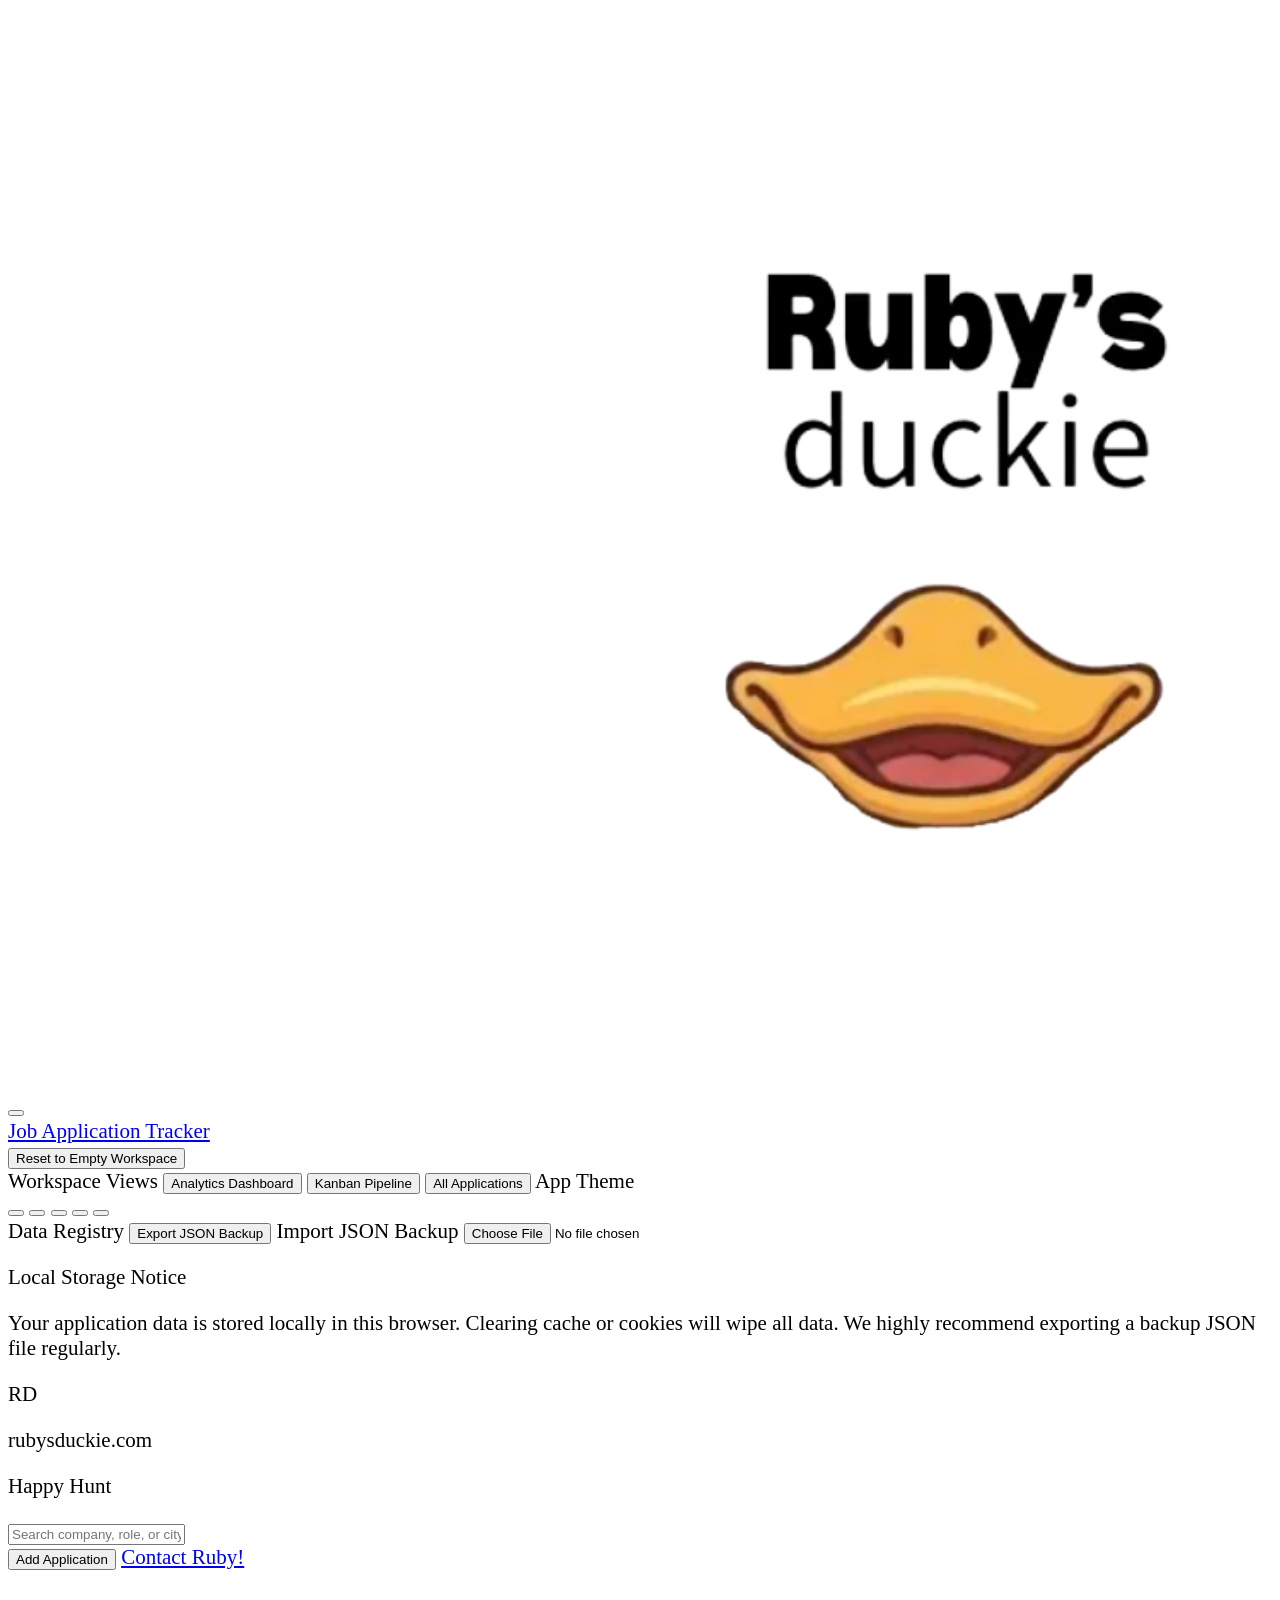
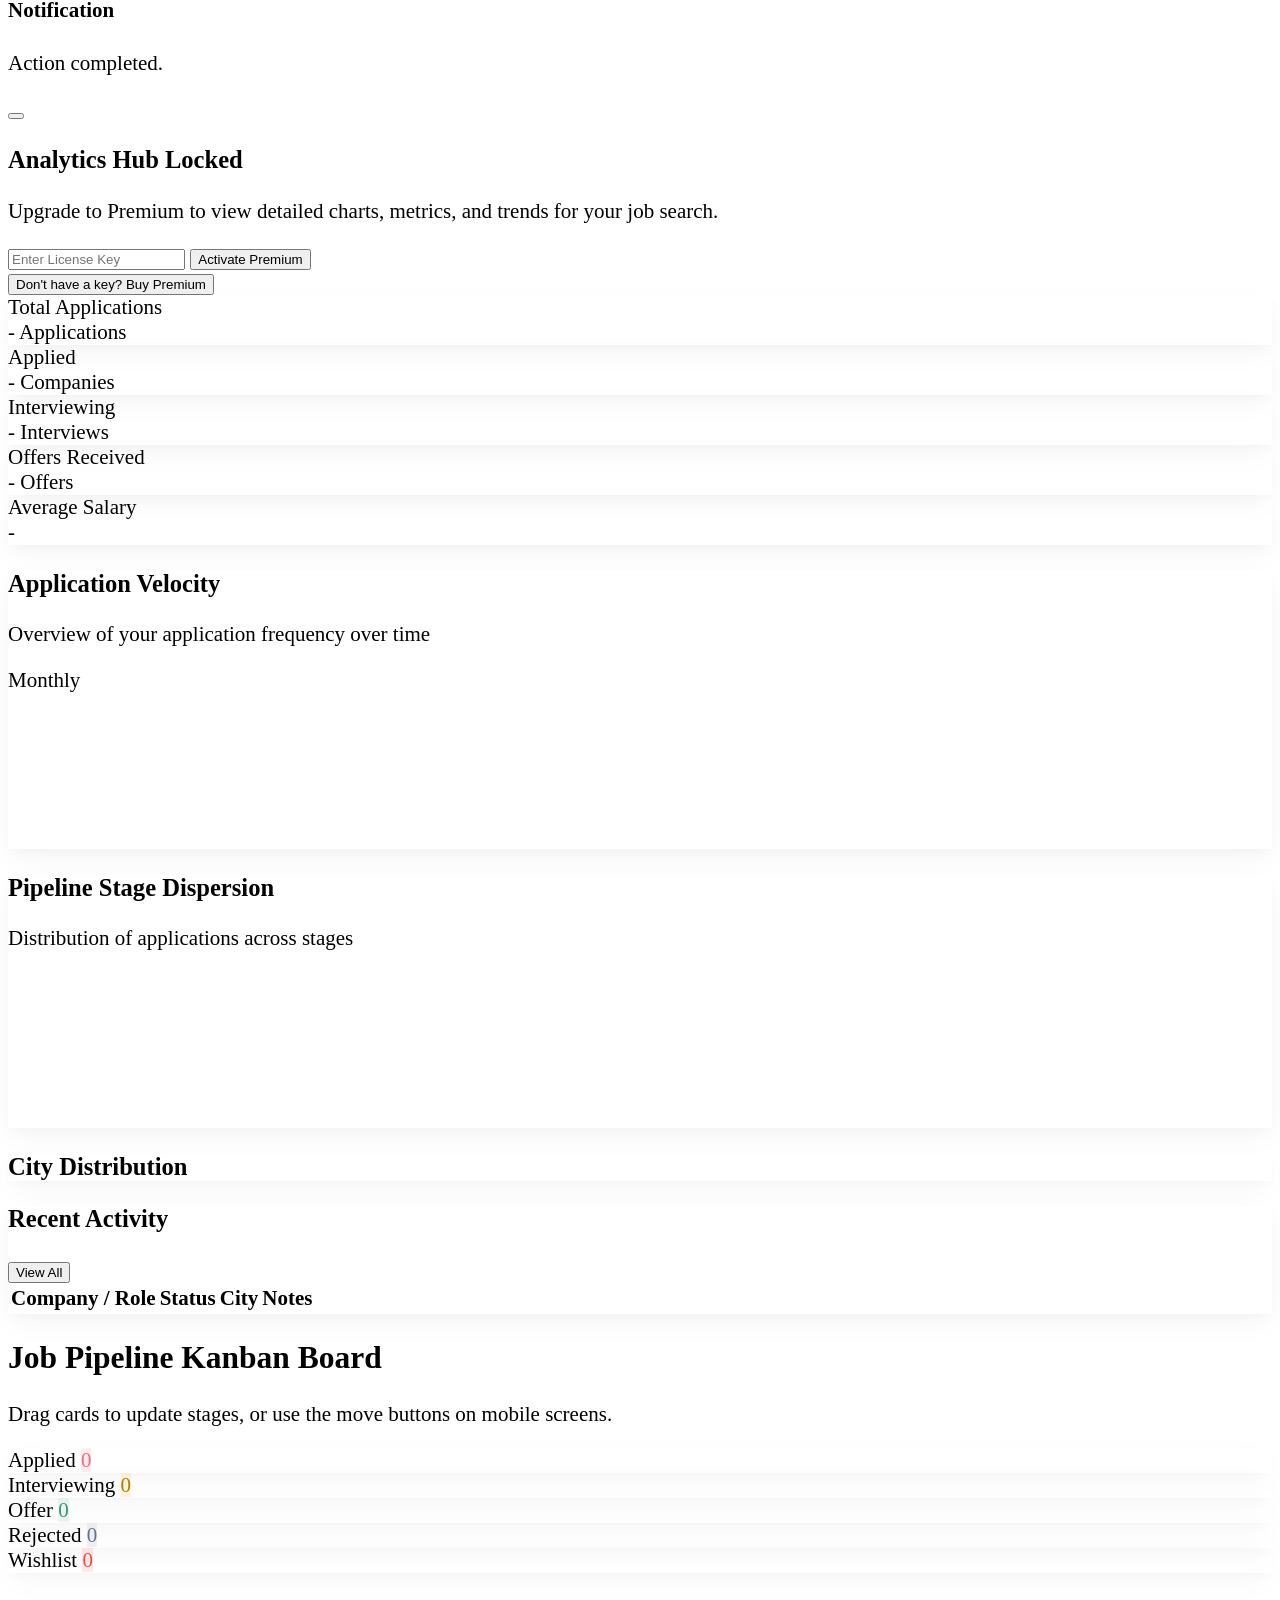
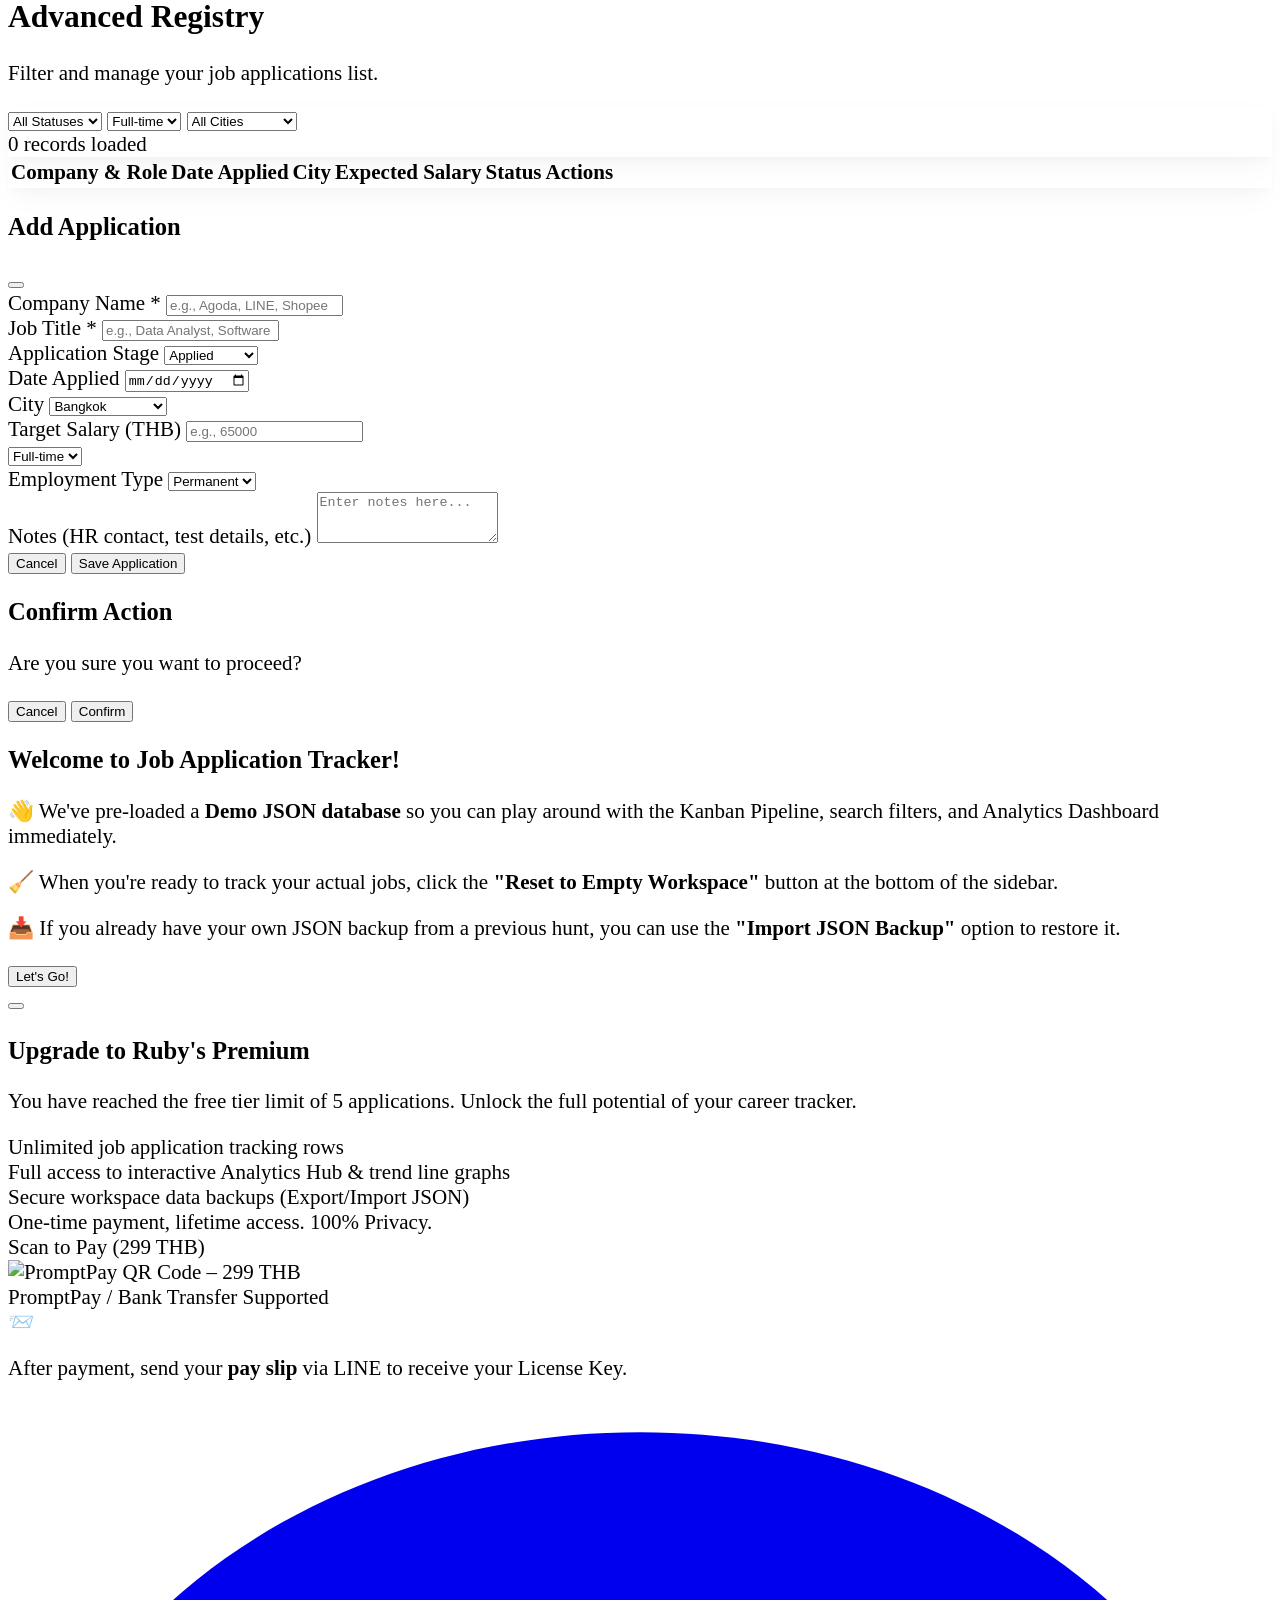
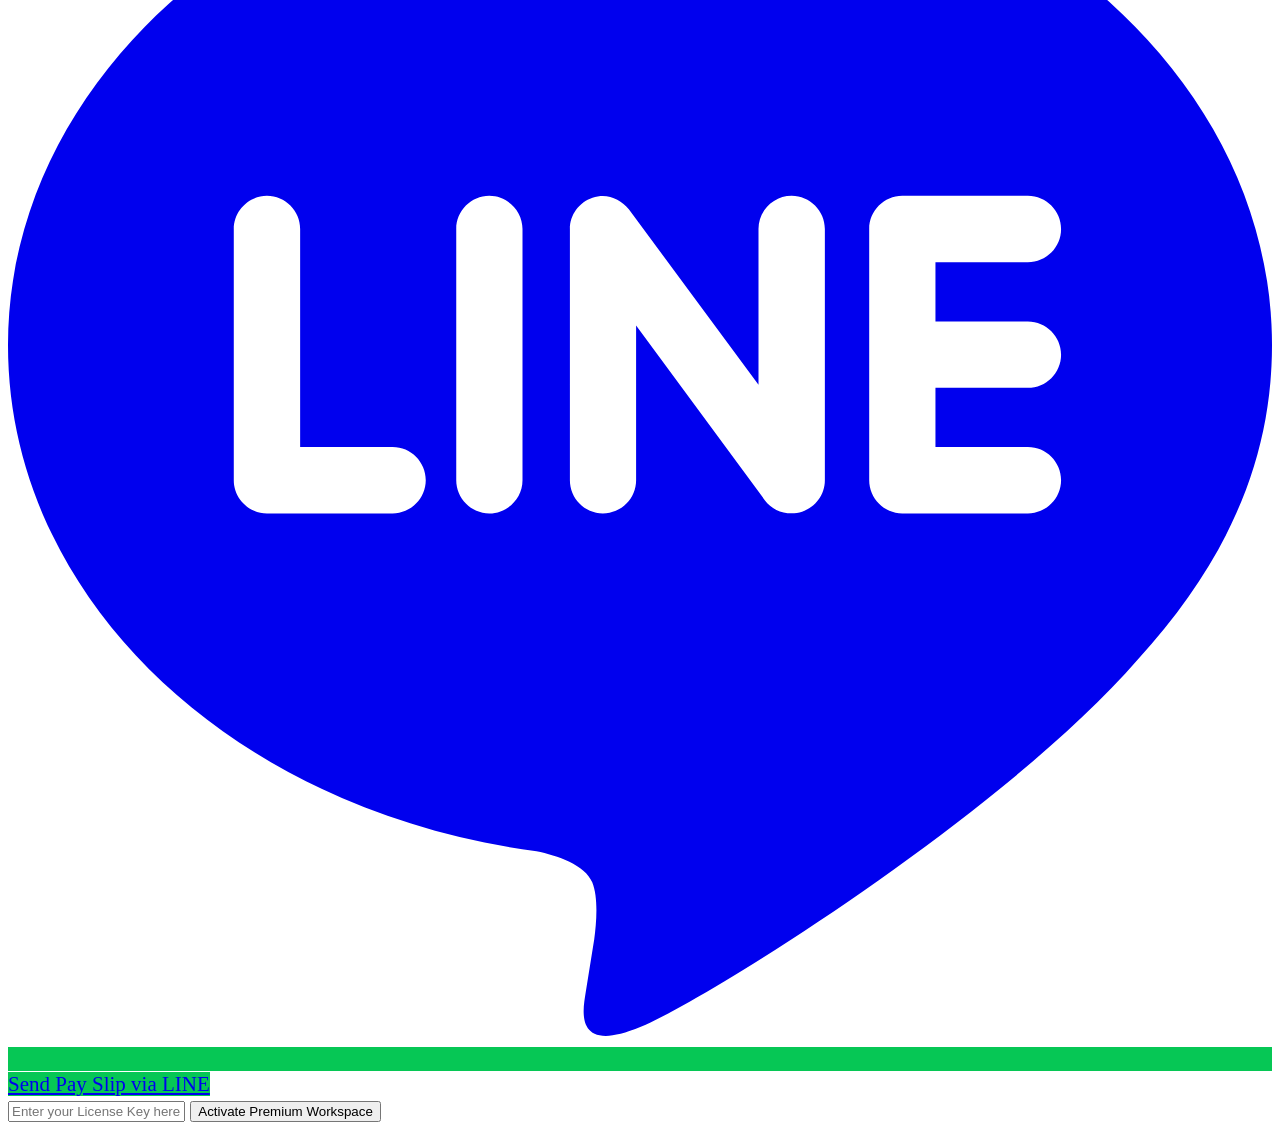
==== dashboard.html @ 6181737e "feat: replace contact link with LINE button for pay slip submission" ====
<!DOCTYPE html>
<html lang="en" class="h-full bg-[#F8F9FA] text-slate-800">
<head>
    <meta charset="UTF-8">
    <meta name="viewport" content="width=device-width, initial-scale=1.0">
    <title>Ruby's Duckie Tracker | Careers Board</title>
    
    <script src="https://cdn.tailwindcss.com"></script>
    
    <link rel="preconnect" href="https://fonts.googleapis.com">
    <link rel="preconnect" href="https://fonts.gstatic.com" crossorigin>
    <link href="https://fonts.googleapis.com/css2?family=Elms+Sans:wght@300;400;500;600;700;800&display=swap" rel="stylesheet">
    
    <script src="https://cdn.jsdelivr.net/npm/chart.js"></script>
    <script src="https://unpkg.com/lucide@latest"></script>
    
    <script>
        tailwind.config = {
            theme: {
                extend: {
                    fontFamily: {
                        sans: ['Elms Sans', 'sans-serif'],
                    },
                    colors: {
                        duck: {
                            50: 'var(--duck-50)',
                            100: 'var(--duck-100)',
                            200: 'var(--duck-200)',
                            500: 'var(--duck-500)',
                            600: 'var(--duck-600)',
                            700: 'var(--duck-700)'
                        }
                    }
                }
            }
        }
    </script>
    
    <link rel="stylesheet" href="index.css">
</head>
<body class="font-sans h-full flex flex-col md:flex-row overflow-hidden bg-[#F8F9FA] text-slate-800">

    <!-- Sidebar -->
    <aside class="w-full md:w-64 bg-white border-b md:border-b-0 md:border-r border-slate-200/80 flex flex-col flex-shrink-0 z-20">
        <div class="py-3 px-6 border-b border-slate-200/60 flex flex-col justify-center">
            <div class="flex items-center justify-between w-full">
                <div class="flex items-center">
                    <a href="index.html" class="block hover:opacity-80 transition-opacity">
                        <img src="assets/images/image_f13c58.png" alt="Ruby's Duckie Logo" class="h-28 w-full object-contain object-left -my-4">
                    </a>
                </div>
                <button onclick="toggleMobileMenu()" class="md:hidden p-2 text-slate-400 hover:text-slate-900 rounded-xl hover:bg-slate-100 transition-colors">
                    <i data-lucide="menu" id="menu-icon" class="w-5 h-5"></i>
                </button>
            </div>
            <a href="index.html" class="sidebar-brand w-full text-center text-2xl font-bold text-black mt-2 hover:text-duck-600 transition-colors">Job Application Tracker</a>
        </div>

        <button onclick="triggerResetWorkspace()" class="w-full flex items-center space-x-3 px-4 py-2.5 text-xs font-bold text-slate-500 hover:text-red-600 hover:bg-red-50 rounded-xl transition-all">
  <i data-lucide="rotate-ccw" class="w-4 h-4"></i>
  <span>Reset to Empty Workspace</span>
</button>
<nav id="sidebar-menu" class="hidden md:flex flex-col flex-1 p-4 space-y-1.5 overflow-y-auto">
            <span class="px-3 text-[10px] font-extrabold text-slate-400 uppercase tracking-widest mb-2">Workspace Views</span>
            <button onclick="switchTab('dashboard')" id="btn-tab-dashboard" class="tab-btn w-full flex items-center space-x-3 px-4 py-3 rounded-2xl text-sm font-bold text-slate-900 bg-duck-500/15 border border-duck-500/30 shadow-sm">
                <i data-lucide="layout-dashboard" class="w-4 h-4"></i>
                <span>Analytics Dashboard</span>
            </button>
            <button onclick="switchTab('board')" id="btn-tab-board" class="tab-btn w-full flex items-center space-x-3 px-4 py-3 rounded-2xl text-sm font-bold text-slate-500 hover:text-slate-900 hover:bg-slate-100/60 border border-transparent">
                <i data-lucide="kanban-square" class="w-4 h-4"></i>
                <span>Kanban Pipeline</span>
            </button>
            <button onclick="switchTab('table')" id="btn-tab-table" class="tab-btn w-full flex items-center justify-between px-4 py-3 rounded-2xl text-sm font-bold text-slate-500 hover:text-slate-900 hover:bg-slate-100/60 border border-transparent">
                <div class="flex items-center space-x-3">
                    <i data-lucide="list-ordered" class="w-4 h-4"></i>
                    <span>All Applications</span>
                </div>
            </button>
            <span class="px-3 text-[10px] font-extrabold text-slate-400 uppercase tracking-widest mt-6 mb-2">App Theme</span>
            <div class="flex items-center space-x-2.5 px-3 py-1.5 bg-slate-50 rounded-2xl border border-slate-100/70">
                <button onclick="handleThemeClick('classic')" class="w-6 h-6 rounded-full bg-[#FFE612] border-2 border-white shadow-sm ring-1 ring-slate-200 focus:outline-none transition-all active:scale-95" title="Classic Yellow"></button>
                <button onclick="handleThemeClick('mint')" class="w-6 h-6 rounded-full bg-[#34D399] border-2 border-white shadow-sm ring-1 ring-slate-200 focus:outline-none transition-all active:scale-95" title="Mint Green"></button>
                <button onclick="handleThemeClick('ocean')" class="w-6 h-6 rounded-full bg-[#38BDF8] border-2 border-white shadow-sm ring-1 ring-slate-200 focus:outline-none transition-all active:scale-95" title="Ocean Blue"></button>
                <button onclick="handleThemeClick('rose')" class="w-6 h-6 rounded-full bg-[#FB7185] border-2 border-white shadow-sm ring-1 ring-slate-200 focus:outline-none transition-all active:scale-95" title="Rose Velvet"></button>
                <button onclick="handleThemeClick('sunset')" class="w-6 h-6 rounded-full bg-[#FB923C] border-2 border-white shadow-sm ring-1 ring-slate-200 focus:outline-none transition-all active:scale-95" title="Sunset Orange"></button>
            </div>
            
            <span class="px-3 text-[10px] font-extrabold text-slate-400 uppercase tracking-widest mt-6 mb-2">Data Registry</span>
            <button onclick="handleExportClick()" class="w-full flex items-center space-x-3 px-4 py-2.5 text-xs font-bold text-slate-500 hover:text-emerald-600 hover:bg-emerald-50 rounded-xl transition-all">
                <i data-lucide="download" class="w-4 h-4"></i>
                <span>Export JSON Backup</span>
                <i data-lucide="lock" class="w-3.5 h-3.5 ml-auto text-slate-400 lock-indicator"></i>
            </button>
            <label onclick="handleImportLabelClick(event)" class="w-full flex items-center space-x-3 px-4 py-2.5 text-xs font-bold text-slate-500 hover:text-blue-600 hover:bg-blue-50 rounded-xl transition-all cursor-pointer">
                <i data-lucide="upload" class="w-4 h-4"></i>
                <span>Import JSON Backup</span>
                <i data-lucide="lock" class="w-3.5 h-3.5 ml-auto text-slate-400 lock-indicator"></i>
                <input type="file" id="importFile" class="hidden" accept=".json" onchange="importData(event)">
            </label>

            

            <!-- Data Loss Warning Banner -->
            <div class="p-3.5 bg-amber-50 border border-amber-200/50 rounded-2xl" style="margin-top: auto;">
                <div class="flex items-start space-x-2.5">
                    <i data-lucide="alert-triangle" class="w-4 h-4 text-amber-600 mt-0.5 flex-shrink-0"></i>
                    <div class="flex-1">
                        <p class="text-[10px] font-extrabold text-amber-800 uppercase tracking-wider">Local Storage Notice</p>
                        <p class="text-[10px] text-amber-700 leading-relaxed font-semibold mt-1">
                            Your application data is stored locally in this browser. Clearing cache or cookies will wipe all data. We highly recommend exporting a backup JSON file regularly.
                        </p>
                    </div>
                </div>
            </div>
        </nav>

        <div class="p-4 border-t border-slate-200/60 bg-[#F8F9FA] hidden md:block">
            <div class="flex items-center space-x-3 p-2.5 rounded-2xl bg-white border border-slate-200/50">
                <div class="relative">
                    <span class="flex items-center justify-center w-9 h-9 rounded-full bg-slate-900 text-xs font-bold text-white shadow-sm">RD</span>
                </div>
                <div class="flex-1 min-w-0">
                    <p class="text-xs font-extrabold text-slate-800 truncate">rubysduckie.com</p>
                    <p class="text-[10px] text-slate-400 truncate font-bold">Happy Hunt</p>
                </div>
            </div>
        </div>
    </aside>

    <!-- Main content -->
    <main class="flex-1 flex flex-col h-full overflow-y-auto">
        <header class="h-16 border-b border-slate-200/60 bg-white/80 flex items-center justify-between px-6 flex-shrink-0 z-10 backdrop-blur-md">
            <div class="flex items-center space-x-4 flex-1">
                <div class="relative w-full max-w-md">
                    <span class="absolute inset-y-0 left-0 flex items-center pl-3.5 pointer-events-none text-slate-400">
                        <i data-lucide="search" class="w-4 h-4"></i>
                    </span>
                    <input type="text" id="global-search" oninput="handleGlobalSearch(this.value)" class="w-full bg-[#F8F9FA] border border-slate-200 rounded-2xl py-2 pl-10 pr-4 text-xs text-slate-600 placeholder-slate-400 focus:outline-none focus:ring-1 focus:ring-duck-500 focus:border-duck-500" placeholder="Search company, role, or city...">
                </div>
            </div>
            
            <div class="flex items-center space-x-3 ml-4">
                <button onclick="openAddJobModal()" class="flex items-center space-x-2 bg-duck-500 hover:bg-duck-600 hover:scale-105 active:scale-95 text-slate-900 font-extrabold py-2 px-5 rounded-2xl text-xs transition-all shadow-md shadow-duck-500/10">
                    <i data-lucide="plus-circle" class="w-4 h-4"></i>
                    <span>Add Application</span>
                </button>
                <a href="https://rubyduckie.com/get-in-touch-%E2%98%95-get-in-touch-%E2%98%95get-in-touch-%E2%98%95/" target="_blank" class="flex items-center space-x-2 bg-duck-500 hover:bg-duck-600 hover:scale-105 active:scale-95 text-slate-900 font-extrabold py-2 px-5 rounded-2xl text-xs transition-all">Contact Ruby!</a>
            </div>
        </header>

        <!-- Toast Container (Fixed nesting bugs) -->
        <div id="toast-message" class="hidden fixed bottom-6 right-6 z-50 transform translate-y-2 opacity-0 transition-all duration-300">
            <div class="flex items-center space-x-3 bg-white border border-slate-200 shadow-xl rounded-2xl p-4 min-w-[320px]">
                <div id="toast-icon-bg" class="p-2 rounded-xl text-white">
                    <div id="toast-icon-container">
                        <!-- Icon will be inserted dynamically here -->
                    </div>
                </div>
                <div class="flex-1">
                    <h4 id="toast-title" class="text-xs font-bold text-slate-800">Notification</h4>
                    <p id="toast-desc" class="text-[11px] text-slate-500 mt-0.5">Action completed.</p>
                </div>
                <button onclick="closeToast()" class="text-slate-400 hover:text-slate-600">
                    <i data-lucide="x" class="w-3.5 h-3.5"></i>
                </button>
            </div>
        </div>

        <div class="p-6 flex-1 max-w-7xl w-full mx-auto space-y-6">
            
            <!-- Dashboard Tab -->
            <section id="tab-dashboard" class="relative space-y-6">
                <!-- Premium Lock Overlay for Dashboard -->
                <div id="dashboard-lock-overlay" class="hidden absolute inset-0 z-30 bg-slate-900/5 backdrop-blur-md rounded-3xl flex flex-col items-center justify-center p-6 text-center space-y-4">
                    <div class="p-6 bg-white border border-slate-200 shadow-2xl rounded-3xl max-w-sm space-y-4 flex flex-col items-center">
                        <div class="p-3 bg-duck-500/15 rounded-full text-duck-600">
                            <i data-lucide="lock" class="w-8 h-8"></i>
                        </div>
                        <h3 class="font-extrabold text-slate-800 text-base">Analytics Hub Locked</h3>
                        <p class="text-xs font-bold text-slate-500">Upgrade to Premium to view detailed charts, metrics, and trends for your job search.</p>
                        <div class="w-full space-y-2 pt-2">
                            <input type="text" id="dashboard-license-key" placeholder="Enter License Key" class="w-full bg-[#F8F9FA] border border-slate-200 rounded-2xl px-4 py-2.5 text-xs text-slate-700 text-center font-bold focus:ring-1 focus:ring-duck-500 focus:outline-none">
                            <button onclick="activateLicenseFromDashboard()" class="w-full px-5 py-2.5 bg-duck-500 hover:bg-duck-600 active:scale-95 text-slate-900 font-bold rounded-2xl text-xs transition-all shadow-md shadow-duck-500/10">Activate Premium</button>
                        </div>
                        <button onclick="openUpgradeModal()" class="text-xs font-bold text-duck-600 hover:text-duck-700 underline">Don't have a key? Buy Premium</button>
                    </div>
                </div>
                
                <div class="grid grid-cols-2 lg:grid-cols-5 gap-4">
                    <div class="bg-white border border-slate-200/60 p-5 rounded-3xl relative overflow-hidden group hover:scale-105 transition-all duck-shadow">
                        <div class="absolute top-0 right-0 p-4 opacity-5 group-hover:opacity-10 transition-opacity">
                            <i data-lucide="box" class="w-16 h-16 text-slate-400"></i>
                        </div>
                        <div class="flex items-center justify-between mb-2">
                            <span class="text-[10px] font-extrabold tracking-wider text-slate-400 uppercase">Total Applications</span>
                            <span class="p-1.5 bg-slate-50 text-slate-600 rounded-xl"><i data-lucide="check-square" class="w-3.5 h-3.5"></i></span>
                        </div>
                        <div class="flex items-baseline space-x-1">
                            <span id="metric-total" class="text-2xl font-extrabold tracking-tight text-slate-800">-</span>
                            <span class="text-[10px] font-bold text-slate-400">Applications</span>
                        </div>
                    </div>

                    <div class="bg-white border border-slate-200/60 p-5 rounded-3xl relative overflow-hidden group hover:scale-105 transition-all duck-shadow">
                        <div class="absolute top-0 right-0 p-4 opacity-5 group-hover:opacity-10 transition-opacity">
                            <i data-lucide="hourglass" class="w-16 h-16 text-sky-500"></i>
                        </div>
                        <div class="flex items-center justify-between mb-2">
                            <span class="text-[10px] font-extrabold tracking-wider text-slate-400 uppercase">Applied</span>
                            <span class="p-1.5 bg-sky-50 text-sky-600 rounded-xl"><i data-lucide="send-to-back" class="w-3.5 h-3.5"></i></span>
                        </div>
                        <div class="flex items-baseline space-x-1">
                            <span id="metric-applied" class="text-2xl font-extrabold tracking-tight text-slate-800">-</span>
                            <span class="text-[10px] font-bold text-slate-400">Companies</span>
                        </div>
                    </div>

                    <div class="bg-white border border-slate-200/60 p-5 rounded-3xl relative overflow-hidden group hover:scale-105 transition-all duck-shadow">
                        <div class="absolute top-0 right-0 p-4 opacity-5 group-hover:opacity-10 transition-opacity">
                            <i data-lucide="phone-call" class="w-16 h-16 text-duck-500"></i>
                        </div>
                        <div class="flex items-center justify-between mb-2">
                            <span class="text-[10px] font-extrabold tracking-wider text-slate-400 uppercase">Interviewing</span>
                            <span class="p-1.5 bg-duck-500/10 text-slate-700 rounded-xl"><i data-lucide="messages-square" class="w-3.5 h-3.5"></i></span>
                        </div>
                        <div class="flex items-baseline space-x-1">
                            <span id="metric-interview" class="text-2xl font-extrabold tracking-tight text-slate-800">-</span>
                            <span class="text-[10px] font-bold text-slate-400">Interviews</span>
                        </div>
                    </div>

                    <div class="bg-white border border-slate-200/60 p-5 rounded-3xl relative overflow-hidden group hover:scale-105 transition-all duck-shadow">
                        <div class="absolute top-0 right-0 p-4 opacity-5 group-hover:opacity-10 transition-opacity">
                            <i data-lucide="sparkles" class="w-16 h-16 text-emerald-500"></i>
                        </div>
                        <div class="flex items-center justify-between mb-2">
                            <span class="text-[10px] font-extrabold tracking-wider text-slate-400 uppercase">Offers Received</span>
                            <span class="p-1.5 bg-emerald-50 text-emerald-600 rounded-xl"><i data-lucide="party-popper" class="w-3.5 h-3.5"></i></span>
                        </div>
                        <div class="flex items-baseline space-x-1">
                            <span id="metric-offers" class="text-2xl font-extrabold tracking-tight text-slate-800">-</span>
                            <span class="text-[10px] font-bold text-slate-400">Offers</span>
                        </div>
                    </div>

                    <div class="bg-white border border-slate-200/60 p-5 rounded-3xl relative overflow-hidden group hover:scale-105 transition-all duck-shadow">
                        <div class="absolute top-0 right-0 p-4 opacity-5 group-hover:opacity-10 transition-opacity">
                            <i data-lucide="coins" class="w-16 h-16 text-purple-500"></i>
                        </div>
                        <div class="flex items-center justify-between mb-2">
                            <span class="text-[10px] font-extrabold tracking-wider text-slate-400 uppercase">Average Salary</span>
                            <span class="p-1.5 bg-purple-50 text-purple-600 rounded-xl"><i data-lucide="wallet" class="w-3.5 h-3.5"></i></span>
                        </div>
                        <div class="flex items-baseline space-x-1">
                            <span id="metric-avg-salary" class="text-lg font-extrabold tracking-tight text-slate-800">-</span>
                        </div>
                    </div>
                </div>

                <div class="grid grid-cols-1 lg:grid-cols-3 gap-6">
                    <div class="lg:col-span-2 bg-white border border-slate-200/60 rounded-3xl p-6 duck-shadow flex flex-col">
                        <div class="flex items-center justify-between mb-4">
                            <div>
                                <h3 class="text-sm font-bold text-slate-800">Application Velocity</h3>
                                <p class="text-[11px] text-slate-400 font-medium">Overview of your application frequency over time</p>
                            </div>
                            <span class="text-[9px] font-extrabold tracking-widest text-slate-700 bg-slate-100 px-2.5 py-1 rounded-xl uppercase">Monthly</span>
                        </div>
                        <div class="h-64 relative">
                            <canvas id="timelineChart"></canvas>
                        </div>
                    </div>

                    <div class="bg-white border border-slate-200/60 rounded-3xl p-6 duck-shadow flex flex-col">
                        <div class="flex items-center justify-between mb-4">
                            <div>
                                <h3 class="text-sm font-bold text-slate-800">Pipeline Stage Dispersion</h3>
                                <p class="text-[11px] text-slate-400 font-medium">Distribution of applications across stages</p>
                            </div>
                            <span class="p-1 bg-[#F8F9FA] rounded-xl text-slate-400"><i data-lucide="donut" class="w-4 h-4"></i></span>
                        </div>
                        <div class="h-56 relative flex items-center justify-center">
                            <canvas id="distributionChart"></canvas>
                        </div>
                    </div>
                </div>

                <div class="grid grid-cols-1 lg:grid-cols-3 gap-6">
                    <div class="bg-white border border-slate-200/60 rounded-3xl p-6 duck-shadow flex flex-col">
                        <h3 class="text-sm font-bold text-slate-800 mb-4 flex items-center gap-1.5">
                            <i data-lucide="map-pin" class="w-4 h-4 text-slate-500"></i>
                            <span>City Distribution</span>
                        </h3>
                        <div id="cities-breakdown-list" class="space-y-3.5 max-h-[220px] overflow-y-auto pr-1 text-xs font-bold text-slate-600"></div>
                    </div>

                    <div class="lg:col-span-2 bg-white border border-slate-200/60 rounded-3xl p-6 duck-shadow flex flex-col justify-between">
                        <div class="flex items-center justify-between mb-4">
                            <h3 class="text-sm font-bold text-slate-800">Recent Activity</h3>
                            <button onclick="switchTab('table')" class="text-xs font-bold text-slate-700 hover:underline">View All</button>
                        </div>
                        <div class="overflow-x-auto">
                            <table class="w-full text-left text-xs font-bold text-slate-600">
                                <thead>
                                    <tr class="border-b border-slate-200 text-slate-400 text-[10px] uppercase tracking-wider">
                                        <th class="py-2 pb-3">Company / Role</th>
                                        <th class="py-2 pb-3">Status</th>
                                        <th class="py-2 pb-3 text-center">City</th>
                                        <th class="py-2 pb-3 text-right">Notes</th>
                                    </tr>
                                </thead>
                                <tbody id="recent-activities-table" class="divide-y divide-slate-100"></tbody>
                            </table>
                        </div>
                    </div>
                </div>

            </section>

            <!-- Kanban Board Tab -->
            <section id="tab-board" class="hidden space-y-6">
                <div>
                    <h2 class="text-xl font-extrabold tracking-tight text-slate-800">Job Pipeline Kanban Board</h2>
                    <p class="text-slate-400 text-xs font-semibold">Drag cards to update stages, or use the move buttons on mobile screens.</p>
                </div>

                <div class="grid grid-cols-1 md:grid-cols-2 lg:grid-cols-5 gap-4 overflow-x-auto pb-4">
                    
                    <div class="flex flex-col bg-slate-50 border border-slate-200/60 rounded-3xl p-4 min-w-[240px] h-[600px] duck-shadow">
                        <div class="flex items-center justify-between mb-4 px-1">
                            <span class="text-xs font-bold text-slate-700">Applied</span>
                            <span id="count-applied" class="bg-slate-200 text-slate-700 text-[10px] px-2.5 py-0.5 rounded-full font-bold">0</span>
                        </div>
                        <div id="col-applied" class="kanban-col flex-1 space-y-3 overflow-y-auto pr-1" ondragover="allowDrop(event)" ondragleave="dragLeave(event)" ondrop="dropItem(event, 'Applied')"></div>
                    </div>

                    <div class="flex flex-col bg-slate-50 border border-slate-200/60 rounded-3xl p-4 min-w-[240px] h-[600px] duck-shadow">
                        <div class="flex items-center justify-between mb-4 px-1">
                            <span class="text-xs font-bold text-slate-700">Interviewing</span>
                            <span id="count-interviewing" class="bg-slate-200 text-slate-700 text-[10px] px-2.5 py-0.5 rounded-full font-bold">0</span>
                        </div>
                        <div id="col-interviewing" class="kanban-col flex-1 space-y-3 overflow-y-auto pr-1" ondragover="allowDrop(event)" ondragleave="dragLeave(event)" ondrop="dropItem(event, 'Interviewing')"></div>
                    </div>

                    <div class="flex flex-col bg-slate-50 border border-slate-200/60 rounded-3xl p-4 min-w-[240px] h-[600px] duck-shadow">
                        <div class="flex items-center justify-between mb-4 px-1">
                            <span class="text-xs font-bold text-slate-700">Offer</span>
                            <span id="count-offer" class="bg-slate-200 text-slate-700 text-[10px] px-2.5 py-0.5 rounded-full font-bold">0</span>
                        </div>
                        <div id="col-offer" class="kanban-col flex-1 space-y-3 overflow-y-auto pr-1" ondragover="allowDrop(event)" ondragleave="dragLeave(event)" ondrop="dropItem(event, 'Offer')"></div>
                    </div>

                    <div class="flex flex-col bg-slate-50 border border-slate-200/60 rounded-3xl p-4 min-w-[240px] h-[600px] duck-shadow">
                        <div class="flex items-center justify-between mb-4 px-1">
                            <span class="text-xs font-bold text-slate-700">Rejected</span>
                            <span id="count-rejected" class="bg-slate-200 text-slate-700 text-[10px] px-2.5 py-0.5 rounded-full font-bold">0</span>
                        </div>
                        <div id="col-rejected" class="kanban-col flex-1 space-y-3 overflow-y-auto pr-1" ondragover="allowDrop(event)" ondragleave="dragLeave(event)" ondrop="dropItem(event, 'Rejected')"></div>
                    </div>

                    <div class="flex flex-col bg-slate-50 border border-slate-200/60 rounded-3xl p-4 min-w-[240px] h-[600px] duck-shadow">
                        <div class="flex items-center justify-between mb-4 px-1">
                            <span class="text-xs font-bold text-slate-700">Wishlist</span>
                            <span id="count-wishlist" class="bg-slate-200 text-slate-700 text-[10px] px-2.5 py-0.5 rounded-full font-bold">0</span>
                        </div>
                        <div id="col-wishlist" class="kanban-col flex-1 space-y-3 overflow-y-auto pr-1" ondragover="allowDrop(event)" ondragleave="dragLeave(event)" ondrop="dropItem(event, 'Wishlist')"></div>
                    </div>

                </div>
            </section>

            <!-- Table Tab -->
            <section id="tab-table" class="hidden space-y-6">
                <div>
                    <h2 class="text-xl font-extrabold tracking-tight text-slate-800">Advanced Registry</h2>
                    <p class="text-slate-400 text-xs font-semibold">Filter and manage your job applications list.</p>
                </div>

                <div class="bg-white border border-slate-200/60 p-4 rounded-3xl flex flex-col sm:flex-row gap-4 items-center justify-between duck-shadow">
                    <div class="flex flex-wrap items-center gap-3 w-full sm:w-auto">
                        <select id="filter-status" onchange="applyTableFilters()" class="bg-[#F8F9FA] border border-slate-200 text-slate-600 text-xs font-bold rounded-2xl px-4 py-2.5 focus:ring-1 focus:ring-duck-500 focus:outline-none cursor-pointer">
                            <option value="all">All Statuses</option>
                            <option value="Applied">Applied</option>
                            <option value="Interviewing">Interviewing</option>
                            <option value="Offer">Offer</option>
                            <option value="Rejected">Rejected</option>
                            <option value="Wishlist">Wishlist</option>
                        </select>

                        <select id="filter-location-type" onchange="applyTableFilters()" class="bg-[#F8F9FA] border border-slate-200 text-slate-600 text-xs font-bold rounded-2xl px-4 py-2.5 focus:ring-1 focus:ring-duck-500 focus:outline-none cursor-pointer">

                            <option value="Full-time">Full-time</option>
                            <option value="Hybrid">Hybrid</option>
                            <option value="Remote">Remote</option>
                        </select>

                        <select id="filter-city" onchange="applyTableFilters()" class="bg-[#F8F9FA] border border-slate-200 text-slate-600 text-xs font-bold rounded-2xl px-4 py-2.5 focus:ring-1 focus:ring-duck-500 focus:outline-none cursor-pointer">
                            <option value="all">All Cities</option>
                            <option value="Bangkok">Bangkok</option>
                            <option value="Nonthaburi">Nonthaburi</option>
                            <option value="Chonburi">Chonburi</option>
                            <option value="Chiang Mai">Chiang Mai</option>
                            <option value="Pathum Thani">Pathum Thani</option>
                            <option value="Samut Prakan">Samut Prakan</option>
                            <option value="Samut Sakhon">Samut Sakhon</option>
                        </select>
                    </div>

                    <div class="text-xs text-slate-400 font-bold">
                        <span id="table-results-count" class="bg-[#F8F9FA] px-4 py-2.5 border border-slate-200 rounded-2xl">0 records loaded</span>
                    </div>
                </div>

                <div class="bg-white border border-slate-200/60 rounded-3xl overflow-hidden duck-shadow">
                    <div class="overflow-x-auto">
                        <table class="w-full text-left text-xs font-bold text-slate-600">
                            <thead>
                                <tr class="bg-[#FFFDFB] border-b border-slate-200 text-slate-400 uppercase tracking-wider">
                                    <th class="p-4 py-5">Company & Role</th>
                                    <th class="p-4 py-5">Date Applied</th>
                                    <th class="p-4 py-5">City</th>

                                    <th class="p-4 py-5 text-right">Expected Salary</th>
                                    <th class="p-4 py-5 text-center">Status</th>
                                    <th class="p-4 py-5 text-right">Actions</th>
                                </tr>
                            </thead>
                            <tbody id="complete-jobs-table-body" class="divide-y divide-slate-100"></tbody>
                        </table>
                    </div>
                </div>
            </section>

        </div>
    </main>

    <!-- Add/Edit Job Modal -->
    <div id="job-modal" class="hidden fixed inset-0 z-50 overflow-y-auto bg-slate-950/20 backdrop-blur-sm flex items-center justify-center p-4">
        <div class="bg-white border border-slate-200 rounded-3xl w-full max-w-xl overflow-hidden shadow-2xl transform scale-95 transition-all duration-300 opacity-0" id="modal-content">
            <div class="px-6 py-4 border-b border-slate-200 flex items-center justify-between bg-[#F8F9FA]">
                <div class="flex items-center space-x-2.5">
                    <div class="p-2 bg-slate-900 text-white rounded-xl shadow-sm" id="modal-icon-container">
                        <i id="modal-icon" data-lucide="plus" class="w-4 h-4"></i>
                    </div>
                    <h3 id="modal-title" class="text-sm font-bold text-slate-800">Add Application</h3>
                </div>
                <button onclick="closeJobModal()" class="p-1.5 rounded-lg text-slate-400 hover:text-slate-600 hover:bg-[#F8F9FA] transition-colors">
                    <i data-lucide="x" class="w-4 h-4"></i>
                </button>
            </div>

            <form id="job-form" onsubmit="handleFormSubmit(event)" class="p-6 space-y-4">
                <input type="hidden" id="job-id">
                
                <div class="grid grid-cols-2 gap-4">
                    <div>
                        <label class="block text-[10px] font-bold uppercase tracking-wider text-slate-400 mb-1.5">Company Name *</label>
                        <input type="text" id="job-company" required class="w-full bg-[#F8F9FA] border border-slate-200 rounded-2xl px-4 py-2.5 text-xs text-slate-700 focus:ring-1 focus:ring-duck-500 focus:outline-none placeholder-slate-300" placeholder="e.g., Agoda, LINE, Shopee">
                    </div>
                    <div>
                        <label class="block text-[10px] font-bold uppercase tracking-wider text-slate-400 mb-1.5">Job Title *</label>
                        <input type="text" id="job-role" required class="w-full bg-[#F8F9FA] border border-slate-200 rounded-2xl px-4 py-2.5 text-xs text-slate-700 focus:ring-1 focus:ring-duck-500 focus:outline-none placeholder-slate-300" placeholder="e.g., Data Analyst, Software Engineer">
                    </div>
                </div>

                <div class="grid grid-cols-2 gap-4">
                    <div>
                        <label class="block text-[10px] font-bold uppercase tracking-wider text-slate-400 mb-1.5">Application Stage</label>
                        <select id="job-status" class="w-full bg-[#F8F9FA] border border-slate-200 rounded-2xl px-4 py-2.5 text-xs text-slate-700 focus:ring-1 focus:ring-duck-500 focus:outline-none cursor-pointer">
                            <option value="Applied">Applied</option>
                            <option value="Interviewing">Interviewing</option>
                            <option value="Offer">Offer</option>
                            <option value="Rejected">Rejected</option>
                            <option value="Wishlist">Wishlist</option>
                        </select>
                    </div>
                    <div>
                        <label class="block text-[10px] font-bold uppercase tracking-wider text-slate-400 mb-1.5">Date Applied</label>
                        <input type="date" id="job-date" class="w-full bg-[#F8F9FA] border border-slate-200 rounded-2xl px-4 py-2.5 text-xs text-slate-700 focus:ring-1 focus:ring-duck-500 focus:outline-none cursor-pointer">
                    </div>
                </div>

                <div class="grid grid-cols-2 gap-4">
                    <div>
                        <label class="block text-[10px] font-bold uppercase tracking-wider text-slate-400 mb-1.5">City</label>
                        <select id="job-city" class="w-full bg-[#F8F9FA] border border-slate-200 rounded-2xl px-4 py-2.5 text-xs text-slate-700 focus:ring-1 focus:ring-duck-500 focus:outline-none cursor-pointer">
                            <option value="Bangkok">Bangkok</option>
                            <option value="Nonthaburi">Nonthaburi</option>
                            <option value="Chonburi">Chonburi</option>
                            <option value="Chiang Mai">Chiang Mai</option>
                            <option value="Pathum Thani">Pathum Thani</option>
                            <option value="Samut Prakan">Samut Prakan</option>
                            <option value="Samut Sakhon">Samut Sakhon</option>
                            <option value="Nakhon Pathom">Nakhon Pathom</option>
                        </select>
                    </div>
                    <div>
                        <label class="block text-[10px] font-bold uppercase tracking-wider text-slate-400 mb-1.5">Target Salary (THB)</label>
                        <input type="number" id="job-salary" required min="10000" class="w-full bg-[#F8F9FA] border border-slate-200 rounded-2xl px-4 py-2.5 text-xs text-slate-700 focus:ring-1 focus:ring-duck-500 focus:outline-none placeholder-slate-300" placeholder="e.g., 65000">
                    </div>
                </div>

                <div class="grid grid-cols-2 gap-4">
                    <div>

                        <select id="job-location-type" class="w-full bg-[#F8F9FA] border border-slate-200 rounded-2xl px-4 py-2.5 text-xs text-slate-700 focus:ring-1 focus:ring-duck-500 focus:outline-none cursor-pointer">
                            <option value="Full-time">Full-time</option>
                            <option value="Hybrid">Hybrid</option>
                            <option value="Remote">Remote</option>
                        </select>
                    </div>
                    <div>
                        <label class="block text-[10px] font-bold uppercase tracking-wider text-slate-400 mb-1.5">Employment Type</label>
                        <select id="job-employee-type" class="w-full bg-[#F8F9FA] border border-slate-200 rounded-2xl px-4 py-2.5 text-xs text-slate-700 focus:ring-1 focus:ring-duck-500 focus:outline-none cursor-pointer">
                            <option value="Permanent">Permanent</option>
                            <option value="Contract">Contract</option>
                            <option value="Internship">Internship</option>
                            <option value="Freelance">Freelance</option>
                        </select>
                    </div>
                </div>

                <div>
                    <label class="block text-[10px] font-bold uppercase tracking-wider text-slate-400 mb-1.5">Notes (HR contact, test details, etc.)</label>
                    <textarea id="job-notes" rows="3" class="w-full bg-[#F8F9FA] border border-slate-200 rounded-2xl p-4 text-xs text-slate-700 focus:ring-1 focus:ring-duck-500 focus:outline-none placeholder-slate-300" placeholder="Enter notes here..."></textarea>
                </div>

                <div class="pt-4 border-t border-slate-200 flex items-center justify-end space-x-3">
                    <button type="button" onclick="closeJobModal()" class="px-5 py-2.5 bg-[#F8F9FA] hover:bg-slate-100 text-slate-500 rounded-2xl text-xs font-bold transition-all">Cancel</button>
                    <button type="submit" class="px-6 py-2.5 bg-duck-500 hover:bg-duck-600 text-slate-900 font-bold rounded-2xl text-xs transition-all shadow-md shadow-duck-500/10">Save Application</button>
                </div>
            </form>
        </div>
    </div>

    <!-- Confirm Modal -->
    <div id="confirm-modal" class="hidden fixed inset-0 z-50 bg-slate-950/10 backdrop-blur-sm flex items-center justify-center p-4">
        <div class="bg-white border border-slate-200 rounded-3xl w-full max-w-sm overflow-hidden shadow-2xl p-6 space-y-4 text-center">
            <div class="flex flex-col items-center space-y-3 text-slate-900">
                <div class="p-3 bg-duck-500/15 rounded-full text-slate-700">
                    <i data-lucide="help-circle" class="w-8 h-8"></i>
                </div>
                <h3 class="font-extrabold text-slate-800 text-base">Confirm Action</h3>
            </div>
            <p id="confirm-modal-text" class="text-xs font-bold text-slate-500">Are you sure you want to proceed?</p>
            <div class="flex justify-center space-x-3 pt-2">
                <button id="confirm-cancel-btn" class="px-5 py-2.5 bg-[#F8F9FA] hover:bg-slate-100 text-slate-500 font-bold rounded-2xl text-xs transition-all">Cancel</button>
                <button id="confirm-proceed-btn" class="px-5 py-2.5 bg-duck-500 hover:bg-duck-600 text-slate-900 font-bold rounded-2xl text-xs transition-all shadow-md">Confirm</button>
            </div>
        </div>
    </div>

    <!-- Welcome Modal -->
    <div id="welcome-modal" class="hidden fixed inset-0 z-50 bg-slate-950/20 backdrop-blur-sm flex items-center justify-center p-4">
        <div class="bg-white border border-slate-200 rounded-3xl w-full max-w-md overflow-hidden shadow-2xl p-6 space-y-4">
            <div class="flex flex-col items-center space-y-3 text-center text-slate-900">
                <div class="p-3 bg-duck-500/15 rounded-full text-duck-600 animate-bounce">
                    <i data-lucide="sparkles" class="w-8 h-8"></i>
                </div>
                <h3 class="font-extrabold text-slate-800 text-lg">Welcome to Job Application Tracker!</h3>
            </div>
            <div class="space-y-3 text-xs text-slate-600 leading-relaxed font-semibold">
                <p>
                    👋 We've pre-loaded a <strong>Demo JSON database</strong> so you can play around with the Kanban Pipeline, search filters, and Analytics Dashboard immediately.
                </p>
                <p>
                    🧹 When you're ready to track your actual jobs, click the <strong>"Reset to Empty Workspace"</strong> button at the bottom of the sidebar.
                </p>
                <p>
                    📥 If you already have your own JSON backup from a previous hunt, you can use the <strong>"Import JSON Backup"</strong> option to restore it.
                </p>
            </div>
            <div class="flex justify-center pt-2">
                <button onclick="closeWelcomeModal()" class="w-full px-5 py-3 bg-duck-500 hover:bg-duck-600 active:scale-95 text-slate-900 font-bold rounded-2xl text-xs transition-all shadow-md shadow-duck-500/10">
                    Let's Go!
                </button>
            </div>
        </div>
    </div>

    <!-- Upgrade Modal (Premium Lock) -->
    <div id="upgrade-modal" class="hidden fixed inset-0 z-50 bg-slate-950/40 backdrop-blur-sm flex items-center justify-center p-4">
        <div class="bg-white border border-slate-200 rounded-3xl w-full max-w-md overflow-hidden shadow-2xl p-6 space-y-4 relative">
            <button onclick="closeUpgradeModal()" class="absolute top-4 right-4 text-slate-400 hover:text-slate-600">
                <i data-lucide="x" class="w-5 h-5"></i>
            </button>
            
            <div class="flex flex-col items-center space-y-2 text-center">
                <div class="p-3 bg-duck-500/15 rounded-full text-duck-600">
                    <i data-lucide="crown" class="w-8 h-8"></i>
                </div>
                <h3 class="font-extrabold text-slate-800 text-lg">Upgrade to Ruby's Premium</h3>
                <p class="text-xs font-bold text-slate-500 px-4">
                    You have reached the free tier limit of 5 applications. Unlock the full potential of your career tracker.
                </p>
            </div>

            <!-- Value Props -->
            <div class="bg-slate-50 border border-slate-100 rounded-2xl p-4 space-y-2.5 text-xs font-bold text-slate-700">
                <div class="flex items-center space-x-2.5">
                    <i data-lucide="check-circle" class="w-4 h-4 text-emerald-500 flex-shrink-0"></i>
                    <span>Unlimited job application tracking rows</span>
                </div>
                <div class="flex items-center space-x-2.5">
                    <i data-lucide="check-circle" class="w-4 h-4 text-emerald-500 flex-shrink-0"></i>
                    <span>Full access to interactive Analytics Hub & trend line graphs</span>
                </div>
                <div class="flex items-center space-x-2.5">
                    <i data-lucide="check-circle" class="w-4 h-4 text-emerald-500 flex-shrink-0"></i>
                    <span>Secure workspace data backups (Export/Import JSON)</span>
                </div>
                <div class="flex items-center space-x-2.5">
                    <i data-lucide="check-circle" class="w-4 h-4 text-emerald-500 flex-shrink-0"></i>
                    <span>One-time payment, lifetime access. 100% Privacy.</span>
                </div>
            </div>

            <!-- Payment & QR Code -->
            <div class="border-t border-slate-100 pt-4 flex flex-col items-center space-y-4">
                <div class="flex flex-col items-center text-center space-y-1">
                    <span class="text-xs font-extrabold text-slate-400 uppercase tracking-widest">Scan to Pay (299 THB)</span>
                    <!-- Beautiful CSS QR code container -->
                    <div class="mt-2 p-2 bg-white border border-slate-200 rounded-2xl shadow-sm">
                        <img src="https://rubyduckie.com/wp-content/uploads/2026/03/image-12.png?allow_lossy=1" alt="PromptPay QR Code – 299 THB" class="w-36 h-36 object-contain rounded-xl" />
                    </div>
                    <span class="text-[10px] text-slate-400 font-bold mt-1">PromptPay / Bank Transfer Supported</span>
                </div>

                <!-- Pay Slip Step -->
                <div class="w-full bg-green-50 border border-green-200/60 rounded-2xl p-3.5 space-y-2.5">
                    <div class="flex items-start space-x-2.5">
                        <span class="text-green-500 text-base mt-0.5 flex-shrink-0">📨</span>
                        <p class="text-[11px] text-green-900 font-semibold leading-relaxed">
                            After payment, send your <strong>pay slip</strong> via LINE to receive your License Key.
                        </p>
                    </div>
                    <a href="https://lin.ee/5KVFw7u" target="_blank"
                       class="flex items-center justify-center space-x-2 w-full py-2.5 px-4 rounded-2xl font-extrabold text-xs text-white transition-all active:scale-95 hover:opacity-90 shadow-md"
                       style="background-color: #06C755;">
                        <svg xmlns="http://www.w3.org/2000/svg" class="w-4 h-4 flex-shrink-0" viewBox="0 0 24 24" fill="currentColor">
                            <path d="M19.365 9.863c.349 0 .63.285.63.631 0 .345-.281.63-.63.63H17.61v1.125h1.755c.349 0 .63.283.63.630 0 .344-.281.629-.63.629h-2.386c-.345 0-.627-.285-.627-.629V8.108c0-.345.282-.63.627-.63h2.386c.349 0 .63.285.63.63 0 .349-.281.63-.63.63H17.61v1.125h1.755zm-3.855 3.016c0 .27-.174.51-.432.596-.064.021-.133.031-.199.031-.211 0-.391-.09-.51-.25l-2.443-3.317v2.94c0 .344-.279.629-.631.629-.346 0-.626-.285-.626-.629V8.108c0-.27.173-.51.43-.595.06-.023.136-.033.194-.033.195 0 .375.104.495.254l2.462 3.33V8.108c0-.345.282-.63.63-.63.345 0 .63.285.63.63v4.771zm-5.741 0c0 .344-.282.629-.631.629-.345 0-.627-.285-.627-.629V8.108c0-.345.282-.63.627-.63.349 0 .631.285.631.63v4.771zm-2.466.629H4.917c-.345 0-.63-.285-.63-.629V8.108c0-.345.285-.63.63-.63.348 0 .63.285.63.63v4.141h1.756c.348 0 .629.283.629.63 0 .344-.281.629-.629.629M24 10.314C24 4.943 18.615.572 12 .572S0 4.943 0 10.314c0 4.811 4.27 8.842 10.035 9.608.391.082.923.258 1.058.59.12.301.079.766.038 1.08l-.164 1.02c-.045.301-.24 1.186 1.049.645 1.291-.539 6.916-4.070 9.436-6.975C23.176 14.393 24 12.458 24 10.314"/>
                        </svg>
                        <span>Send Pay Slip via LINE</span>
                    </a>
                </div>

                <!-- Activation Form -->
                <div class="w-full space-y-2">
                    <input type="text" id="upgrade-license-key" placeholder="Enter your License Key here" class="w-full bg-[#F8F9FA] border border-slate-200 rounded-2xl px-4 py-2.5 text-xs text-slate-700 text-center font-extrabold uppercase placeholder-slate-400 focus:ring-1 focus:ring-duck-500 focus:outline-none">
                    <button onclick="activateLicenseFromModal()" class="w-full px-5 py-3 bg-duck-500 hover:bg-duck-600 active:scale-95 text-slate-900 font-bold rounded-2xl text-xs transition-all shadow-md shadow-duck-500/10">
                        Activate Premium Workspace
                    </button>
                </div>
            </div>
        </div>
    </div>

    <script src="app.js"></script>
</body>
</html>
---- index.css ----
html {
    font-size: 21px !important;
}

:root {
    /* Classic Duckie theme */
    --duck-50: #FFFDF0;
    --duck-100: #FFFCA8;
    --duck-200: #FFF954;
    --duck-500: #FFE612;
    --duck-600: #E6CD00;
    --duck-700: #B39F00;
}

.theme-mint {
    --duck-50: #ECFDF5;
    --duck-100: #A7F3D0;
    --duck-200: #6EE7B7;
    --duck-500: #34D399;
    --duck-600: #059669;
    --duck-700: #047857;
}

.theme-ocean {
    --duck-50: #F0F9FF;
    --duck-100: #BAE6FD;
    --duck-200: #7DD3FC;
    --duck-500: #38BDF8;
    --duck-600: #0284C7;
    --duck-700: #0369A1;
}

.theme-rose {
    --duck-50: #FFF1F2;
    --duck-100: #FECDD3;
    --duck-200: #FDA4AF;
    --duck-500: #FB7185;
    --duck-600: #E11D48;
    --duck-700: #BE123C;
}

.theme-sunset {
    --duck-50: #FFF7ED;
    --duck-100: #FFEDD5;
    --duck-200: #FDBA74;
    --duck-500: #FB923C;
    --duck-600: #EA580C;
    --duck-700: #C2410C;
}

/* Professional modern scrollbar in brand yellow */
::-webkit-scrollbar {
    width: 8px;
    height: 8px;
}
::-webkit-scrollbar-track {
    background: #F8F9FA;
}
::-webkit-scrollbar-thumb {
    background: var(--duck-500);
    border-radius: 20px;
    border: 2px solid #F8F9FA;
}
::-webkit-scrollbar-thumb:hover {
    background: var(--duck-600);
}

/* Kanban column drag-over highlight */
.kanban-col.drag-over {
    background-color: rgba(255, 230, 18, 0.05) !important;
    border: 2.5px dashed var(--duck-500) !important;
    border-radius: 28px;
}

/* Clean, modern shadows for a premium look */
.duck-shadow {
    box-shadow: 0 10px 30px -5px rgba(0, 0, 0, 0.05), 0 4px 12px -3px rgba(0, 0, 0, 0.03);
}

/* Smooth tab switches */
.tab-btn {
    transition: all 0.25s ease-in-out;
}

/* Premium Card Status Classes */
.card-applied {
    border-left-color: #FA6781 !important;
    border-top-color: rgba(250, 103, 129, 0.18) !important;
    border-right-color: rgba(250, 103, 129, 0.18) !important;
    border-bottom-color: rgba(250, 103, 129, 0.18) !important;
    background-color: rgba(250, 103, 129, 0.07) !important;
}
.card-applied:hover {
    border-color: #FA6781 !important;
    background-color: rgba(250, 103, 129, 0.11) !important;
    box-shadow: 0 8px 20px -6px rgba(250, 103, 129, 0.15);
}

.card-interviewing {
    border-left-color: #FFC94D !important;
    border-top-color: rgba(255, 201, 77, 0.2) !important;
    border-right-color: rgba(255, 201, 77, 0.2) !important;
    border-bottom-color: rgba(255, 201, 77, 0.2) !important;
    background-color: rgba(255, 201, 77, 0.08) !important;
}
.card-interviewing:hover {
    border-color: #FFC94D !important;
    background-color: rgba(255, 201, 77, 0.12) !important;
    box-shadow: 0 8px 20px -6px rgba(255, 201, 77, 0.15);
}

.card-offer {
    border-left-color: #59B292 !important;
    border-top-color: rgba(89, 178, 146, 0.18) !important;
    border-right-color: rgba(89, 178, 146, 0.18) !important;
    border-bottom-color: rgba(89, 178, 146, 0.18) !important;
    background-color: rgba(89, 178, 146, 0.07) !important;
}
.card-offer:hover {
    border-color: #59B292 !important;
    background-color: rgba(89, 178, 146, 0.11) !important;
    box-shadow: 0 8px 20px -6px rgba(89, 178, 146, 0.15);
}

.card-wishlist {
    border-left-color: #EB4C4C !important;
    border-top-color: rgba(235, 76, 76, 0.18) !important;
    border-right-color: rgba(235, 76, 76, 0.18) !important;
    border-bottom-color: rgba(235, 76, 76, 0.18) !important;
    background-color: rgba(235, 76, 76, 0.07) !important;
}
.card-wishlist:hover {
    border-color: #EB4C4C !important;
    background-color: rgba(235, 76, 76, 0.11) !important;
    box-shadow: 0 8px 20px -6px rgba(235, 76, 76, 0.15);
}

.card-rejected {
    border-left-color: #94A3B8 !important;
    border-top-color: rgba(148, 163, 184, 0.18) !important;
    border-right-color: rgba(148, 163, 184, 0.18) !important;
    border-bottom-color: rgba(148, 163, 184, 0.18) !important;
    background-color: rgba(148, 163, 184, 0.07) !important;
}
.card-rejected:hover {
    border-color: #94A3B8 !important;
    background-color: rgba(148, 163, 184, 0.11) !important;
    box-shadow: 0 8px 20px -6px rgba(148, 163, 184, 0.15);
}

/* Kanban column header badges */
#count-applied {
    background-color: rgba(250, 103, 129, 0.12) !important;
    color: #FA6781 !important;
}
#count-interviewing {
    background-color: rgba(255, 201, 77, 0.18) !important;
    color: #B37D00 !important;
}
#count-offer {
    background-color: rgba(89, 178, 146, 0.12) !important;
    color: #3D9475 !important;
}
#count-rejected {
    background-color: rgba(148, 163, 184, 0.15) !important;
    color: #64748B !important;
}
#count-wishlist {
    background-color: rgba(235, 76, 76, 0.12) !important;
    color: #EB4C4C !important;
}

/* Status Badge Classes for Tables/Lists */
.badge-applied {
    background-color: rgba(250, 103, 129, 0.08) !important;
    color: #FA6781 !important;
    border-color: rgba(250, 103, 129, 0.3) !important;
}
.badge-interviewing {
    background-color: rgba(255, 201, 77, 0.12) !important;
    color: #B37D00 !important;
    border-color: rgba(255, 201, 77, 0.4) !important;
}
.badge-offer {
    background-color: rgba(89, 178, 146, 0.08) !important;
    color: #3D9475 !important;
    border-color: rgba(89, 178, 146, 0.3) !important;
}
.badge-wishlist {
    background-color: rgba(235, 76, 76, 0.08) !important;
    color: #EB4C4C !important;
    border-color: rgba(235, 76, 76, 0.3) !important;
}
.badge-rejected {
    background-color: rgba(148, 163, 184, 0.08) !important;
    color: #64748B !important;
    border-color: rgba(148, 163, 184, 0.3) !important;
}
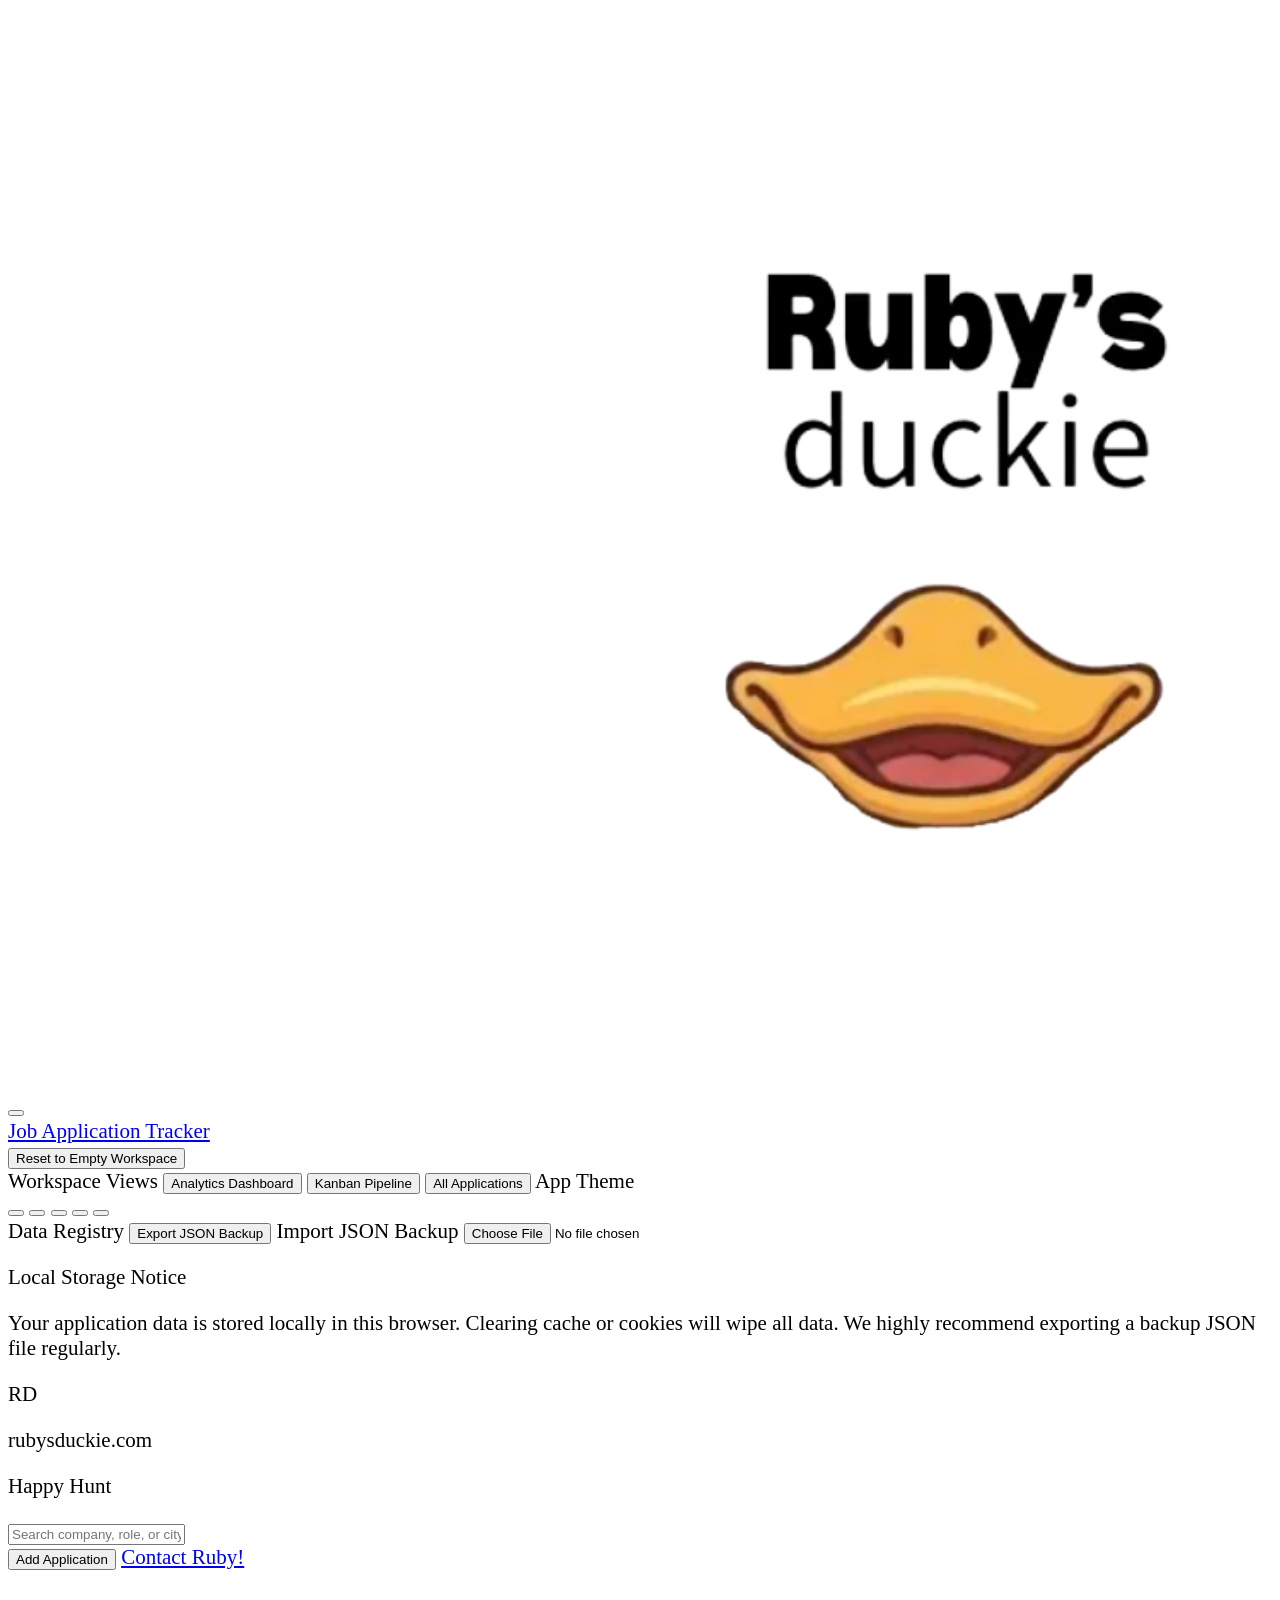
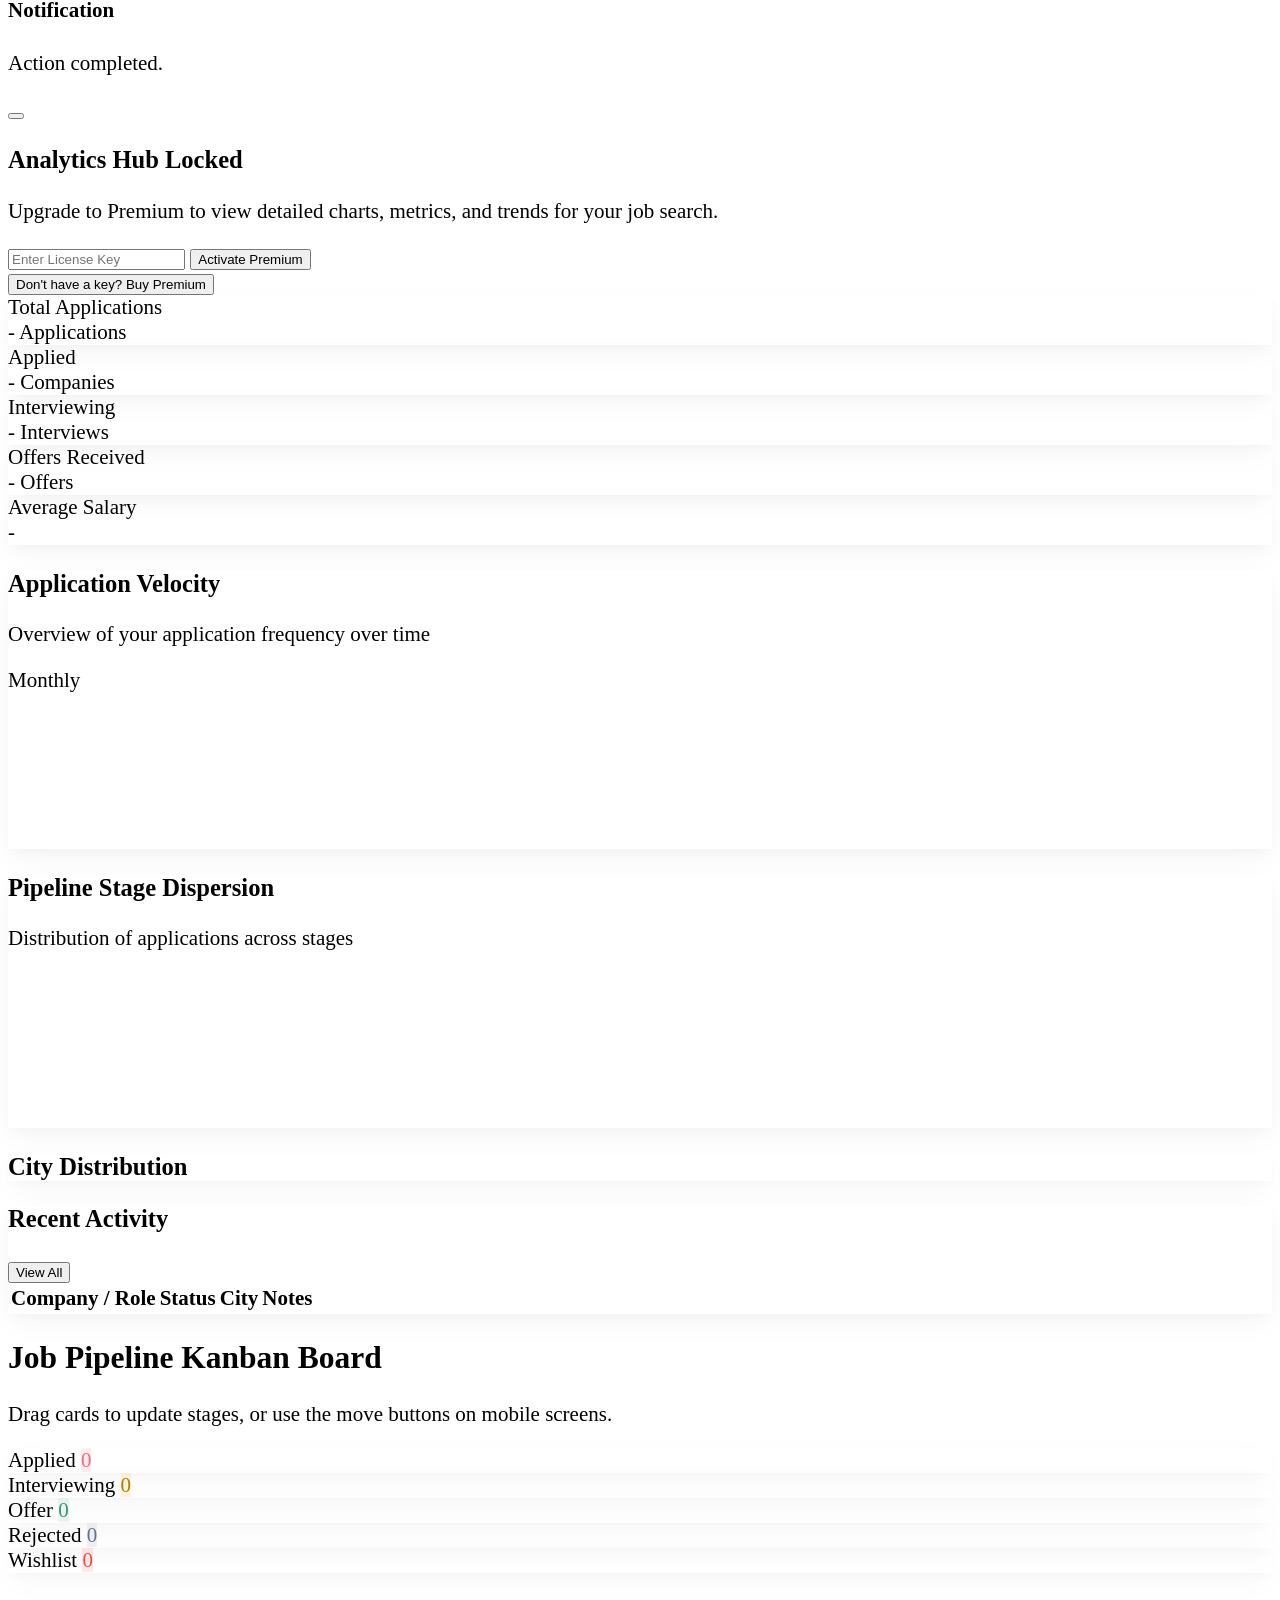
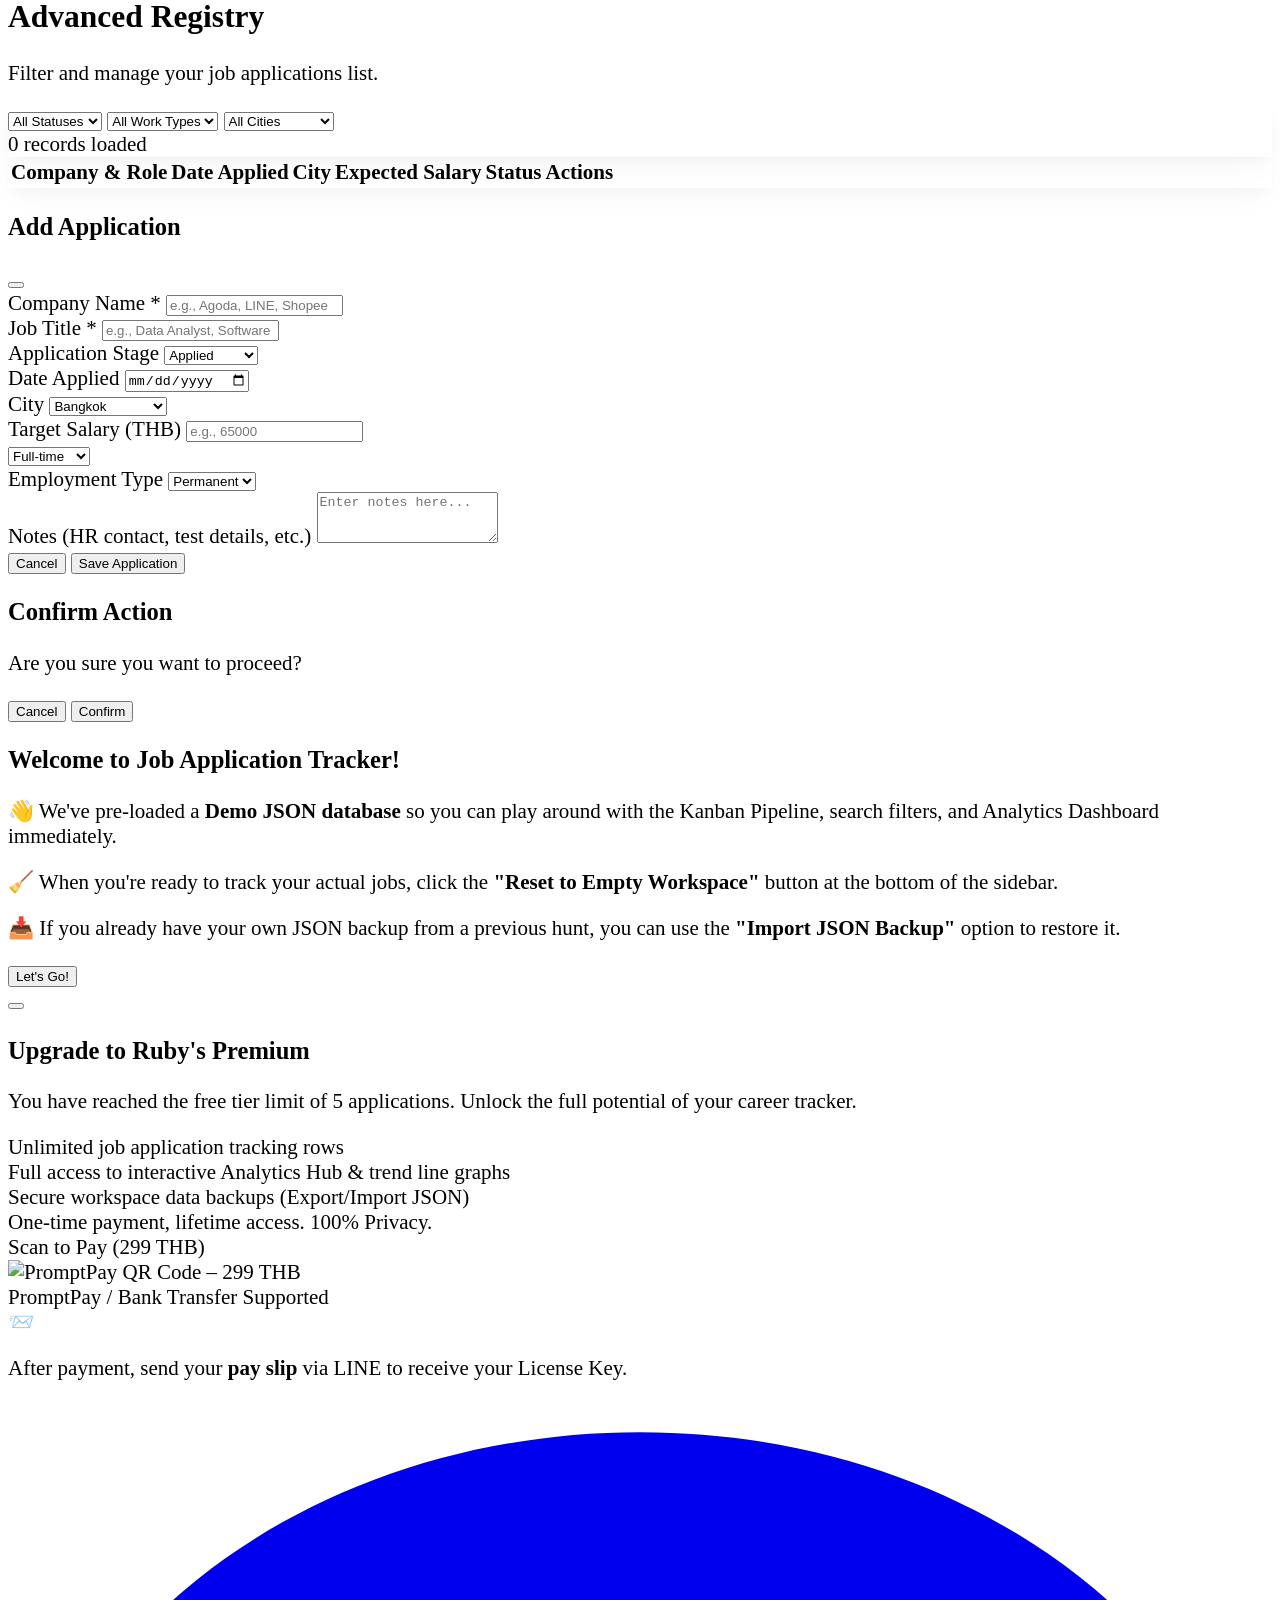
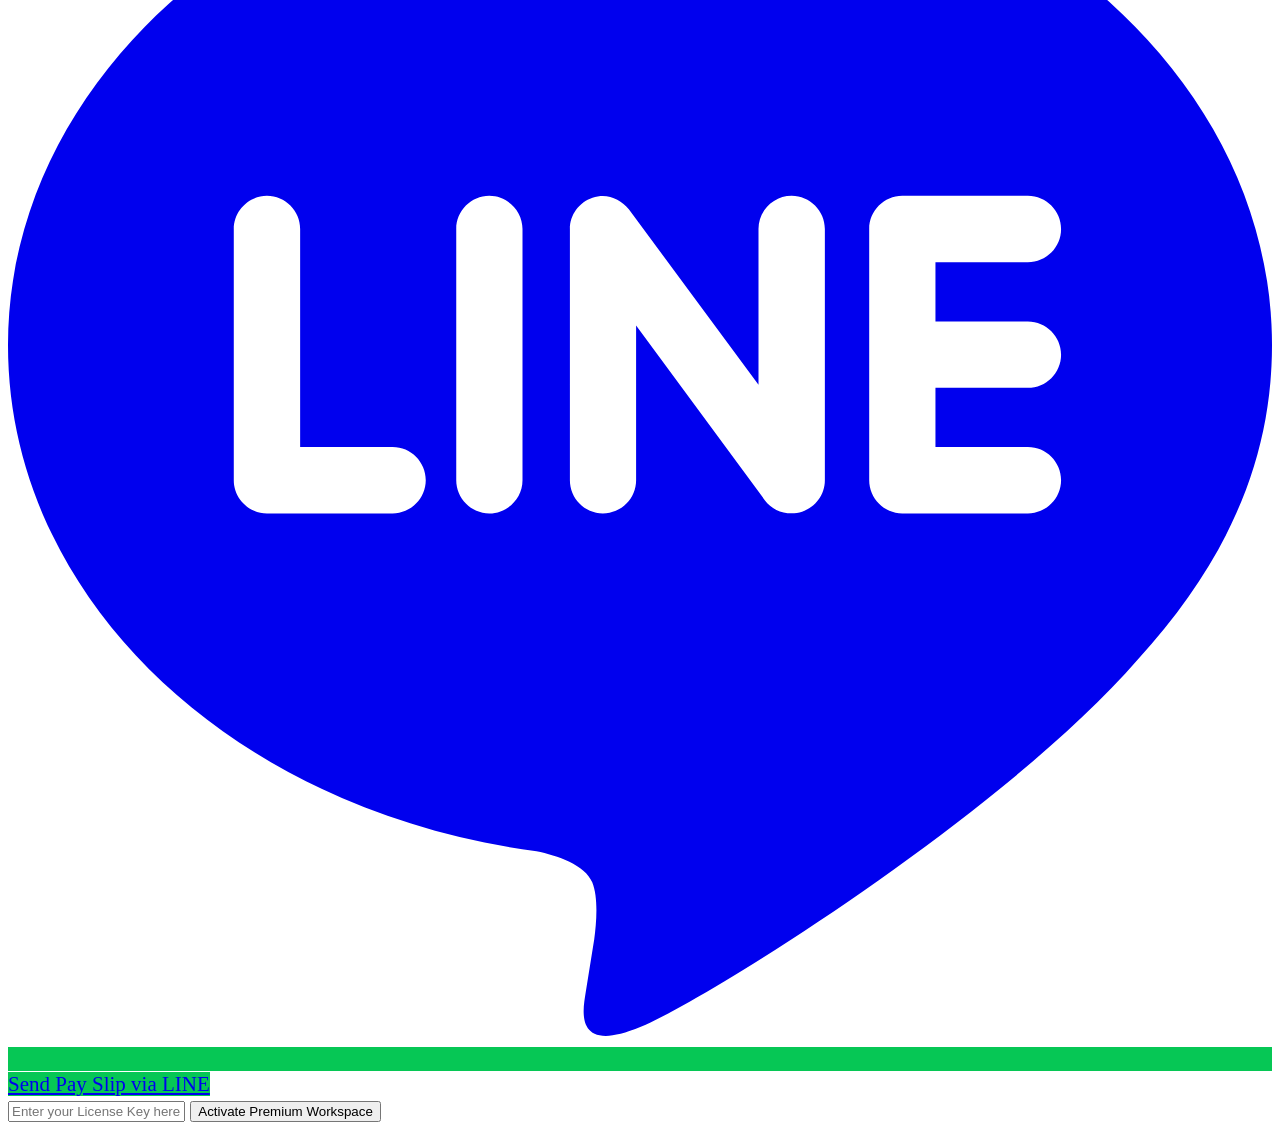
==== commit f898b2c0: "feat: add all work types to registry filter and add modal (Full-time, Hybrid, Remote, Part-time, Con" ====
--- a/dashboard.html
+++ b/dashboard.html
@@ -388,10 +388,14 @@
                         </select>
 
                         <select id="filter-location-type" onchange="applyTableFilters()" class="bg-[#F8F9FA] border border-slate-200 text-slate-600 text-xs font-bold rounded-2xl px-4 py-2.5 focus:ring-1 focus:ring-duck-500 focus:outline-none cursor-pointer">
-
+                            <option value="all">All Work Types</option>
                             <option value="Full-time">Full-time</option>
                             <option value="Hybrid">Hybrid</option>
                             <option value="Remote">Remote</option>
+                            <option value="Part-time">Part-time</option>
+                            <option value="Contract">Contract</option>
+                            <option value="Internship">Internship</option>
+                            <option value="Freelance">Freelance</option>
                         </select>
 
                         <select id="filter-city" onchange="applyTableFilters()" class="bg-[#F8F9FA] border border-slate-200 text-slate-600 text-xs font-bold rounded-2xl px-4 py-2.5 focus:ring-1 focus:ring-duck-500 focus:outline-none cursor-pointer">
@@ -507,6 +511,10 @@
                             <option value="Full-time">Full-time</option>
                             <option value="Hybrid">Hybrid</option>
                             <option value="Remote">Remote</option>
+                            <option value="Part-time">Part-time</option>
+                            <option value="Contract">Contract</option>
+                            <option value="Internship">Internship</option>
+                            <option value="Freelance">Freelance</option>
                         </select>
                     </div>
                     <div>
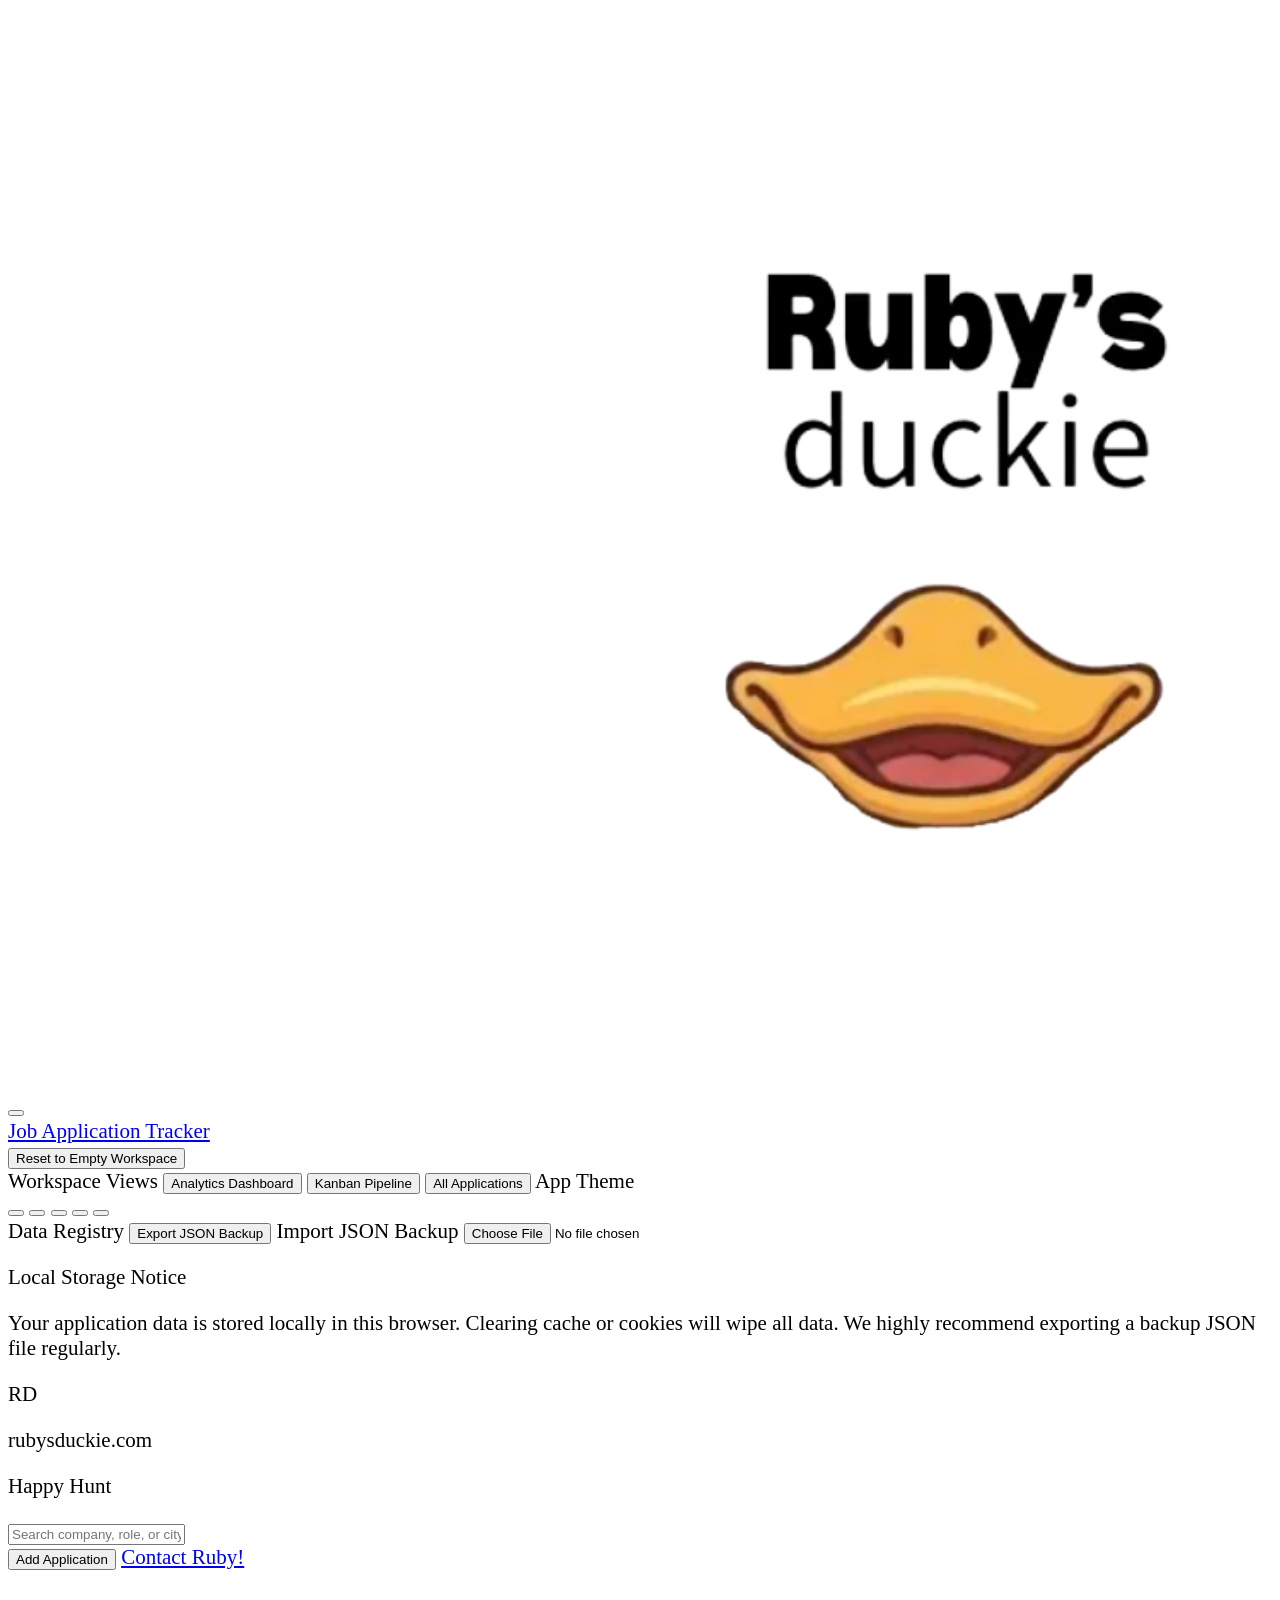
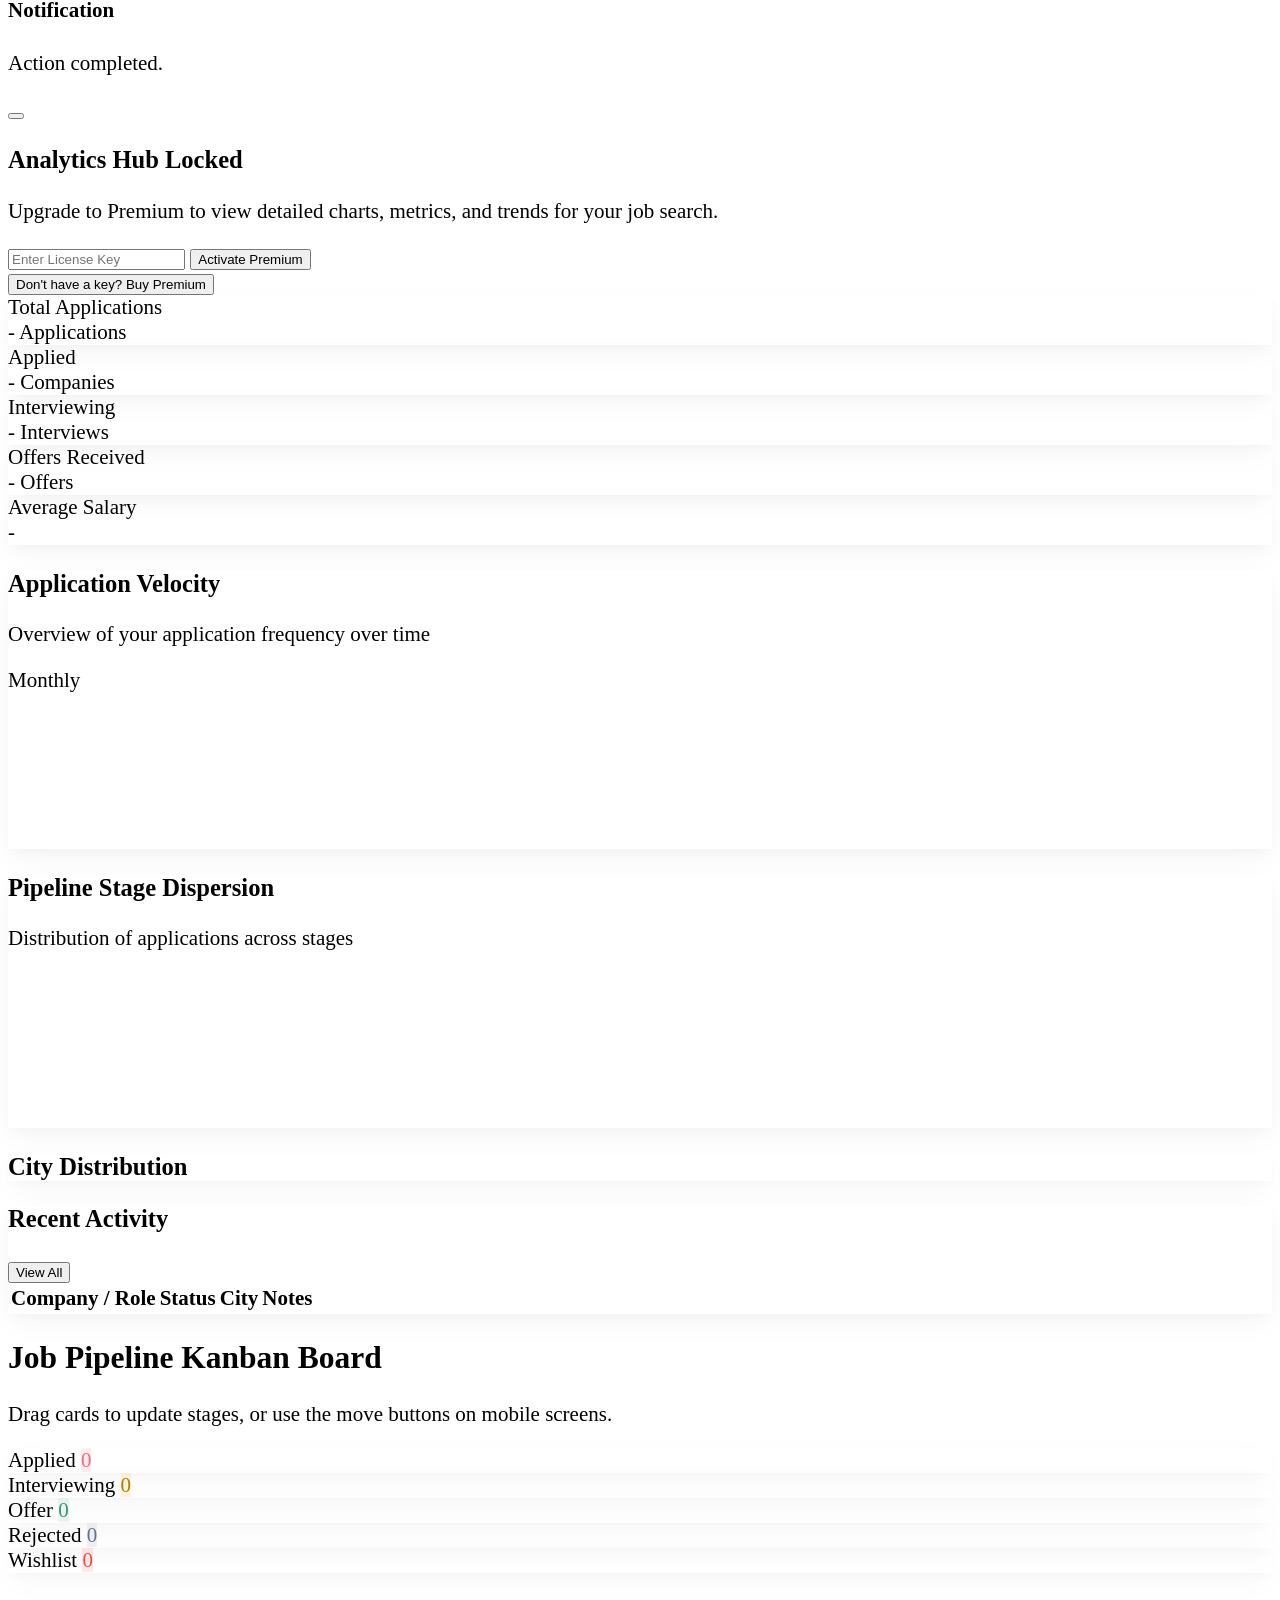
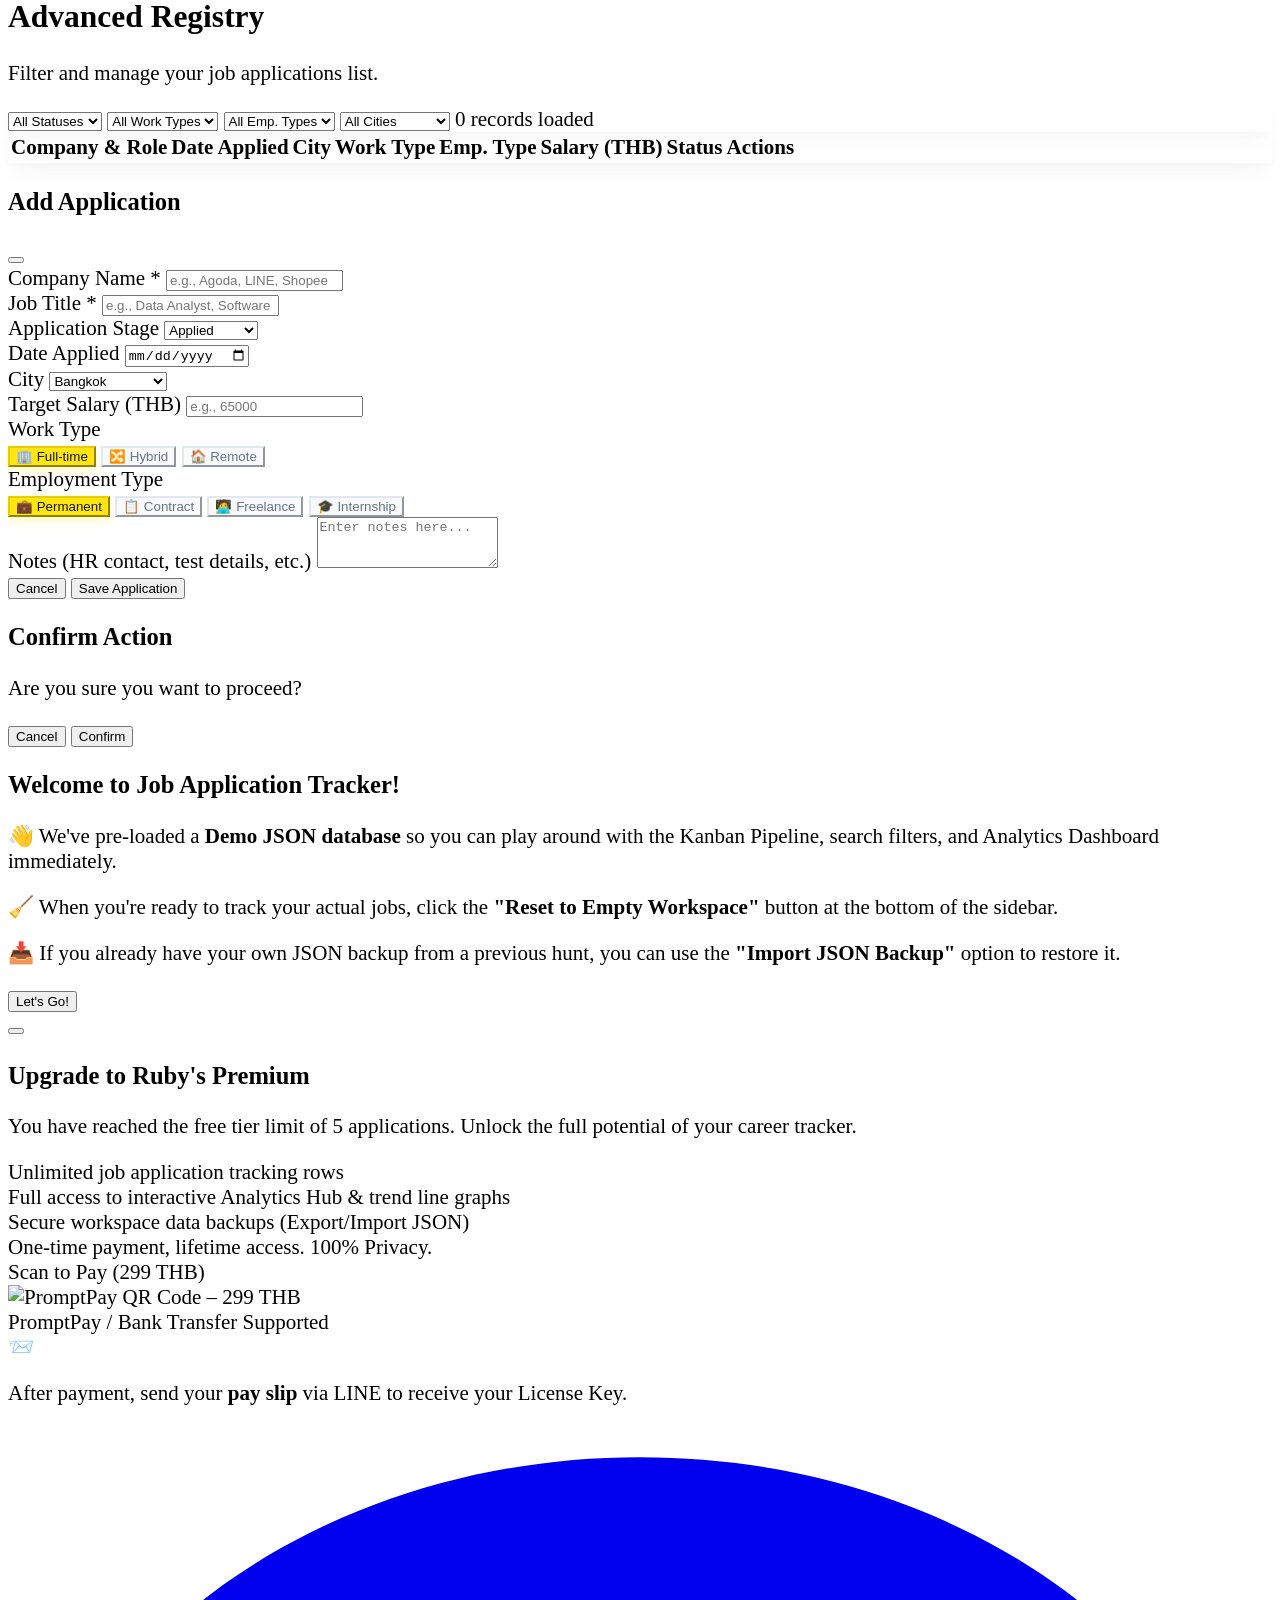
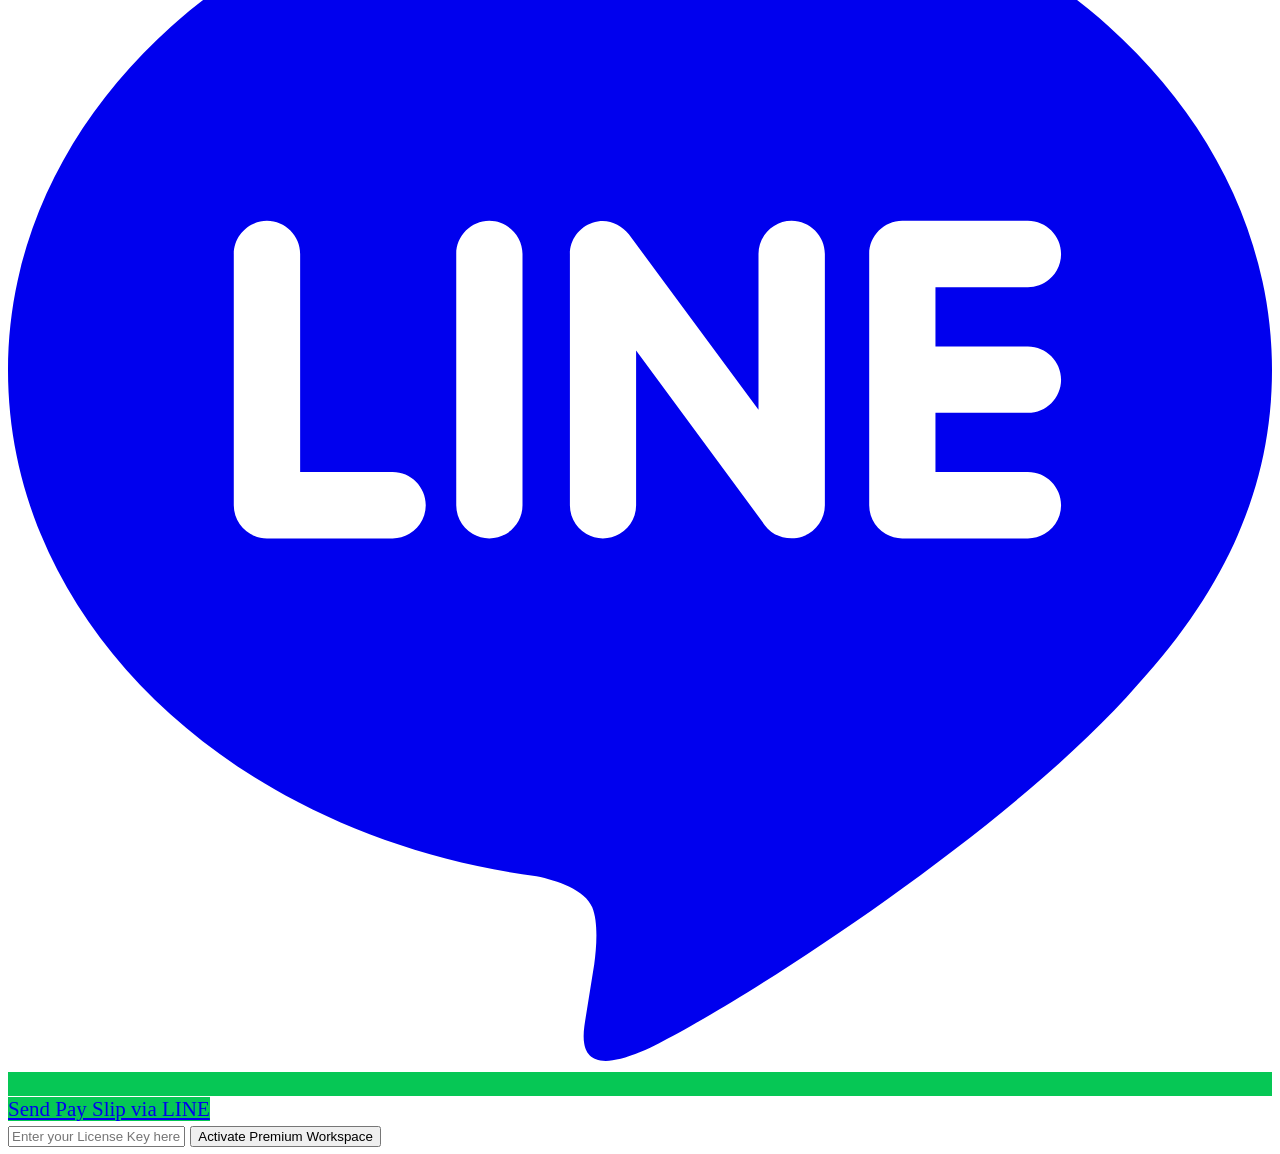
==== commit b10a1bb6: "feat: pill buttons for Work Type & Emp Type in modal, new table columns, employee type filter in reg" ====
--- a/dashboard.html
+++ b/dashboard.html
@@ -376,8 +376,8 @@
                     <p class="text-slate-400 text-xs font-semibold">Filter and manage your job applications list.</p>
                 </div>
 
-                <div class="bg-white border border-slate-200/60 p-4 rounded-3xl flex flex-col sm:flex-row gap-4 items-center justify-between duck-shadow">
-                    <div class="flex flex-wrap items-center gap-3 w-full sm:w-auto">
+                <div class="bg-white border border-slate-200/60 p-4 rounded-3xl flex flex-col gap-3 duck-shadow">
+                    <div class="flex flex-wrap items-center gap-3">
                         <select id="filter-status" onchange="applyTableFilters()" class="bg-[#F8F9FA] border border-slate-200 text-slate-600 text-xs font-bold rounded-2xl px-4 py-2.5 focus:ring-1 focus:ring-duck-500 focus:outline-none cursor-pointer">
                             <option value="all">All Statuses</option>
                             <option value="Applied">Applied</option>
@@ -392,10 +392,14 @@
                             <option value="Full-time">Full-time</option>
                             <option value="Hybrid">Hybrid</option>
                             <option value="Remote">Remote</option>
-                            <option value="Part-time">Part-time</option>
+                        </select>
+
+                        <select id="filter-employee-type" onchange="applyTableFilters()" class="bg-[#F8F9FA] border border-slate-200 text-slate-600 text-xs font-bold rounded-2xl px-4 py-2.5 focus:ring-1 focus:ring-duck-500 focus:outline-none cursor-pointer">
+                            <option value="all">All Emp. Types</option>
+                            <option value="Permanent">Permanent</option>
                             <option value="Contract">Contract</option>
+                            <option value="Freelance">Freelance</option>
                             <option value="Internship">Internship</option>
-                            <option value="Freelance">Freelance</option>
                         </select>
 
                         <select id="filter-city" onchange="applyTableFilters()" class="bg-[#F8F9FA] border border-slate-200 text-slate-600 text-xs font-bold rounded-2xl px-4 py-2.5 focus:ring-1 focus:ring-duck-500 focus:outline-none cursor-pointer">
@@ -408,10 +412,8 @@
                             <option value="Samut Prakan">Samut Prakan</option>
                             <option value="Samut Sakhon">Samut Sakhon</option>
                         </select>
-                    </div>
-
-                    <div class="text-xs text-slate-400 font-bold">
-                        <span id="table-results-count" class="bg-[#F8F9FA] px-4 py-2.5 border border-slate-200 rounded-2xl">0 records loaded</span>
+
+                        <span id="table-results-count" class="ml-auto text-xs font-bold text-slate-400 bg-[#F8F9FA] px-4 py-2.5 border border-slate-200 rounded-2xl">0 records loaded</span>
                     </div>
                 </div>
 
@@ -419,14 +421,15 @@
                     <div class="overflow-x-auto">
                         <table class="w-full text-left text-xs font-bold text-slate-600">
                             <thead>
-                                <tr class="bg-[#FFFDFB] border-b border-slate-200 text-slate-400 uppercase tracking-wider">
-                                    <th class="p-4 py-5">Company & Role</th>
-                                    <th class="p-4 py-5">Date Applied</th>
-                                    <th class="p-4 py-5">City</th>
-
-                                    <th class="p-4 py-5 text-right">Expected Salary</th>
-                                    <th class="p-4 py-5 text-center">Status</th>
-                                    <th class="p-4 py-5 text-right">Actions</th>
+                                <tr class="bg-[#FFFDFB] border-b border-slate-200 text-[10px] font-extrabold text-slate-400 uppercase tracking-wider">
+                                    <th class="px-4 py-4">Company &amp; Role</th>
+                                    <th class="px-4 py-4">Date Applied</th>
+                                    <th class="px-4 py-4">City</th>
+                                    <th class="px-4 py-4">Work Type</th>
+                                    <th class="px-4 py-4">Emp. Type</th>
+                                    <th class="px-4 py-4 text-right">Salary (THB)</th>
+                                    <th class="px-4 py-4 text-center">Status</th>
+                                    <th class="px-4 py-4 text-right">Actions</th>
                                 </tr>
                             </thead>
                             <tbody id="complete-jobs-table-body" class="divide-y divide-slate-100"></tbody>
@@ -504,27 +507,26 @@
                     </div>
                 </div>
 
-                <div class="grid grid-cols-2 gap-4">
-                    <div>
-
-                        <select id="job-location-type" class="w-full bg-[#F8F9FA] border border-slate-200 rounded-2xl px-4 py-2.5 text-xs text-slate-700 focus:ring-1 focus:ring-duck-500 focus:outline-none cursor-pointer">
-                            <option value="Full-time">Full-time</option>
-                            <option value="Hybrid">Hybrid</option>
-                            <option value="Remote">Remote</option>
-                            <option value="Part-time">Part-time</option>
-                            <option value="Contract">Contract</option>
-                            <option value="Internship">Internship</option>
-                            <option value="Freelance">Freelance</option>
-                        </select>
-                    </div>
-                    <div>
-                        <label class="block text-[10px] font-bold uppercase tracking-wider text-slate-400 mb-1.5">Employment Type</label>
-                        <select id="job-employee-type" class="w-full bg-[#F8F9FA] border border-slate-200 rounded-2xl px-4 py-2.5 text-xs text-slate-700 focus:ring-1 focus:ring-duck-500 focus:outline-none cursor-pointer">
-                            <option value="Permanent">Permanent</option>
-                            <option value="Contract">Contract</option>
-                            <option value="Internship">Internship</option>
-                            <option value="Freelance">Freelance</option>
-                        </select>
+                <!-- Work Type pill buttons -->
+                <div>
+                    <label class="block text-[10px] font-bold uppercase tracking-wider text-slate-400 mb-1.5">Work Type</label>
+                    <input type="hidden" id="job-location-type" value="Full-time">
+                    <div class="flex flex-wrap gap-2" id="work-type-group">
+                        <button type="button" onclick="selectPill('work-type-group','job-location-type','Full-time',this)"   class="pill-btn active-pill px-4 py-2 rounded-2xl text-[11px] font-extrabold border transition-all">🏢 Full-time</button>
+                        <button type="button" onclick="selectPill('work-type-group','job-location-type','Hybrid',this)"      class="pill-btn px-4 py-2 rounded-2xl text-[11px] font-extrabold border transition-all">🔀 Hybrid</button>
+                        <button type="button" onclick="selectPill('work-type-group','job-location-type','Remote',this)"      class="pill-btn px-4 py-2 rounded-2xl text-[11px] font-extrabold border transition-all">🏠 Remote</button>
+                    </div>
+                </div>
+
+                <!-- Employee Type pill buttons -->
+                <div>
+                    <label class="block text-[10px] font-bold uppercase tracking-wider text-slate-400 mb-1.5">Employment Type</label>
+                    <input type="hidden" id="job-employee-type" value="Permanent">
+                    <div class="flex flex-wrap gap-2" id="emp-type-group">
+                        <button type="button" onclick="selectPill('emp-type-group','job-employee-type','Permanent',this)"   class="pill-btn active-pill px-4 py-2 rounded-2xl text-[11px] font-extrabold border transition-all">💼 Permanent</button>
+                        <button type="button" onclick="selectPill('emp-type-group','job-employee-type','Contract',this)"    class="pill-btn px-4 py-2 rounded-2xl text-[11px] font-extrabold border transition-all">📋 Contract</button>
+                        <button type="button" onclick="selectPill('emp-type-group','job-employee-type','Freelance',this)"   class="pill-btn px-4 py-2 rounded-2xl text-[11px] font-extrabold border transition-all">🧑‍💻 Freelance</button>
+                        <button type="button" onclick="selectPill('emp-type-group','job-employee-type','Internship',this)"  class="pill-btn px-4 py-2 rounded-2xl text-[11px] font-extrabold border transition-all">🎓 Internship</button>
                     </div>
                 </div>
 
--- a/index.css
+++ b/index.css
@@ -1,6 +1,27 @@
 html {
     font-size: 21px !important;
 }
+
+/* Pill selector buttons in Add/Edit modal */
+.pill-btn {
+    background: #F8F9FA;
+    border-color: #E2E8F0;
+    color: #64748B;
+    cursor: pointer;
+}
+.pill-btn:hover {
+    background: var(--duck-50);
+    border-color: var(--duck-500);
+    color: #0f172a;
+    transform: scale(1.03);
+}
+.pill-btn.active-pill {
+    background: var(--duck-500);
+    border-color: var(--duck-600);
+    color: #0f172a;
+    box-shadow: 0 4px 12px -2px rgba(255,230,18,0.35);
+}
+
 
 :root {
     /* Classic Duckie theme */
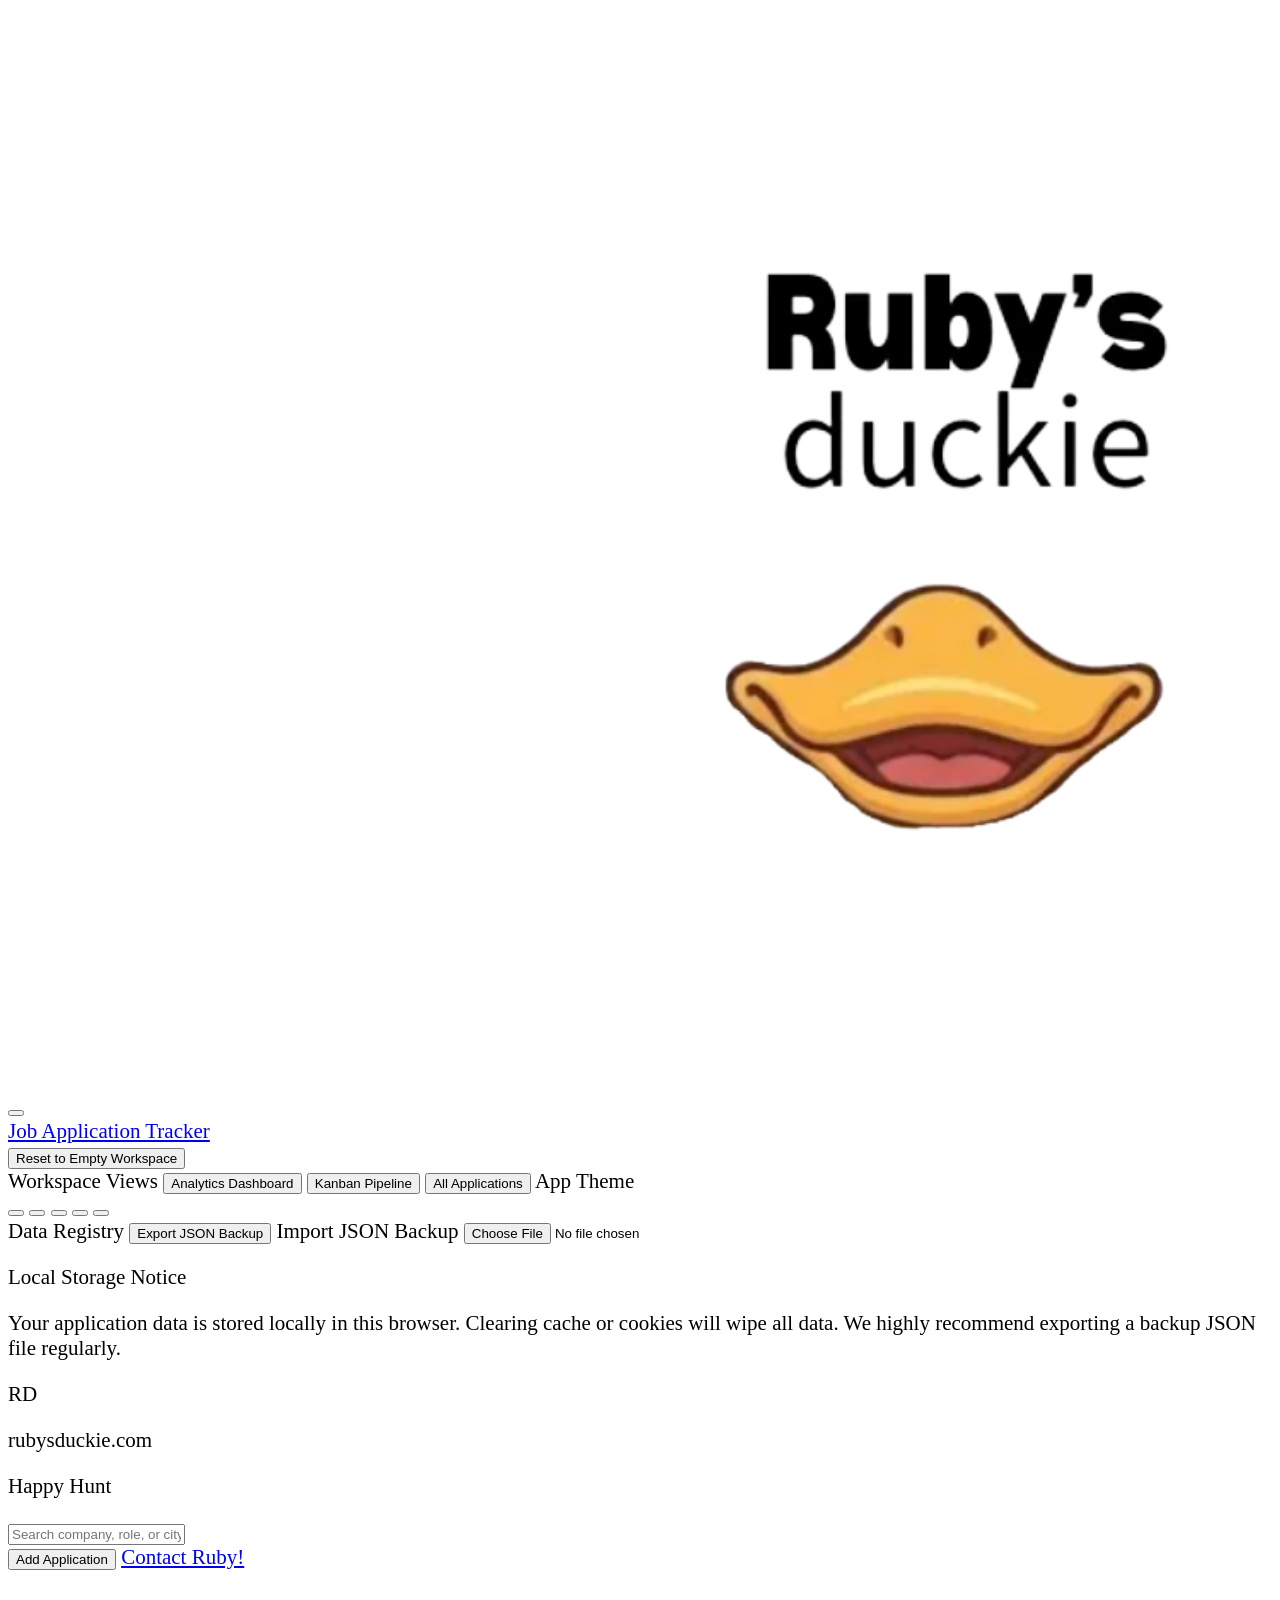
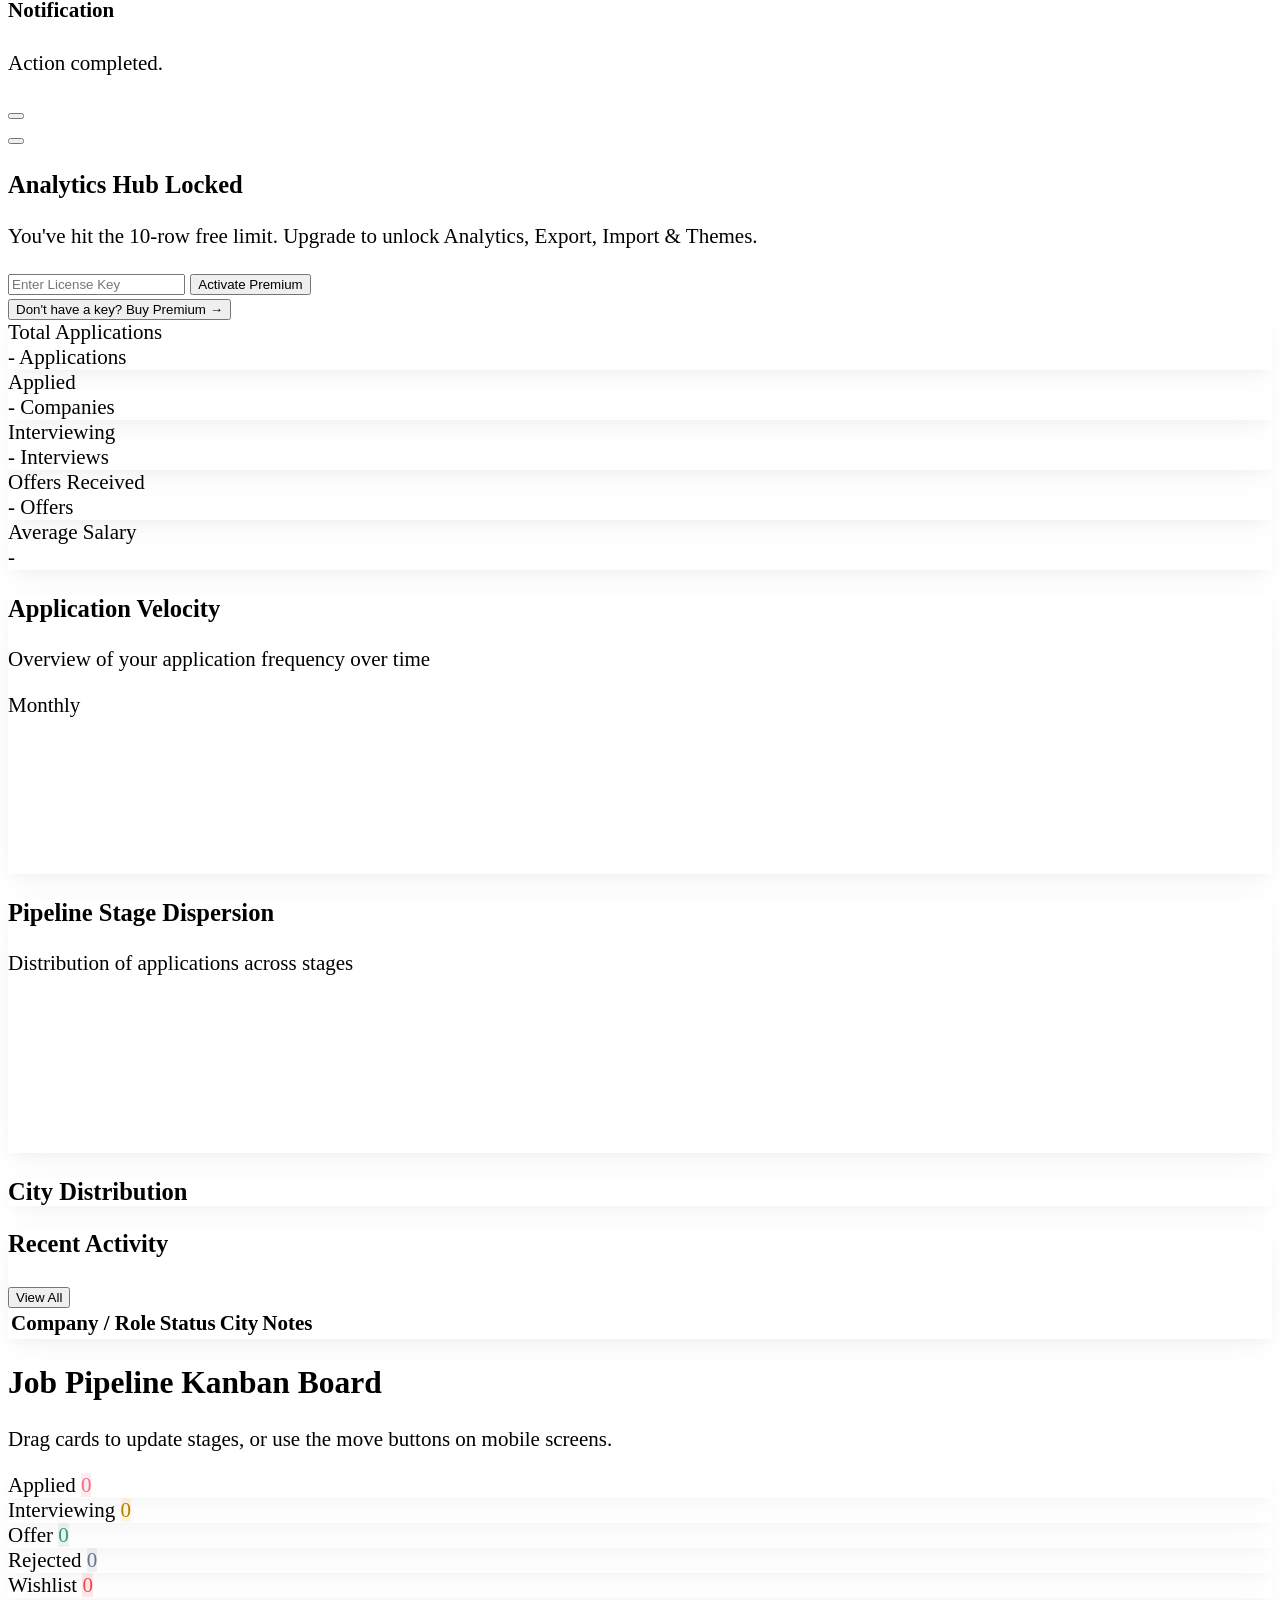
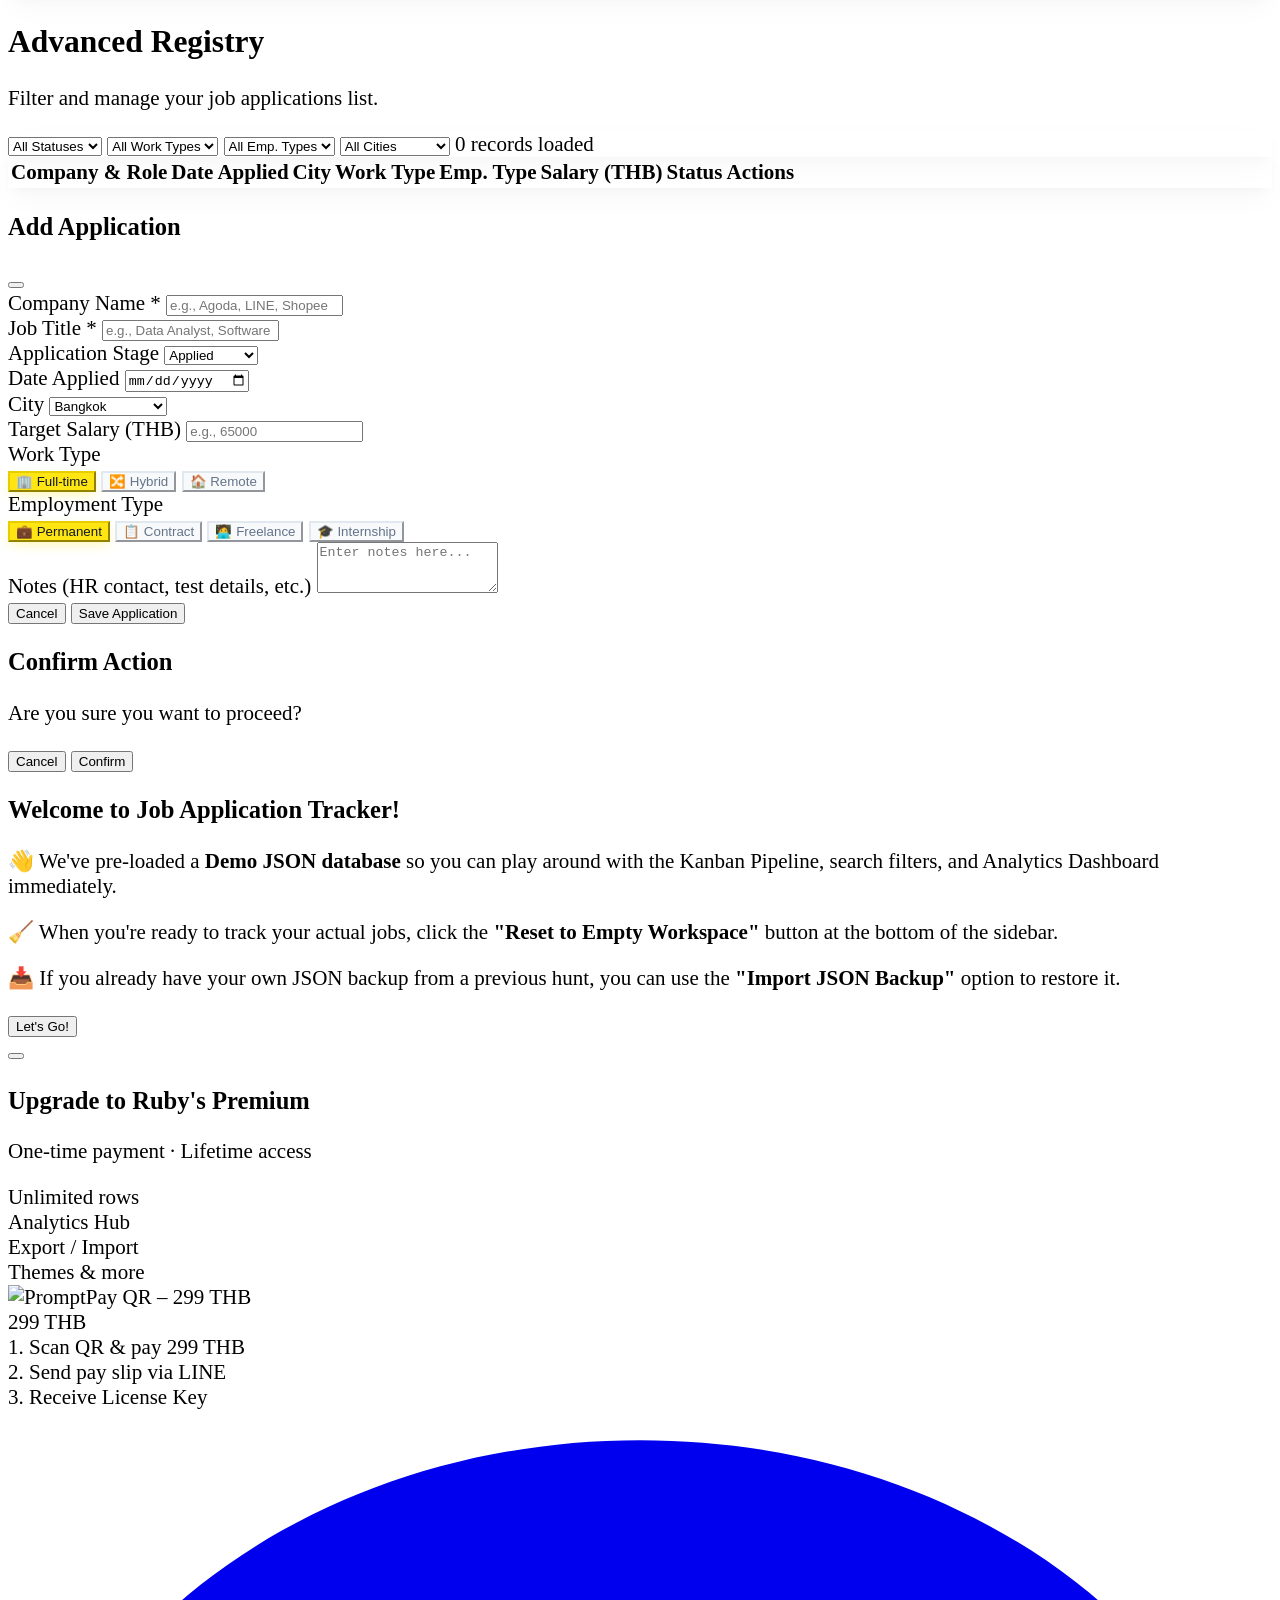
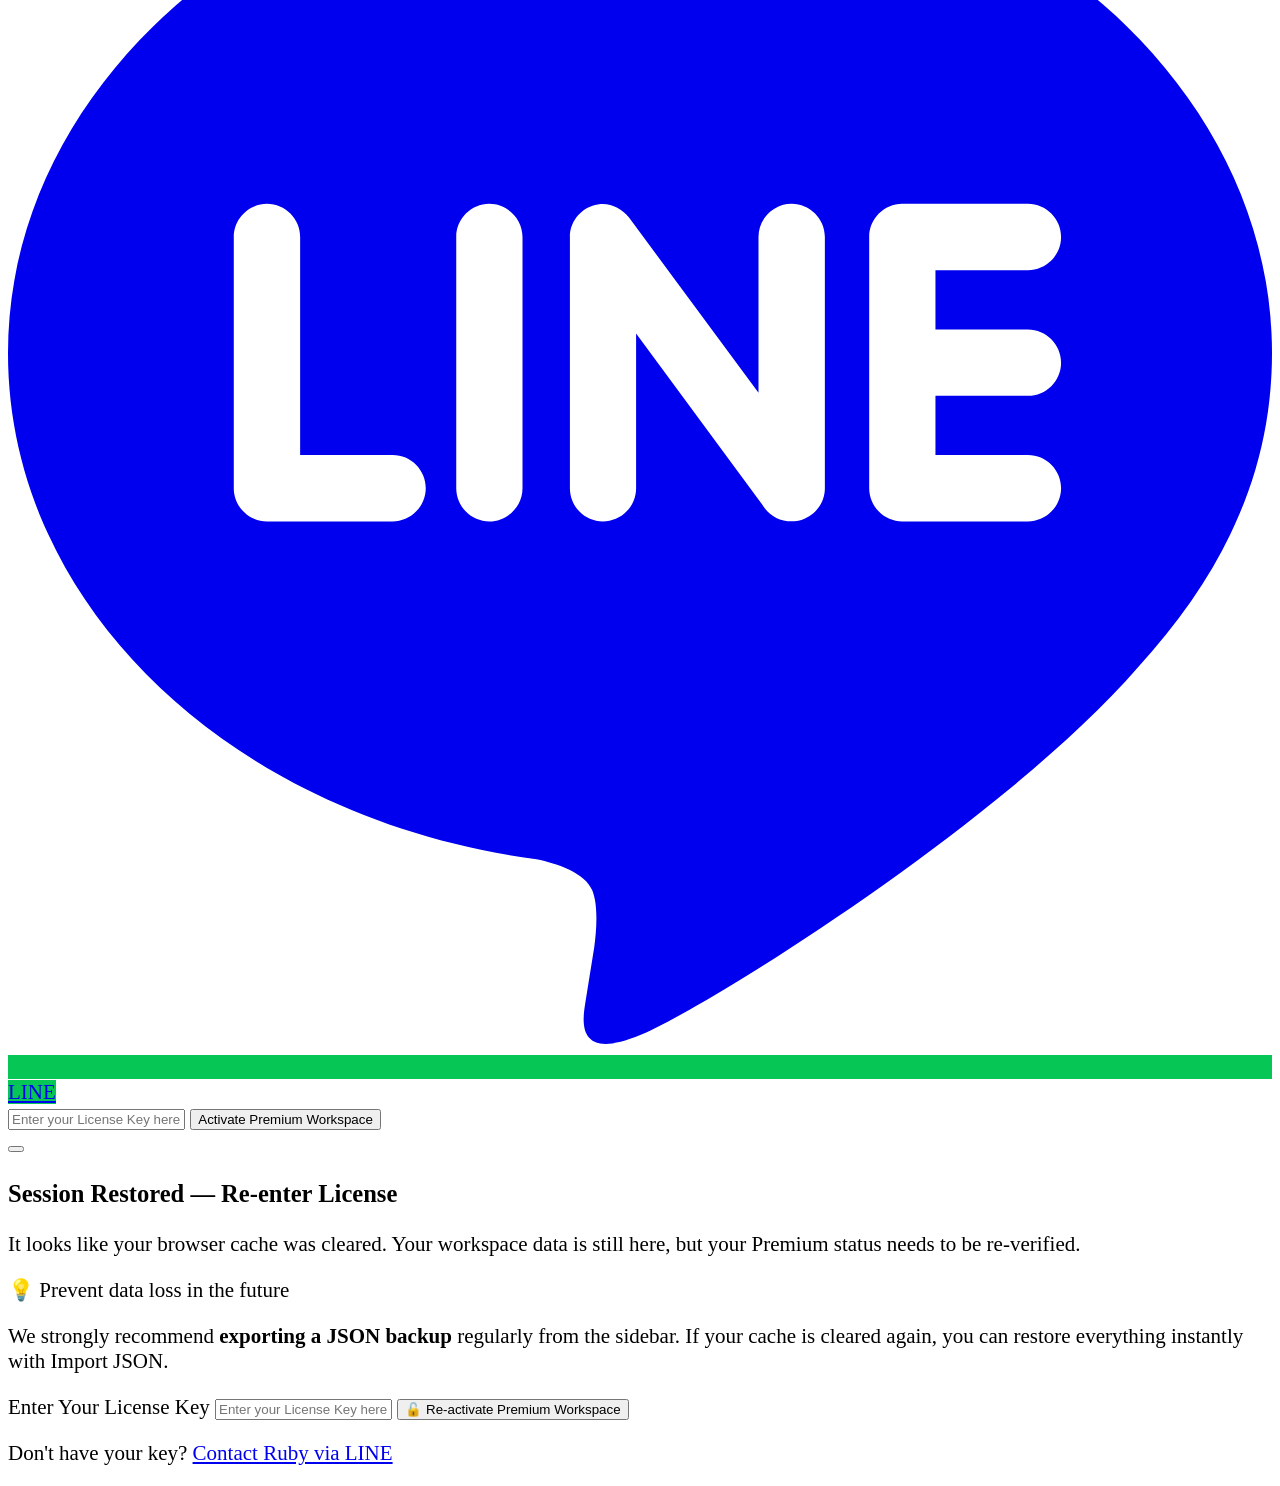
==== commit c6ceb4e1: "feat: v2.1 - workspace mode, analytics lock at 10 rows, compact upgrade modal, close button on lock " ====
--- a/dashboard.html
+++ b/dashboard.html
@@ -129,6 +129,29 @@
 
     <!-- Main content -->
     <main class="flex-1 flex flex-col h-full overflow-y-auto">
+
+        <!-- Onboarding Demo Banner -->
+        <div id="onboarding-banner" class="banner-hidden flex-shrink-0 z-30 relative overflow-hidden" style="background: linear-gradient(135deg, #1a1a2e 0%, #16213e 50%, #0f3460 100%);">
+            <div class="absolute inset-0 pointer-events-none" style="background: radial-gradient(ellipse at 20% 50%, rgba(255,230,18,0.08) 0%, transparent 60%), radial-gradient(ellipse at 80% 50%, rgba(255,230,18,0.05) 0%, transparent 60%);"></div>
+            <div class="relative flex items-center justify-between px-5 py-3 gap-4 flex-wrap">
+                <div class="flex items-center gap-3 flex-1 min-w-0">
+                    <div class="flex-shrink-0 w-8 h-8 rounded-full bg-yellow-400/20 border border-yellow-400/30 flex items-center justify-center text-base">🦆</div>
+                    <div class="flex-1 min-w-0">
+                        <p class="text-white text-xs font-extrabold tracking-wide">You're exploring <span class="text-yellow-300">Demo Data</span> — 100 sample applications loaded</p>
+                        <p class="text-slate-400 text-[10px] font-semibold mt-0.5">This is sample data so you can explore the app. When ready, reset to start tracking your real applications.</p>
+                    </div>
+                </div>
+                <div class="flex items-center gap-2 flex-shrink-0">
+                    <button onclick="triggerResetWorkspace()" id="banner-reset-btn" class="flex items-center gap-1.5 bg-yellow-400 hover:bg-yellow-300 active:scale-95 text-slate-900 font-extrabold text-[11px] px-4 py-2 rounded-xl transition-all shadow-lg shadow-yellow-400/20">
+                        <i data-lucide="rotate-ccw" class="w-3.5 h-3.5"></i>
+                        Reset to Empty Workspace
+                    </button>
+                    <button onclick="dismissOnboardingBanner()" id="banner-dismiss-btn" class="p-2 rounded-xl text-slate-400 hover:text-white hover:bg-white/10 transition-all" title="Dismiss banner">
+                        <i data-lucide="x" class="w-4 h-4"></i>
+                    </button>
+                </div>
+            </div>
+        </div>
         <header class="h-16 border-b border-slate-200/60 bg-white/80 flex items-center justify-between px-6 flex-shrink-0 z-10 backdrop-blur-md">
             <div class="flex items-center space-x-4 flex-1">
                 <div class="relative w-full max-w-md">
@@ -171,18 +194,24 @@
             <!-- Dashboard Tab -->
             <section id="tab-dashboard" class="relative space-y-6">
                 <!-- Premium Lock Overlay for Dashboard -->
-                <div id="dashboard-lock-overlay" class="hidden absolute inset-0 z-30 bg-slate-900/5 backdrop-blur-md rounded-3xl flex flex-col items-center justify-center p-6 text-center space-y-4">
-                    <div class="p-6 bg-white border border-slate-200 shadow-2xl rounded-3xl max-w-sm space-y-4 flex flex-col items-center">
-                        <div class="p-3 bg-duck-500/15 rounded-full text-duck-600">
-                            <i data-lucide="lock" class="w-8 h-8"></i>
-                        </div>
-                        <h3 class="font-extrabold text-slate-800 text-base">Analytics Hub Locked</h3>
-                        <p class="text-xs font-bold text-slate-500">Upgrade to Premium to view detailed charts, metrics, and trends for your job search.</p>
-                        <div class="w-full space-y-2 pt-2">
-                            <input type="text" id="dashboard-license-key" placeholder="Enter License Key" class="w-full bg-[#F8F9FA] border border-slate-200 rounded-2xl px-4 py-2.5 text-xs text-slate-700 text-center font-bold focus:ring-1 focus:ring-duck-500 focus:outline-none">
-                            <button onclick="activateLicenseFromDashboard()" class="w-full px-5 py-2.5 bg-duck-500 hover:bg-duck-600 active:scale-95 text-slate-900 font-bold rounded-2xl text-xs transition-all shadow-md shadow-duck-500/10">Activate Premium</button>
-                        </div>
-                        <button onclick="openUpgradeModal()" class="text-xs font-bold text-duck-600 hover:text-duck-700 underline">Don't have a key? Buy Premium</button>
+                <div id="dashboard-lock-overlay" class="hidden absolute inset-0 z-30 bg-white/60 backdrop-blur-md rounded-3xl flex flex-col items-center justify-center p-6 text-center">
+                    <!-- Close button -->
+                    <button onclick="document.getElementById('dashboard-lock-overlay').classList.add('hidden')" class="absolute top-4 right-4 p-1.5 rounded-xl text-slate-400 hover:text-slate-700 hover:bg-slate-100 transition-all" title="Dismiss">
+                        <i data-lucide="x" class="w-4 h-4"></i>
+                    </button>
+                    <div class="p-5 bg-white border border-slate-200 shadow-2xl rounded-3xl max-w-xs w-full space-y-3.5 flex flex-col items-center">
+                        <div class="flex items-center gap-2">
+                            <div class="p-2 bg-duck-500/15 rounded-full text-duck-600">
+                                <i data-lucide="lock" class="w-5 h-5"></i>
+                            </div>
+                            <h3 class="font-extrabold text-slate-800 text-sm">Analytics Hub Locked</h3>
+                        </div>
+                        <p class="text-[11px] font-semibold text-slate-500 leading-relaxed">You've hit the 10-row free limit. Upgrade to unlock Analytics, Export, Import & Themes.</p>
+                        <div class="w-full space-y-2">
+                            <input type="text" id="dashboard-license-key" placeholder="Enter License Key" class="w-full bg-[#F8F9FA] border border-slate-200 rounded-2xl px-4 py-2 text-xs text-slate-700 text-center font-bold focus:ring-1 focus:ring-duck-500 focus:outline-none">
+                            <button onclick="activateLicenseFromDashboard()" class="w-full px-5 py-2 bg-duck-500 hover:bg-duck-600 active:scale-95 text-slate-900 font-bold rounded-2xl text-xs transition-all shadow-md shadow-duck-500/10">Activate Premium</button>
+                        </div>
+                        <button onclick="openUpgradeModal()" class="text-[11px] font-bold text-duck-600 hover:text-duck-700 underline">Don't have a key? Buy Premium →</button>
                     </div>
                 </div>
                 
@@ -588,80 +617,141 @@
         </div>
     </div>
 
-    <!-- Upgrade Modal (Premium Lock) -->
+    <!-- Upgrade Modal (Premium) — Compact Professional Design -->
     <div id="upgrade-modal" class="hidden fixed inset-0 z-50 bg-slate-950/40 backdrop-blur-sm flex items-center justify-center p-4">
-        <div class="bg-white border border-slate-200 rounded-3xl w-full max-w-md overflow-hidden shadow-2xl p-6 space-y-4 relative">
-            <button onclick="closeUpgradeModal()" class="absolute top-4 right-4 text-slate-400 hover:text-slate-600">
+        <div class="bg-white border border-slate-200 rounded-3xl w-full max-w-sm shadow-2xl overflow-hidden relative">
+            <!-- Header -->
+            <div class="px-5 pt-5 pb-4 border-b border-slate-100">
+                <button onclick="closeUpgradeModal()" class="absolute top-4 right-4 p-1.5 rounded-xl text-slate-400 hover:text-slate-600 hover:bg-slate-100 transition-all">
+                    <i data-lucide="x" class="w-4 h-4"></i>
+                </button>
+                <div class="flex items-center gap-3">
+                    <div class="p-2 bg-duck-500/15 rounded-xl text-duck-600 flex-shrink-0">
+                        <i data-lucide="crown" class="w-5 h-5"></i>
+                    </div>
+                    <div>
+                        <h3 class="font-extrabold text-slate-800 text-sm">Upgrade to Ruby's Premium</h3>
+                        <p class="text-[11px] text-slate-400 font-semibold mt-0.5">One-time payment · Lifetime access</p>
+                    </div>
+                </div>
+            </div>
+
+            <div class="p-5 space-y-4">
+                <!-- Value props — compact 2-col grid -->
+                <div class="grid grid-cols-2 gap-2">
+                    <div class="flex items-center gap-1.5 text-[11px] font-bold text-slate-600">
+                        <i data-lucide="check-circle" class="w-3.5 h-3.5 text-emerald-500 flex-shrink-0"></i>
+                        <span>Unlimited rows</span>
+                    </div>
+                    <div class="flex items-center gap-1.5 text-[11px] font-bold text-slate-600">
+                        <i data-lucide="check-circle" class="w-3.5 h-3.5 text-emerald-500 flex-shrink-0"></i>
+                        <span>Analytics Hub</span>
+                    </div>
+                    <div class="flex items-center gap-1.5 text-[11px] font-bold text-slate-600">
+                        <i data-lucide="check-circle" class="w-3.5 h-3.5 text-emerald-500 flex-shrink-0"></i>
+                        <span>Export / Import</span>
+                    </div>
+                    <div class="flex items-center gap-1.5 text-[11px] font-bold text-slate-600">
+                        <i data-lucide="check-circle" class="w-3.5 h-3.5 text-emerald-500 flex-shrink-0"></i>
+                        <span>Themes & more</span>
+                    </div>
+                </div>
+
+                <!-- Payment row: QR + Steps side by side -->
+                <div class="flex gap-3 bg-slate-50 border border-slate-100 rounded-2xl p-3">
+                    <!-- QR -->
+                    <div class="flex flex-col items-center gap-1 flex-shrink-0">
+                        <div class="p-1.5 bg-white border border-slate-200 rounded-xl shadow-sm">
+                            <img src="https://rubyduckie.com/wp-content/uploads/2026/03/image-12.png?allow_lossy=1"
+                                 alt="PromptPay QR – 299 THB"
+                                 class="w-20 h-20 object-contain rounded-lg" />
+                        </div>
+                        <span class="text-[10px] font-extrabold text-slate-500">299 THB</span>
+                    </div>
+                    <!-- Steps -->
+                    <div class="flex flex-col justify-center space-y-2 text-[11px] font-semibold text-slate-600">
+                        <div class="flex items-start gap-1.5">
+                            <span class="font-extrabold text-duck-600 flex-shrink-0">1.</span>
+                            <span>Scan QR &amp; pay 299 THB</span>
+                        </div>
+                        <div class="flex items-start gap-1.5">
+                            <span class="font-extrabold text-duck-600 flex-shrink-0">2.</span>
+                            <span>Send pay slip via LINE</span>
+                        </div>
+                        <div class="flex items-start gap-1.5">
+                            <span class="font-extrabold text-duck-600 flex-shrink-0">3.</span>
+                            <span>Receive License Key</span>
+                        </div>
+                        <a href="https://lin.ee/5KVFw7u" target="_blank"
+                           class="inline-flex items-center gap-1.5 mt-1 px-3 py-1.5 rounded-xl font-extrabold text-[11px] text-white transition-all active:scale-95 hover:opacity-90 shadow-sm"
+                           style="background-color:#06C755; width:fit-content;">
+                            <svg xmlns="http://www.w3.org/2000/svg" class="w-3 h-3" viewBox="0 0 24 24" fill="currentColor">
+                                <path d="M19.365 9.863c.349 0 .63.285.63.631 0 .345-.281.63-.63.63H17.61v1.125h1.755c.349 0 .63.283.63.630 0 .344-.281.629-.63.629h-2.386c-.345 0-.627-.285-.627-.629V8.108c0-.345.282-.63.627-.63h2.386c.349 0 .63.285.63.63 0 .349-.281.63-.63.63H17.61v1.125h1.755zm-3.855 3.016c0 .27-.174.51-.432.596-.064.021-.133.031-.199.031-.211 0-.391-.09-.51-.25l-2.443-3.317v2.94c0 .344-.279.629-.631.629-.346 0-.626-.285-.626-.629V8.108c0-.27.173-.51.43-.595.06-.023.136-.033.194-.033.195 0 .375.104.495.254l2.462 3.33V8.108c0-.345.282-.63.63-.63.345 0 .63.285.63.63v4.771zm-5.741 0c0 .344-.282.629-.631.629-.345 0-.627-.285-.627-.629V8.108c0-.345.282-.63.627-.63.349 0 .631.285.631.63v4.771zm-2.466.629H4.917c-.345 0-.63-.285-.63-.629V8.108c0-.345.285-.63.63-.63.348 0 .63.285.63.63v4.141h1.756c.348 0 .629.283.629.63 0 .344-.281.629-.629.629M24 10.314C24 4.943 18.615.572 12 .572S0 4.943 0 10.314c0 4.811 4.27 8.842 10.035 9.608.391.082.923.258 1.058.59.12.301.079.766.038 1.08l-.164 1.02c-.045.301-.24 1.186 1.049.645 1.291-.539 6.916-4.070 9.436-6.975C23.176 14.393 24 12.458 24 10.314"/>
+                            </svg>
+                            LINE
+                        </a>
+                    </div>
+                </div>
+
+                <!-- License key input -->
+                <div class="space-y-2">
+                    <input type="text" id="upgrade-license-key"
+                           placeholder="Enter your License Key here"
+                           class="w-full bg-[#F8F9FA] border border-slate-200 rounded-2xl px-4 py-2.5 text-xs text-slate-700 text-center font-extrabold uppercase placeholder-slate-400 focus:ring-1 focus:ring-duck-500 focus:outline-none tracking-widest">
+                    <button onclick="activateLicenseFromModal()"
+                            class="w-full px-5 py-2.5 bg-duck-500 hover:bg-duck-600 active:scale-95 text-slate-900 font-extrabold rounded-2xl text-xs transition-all shadow-md shadow-duck-500/10">
+                        Activate Premium Workspace
+                    </button>
+                </div>
+            </div>
+        </div>
+    </div>
+
+    <!-- Cache Cleared Modal — shown when premium user returns after cache wipe -->
+    <div id="cache-cleared-modal" class="hidden fixed inset-0 z-50 bg-slate-950/60 backdrop-blur-md flex items-center justify-center p-4">
+        <div class="bg-white border border-slate-200 rounded-3xl w-full max-w-md overflow-hidden shadow-2xl p-6 space-y-5 relative">
+            <button onclick="closeCacheClearedModal()" class="absolute top-4 right-4 text-slate-400 hover:text-slate-600 transition-colors">
                 <i data-lucide="x" class="w-5 h-5"></i>
             </button>
-            
-            <div class="flex flex-col items-center space-y-2 text-center">
-                <div class="p-3 bg-duck-500/15 rounded-full text-duck-600">
-                    <i data-lucide="crown" class="w-8 h-8"></i>
-                </div>
-                <h3 class="font-extrabold text-slate-800 text-lg">Upgrade to Ruby's Premium</h3>
-                <p class="text-xs font-bold text-slate-500 px-4">
-                    You have reached the free tier limit of 5 applications. Unlock the full potential of your career tracker.
+
+            <!-- Header -->
+            <div class="flex flex-col items-center space-y-3 text-center">
+                <div class="p-3 rounded-full" style="background: linear-gradient(135deg, #fff7e0, #ffe86b);">
+                    <i data-lucide="shield-alert" class="w-8 h-8 text-amber-600"></i>
+                </div>
+                <h3 class="font-extrabold text-slate-800 text-lg">Session Restored — Re-enter License</h3>
+                <p class="text-xs font-bold text-slate-500 px-2 leading-relaxed">
+                    It looks like your browser cache was cleared. Your workspace data is still here, but your Premium status needs to be re-verified.
                 </p>
             </div>
 
-            <!-- Value Props -->
-            <div class="bg-slate-50 border border-slate-100 rounded-2xl p-4 space-y-2.5 text-xs font-bold text-slate-700">
-                <div class="flex items-center space-x-2.5">
-                    <i data-lucide="check-circle" class="w-4 h-4 text-emerald-500 flex-shrink-0"></i>
-                    <span>Unlimited job application tracking rows</span>
-                </div>
-                <div class="flex items-center space-x-2.5">
-                    <i data-lucide="check-circle" class="w-4 h-4 text-emerald-500 flex-shrink-0"></i>
-                    <span>Full access to interactive Analytics Hub & trend line graphs</span>
-                </div>
-                <div class="flex items-center space-x-2.5">
-                    <i data-lucide="check-circle" class="w-4 h-4 text-emerald-500 flex-shrink-0"></i>
-                    <span>Secure workspace data backups (Export/Import JSON)</span>
-                </div>
-                <div class="flex items-center space-x-2.5">
-                    <i data-lucide="check-circle" class="w-4 h-4 text-emerald-500 flex-shrink-0"></i>
-                    <span>One-time payment, lifetime access. 100% Privacy.</span>
-                </div>
-            </div>
-
-            <!-- Payment & QR Code -->
-            <div class="border-t border-slate-100 pt-4 flex flex-col items-center space-y-4">
-                <div class="flex flex-col items-center text-center space-y-1">
-                    <span class="text-xs font-extrabold text-slate-400 uppercase tracking-widest">Scan to Pay (299 THB)</span>
-                    <!-- Beautiful CSS QR code container -->
-                    <div class="mt-2 p-2 bg-white border border-slate-200 rounded-2xl shadow-sm">
-                        <img src="https://rubyduckie.com/wp-content/uploads/2026/03/image-12.png?allow_lossy=1" alt="PromptPay QR Code – 299 THB" class="w-36 h-36 object-contain rounded-xl" />
-                    </div>
-                    <span class="text-[10px] text-slate-400 font-bold mt-1">PromptPay / Bank Transfer Supported</span>
-                </div>
-
-                <!-- Pay Slip Step -->
-                <div class="w-full bg-green-50 border border-green-200/60 rounded-2xl p-3.5 space-y-2.5">
-                    <div class="flex items-start space-x-2.5">
-                        <span class="text-green-500 text-base mt-0.5 flex-shrink-0">📨</span>
-                        <p class="text-[11px] text-green-900 font-semibold leading-relaxed">
-                            After payment, send your <strong>pay slip</strong> via LINE to receive your License Key.
-                        </p>
-                    </div>
-                    <a href="https://lin.ee/5KVFw7u" target="_blank"
-                       class="flex items-center justify-center space-x-2 w-full py-2.5 px-4 rounded-2xl font-extrabold text-xs text-white transition-all active:scale-95 hover:opacity-90 shadow-md"
-                       style="background-color: #06C755;">
-                        <svg xmlns="http://www.w3.org/2000/svg" class="w-4 h-4 flex-shrink-0" viewBox="0 0 24 24" fill="currentColor">
-                            <path d="M19.365 9.863c.349 0 .63.285.63.631 0 .345-.281.63-.63.63H17.61v1.125h1.755c.349 0 .63.283.63.630 0 .344-.281.629-.63.629h-2.386c-.345 0-.627-.285-.627-.629V8.108c0-.345.282-.63.627-.63h2.386c.349 0 .63.285.63.63 0 .349-.281.63-.63.63H17.61v1.125h1.755zm-3.855 3.016c0 .27-.174.51-.432.596-.064.021-.133.031-.199.031-.211 0-.391-.09-.51-.25l-2.443-3.317v2.94c0 .344-.279.629-.631.629-.346 0-.626-.285-.626-.629V8.108c0-.27.173-.51.43-.595.06-.023.136-.033.194-.033.195 0 .375.104.495.254l2.462 3.33V8.108c0-.345.282-.63.63-.63.345 0 .63.285.63.63v4.771zm-5.741 0c0 .344-.282.629-.631.629-.345 0-.627-.285-.627-.629V8.108c0-.345.282-.63.627-.63.349 0 .631.285.631.63v4.771zm-2.466.629H4.917c-.345 0-.63-.285-.63-.629V8.108c0-.345.285-.63.63-.63.348 0 .63.285.63.63v4.141h1.756c.348 0 .629.283.629.63 0 .344-.281.629-.629.629M24 10.314C24 4.943 18.615.572 12 .572S0 4.943 0 10.314c0 4.811 4.27 8.842 10.035 9.608.391.082.923.258 1.058.59.12.301.079.766.038 1.08l-.164 1.02c-.045.301-.24 1.186 1.049.645 1.291-.539 6.916-4.070 9.436-6.975C23.176 14.393 24 12.458 24 10.314"/>
-                        </svg>
-                        <span>Send Pay Slip via LINE</span>
-                    </a>
-                </div>
-
-                <!-- Activation Form -->
-                <div class="w-full space-y-2">
-                    <input type="text" id="upgrade-license-key" placeholder="Enter your License Key here" class="w-full bg-[#F8F9FA] border border-slate-200 rounded-2xl px-4 py-2.5 text-xs text-slate-700 text-center font-extrabold uppercase placeholder-slate-400 focus:ring-1 focus:ring-duck-500 focus:outline-none">
-                    <button onclick="activateLicenseFromModal()" class="w-full px-5 py-3 bg-duck-500 hover:bg-duck-600 active:scale-95 text-slate-900 font-bold rounded-2xl text-xs transition-all shadow-md shadow-duck-500/10">
-                        Activate Premium Workspace
-                    </button>
-                </div>
-            </div>
+            <!-- Import recommendation banner -->
+            <div class="flex items-start gap-3 bg-amber-50 border border-amber-200 rounded-2xl p-4">
+                <i data-lucide="archive-restore" class="w-5 h-5 text-amber-600 flex-shrink-0 mt-0.5"></i>
+                <div>
+                    <p class="text-xs font-extrabold text-amber-800 mb-1">💡 Prevent data loss in the future</p>
+                    <p class="text-[11px] text-amber-700 font-semibold leading-relaxed">
+                        We strongly recommend <strong>exporting a JSON backup</strong> regularly from the sidebar. If your cache is cleared again, you can restore everything instantly with Import JSON.
+                    </p>
+                </div>
+            </div>
+
+            <!-- License Key Input -->
+            <div class="space-y-2.5">
+                <label class="block text-[10px] font-extrabold uppercase tracking-widest text-slate-400">Enter Your License Key</label>
+                <input type="text" id="cache-license-key"
+                    placeholder="Enter your License Key here"
+                    class="w-full bg-[#F8F9FA] border border-slate-200 rounded-2xl px-4 py-3 text-xs text-slate-700 text-center font-extrabold uppercase placeholder-slate-400 focus:ring-2 focus:ring-duck-500 focus:border-duck-500 focus:outline-none tracking-widest">
+                <button onclick="activateLicenseFromCacheModal()"
+                    class="w-full px-5 py-3 bg-duck-500 hover:bg-duck-600 active:scale-95 text-slate-900 font-extrabold rounded-2xl text-xs transition-all shadow-md shadow-duck-500/20">
+                    🔓 Re-activate Premium Workspace
+                </button>
+            </div>
+
+            <!-- Footer hint -->
+            <p class="text-center text-[10px] font-bold text-slate-400">
+                Don't have your key? <a href="https://lin.ee/5KVFw7u" target="_blank" class="text-duck-600 underline hover:text-duck-700">Contact Ruby via LINE</a>
+            </p>
         </div>
     </div>
 
--- a/index.css
+++ b/index.css
@@ -1,5 +1,30 @@
 html {
     font-size: 21px !important;
+}
+
+/* =============================================
+   Onboarding Demo Banner — Slide Animation
+   ============================================= */
+@keyframes bannerSlideDown {
+    from { max-height: 0; opacity: 0; transform: translateY(-8px); }
+    to   { max-height: 120px; opacity: 1; transform: translateY(0); }
+}
+@keyframes bannerSlideUp {
+    from { max-height: 120px; opacity: 1; transform: translateY(0); }
+    to   { max-height: 0; opacity: 0; transform: translateY(-8px); }
+}
+
+#onboarding-banner.banner-visible {
+    display: block;
+    animation: bannerSlideDown 0.4s cubic-bezier(0.22, 1, 0.36, 1) forwards;
+    max-height: 120px;
+    overflow: hidden;
+}
+#onboarding-banner.banner-hidden {
+    animation: bannerSlideUp 0.3s ease-in forwards;
+    max-height: 0;
+    overflow: hidden;
+    pointer-events: none;
 }
 
 /* Pill selector buttons in Add/Edit modal */
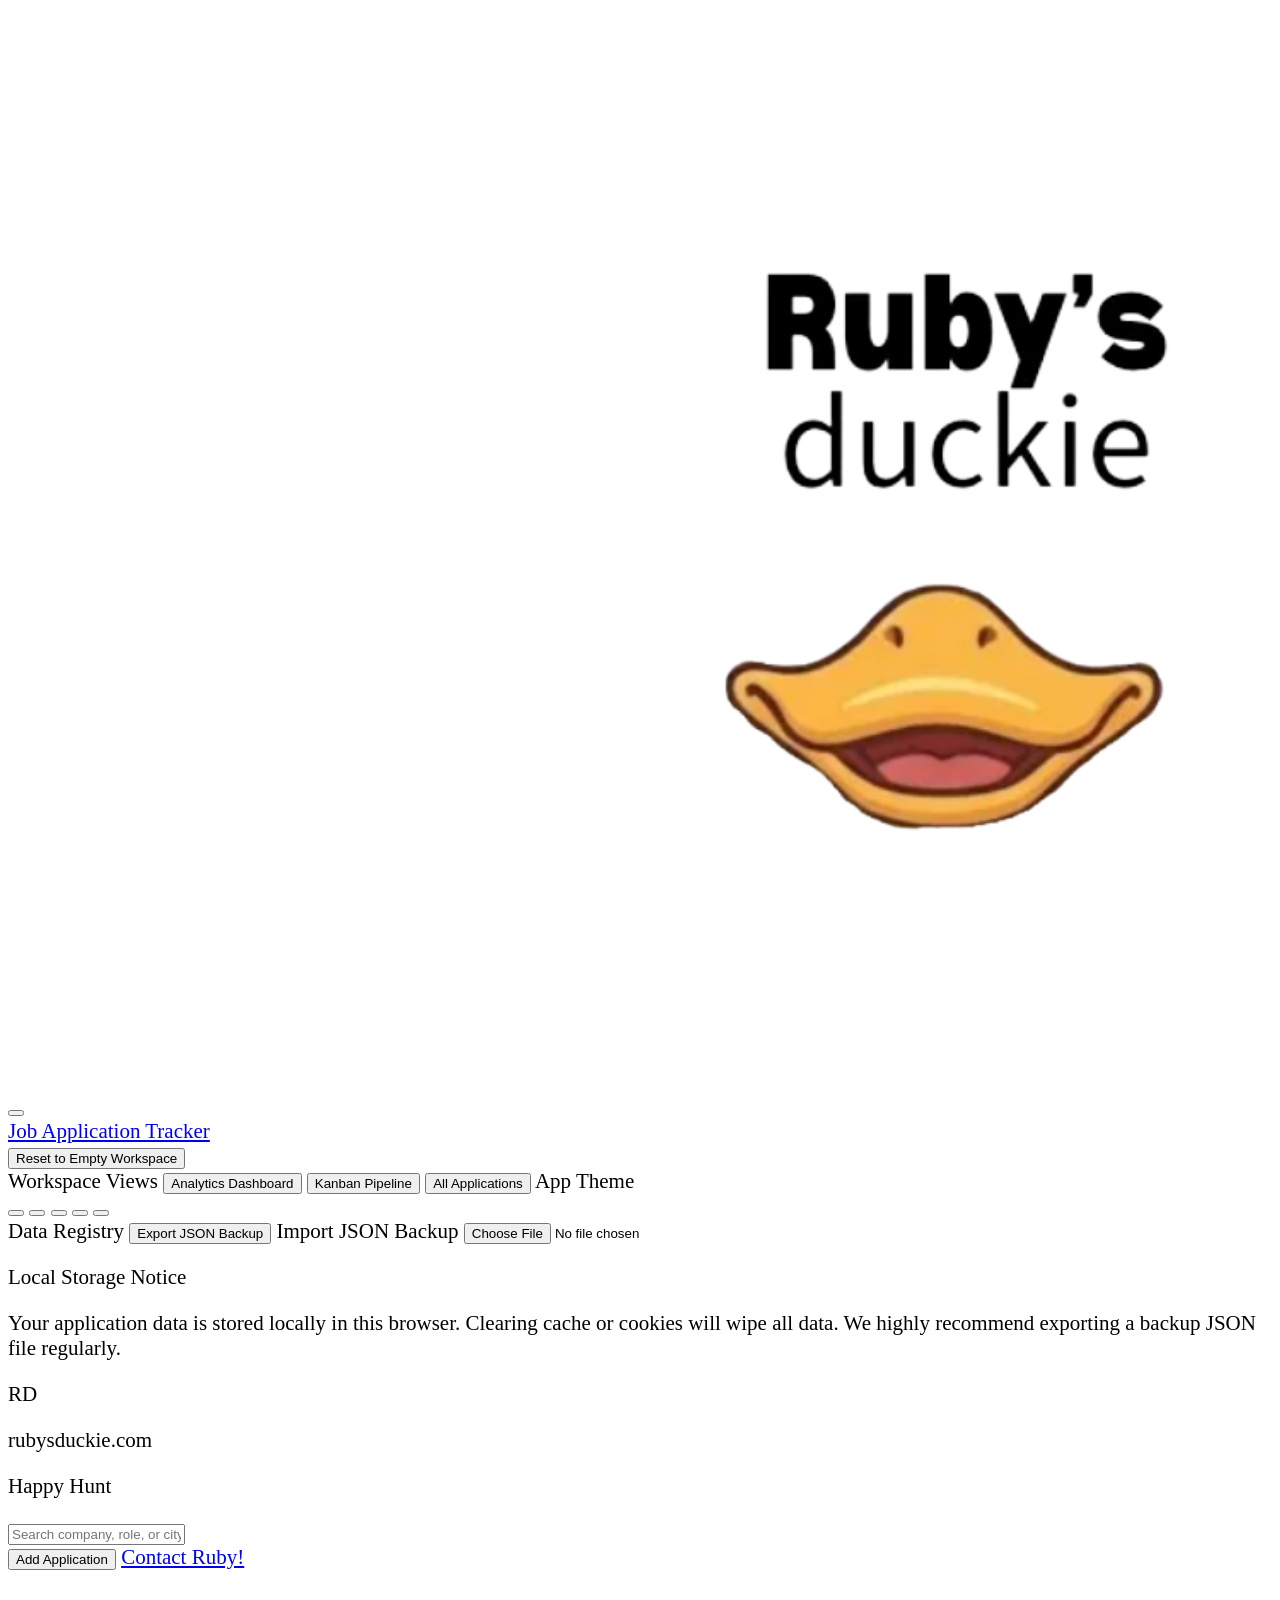
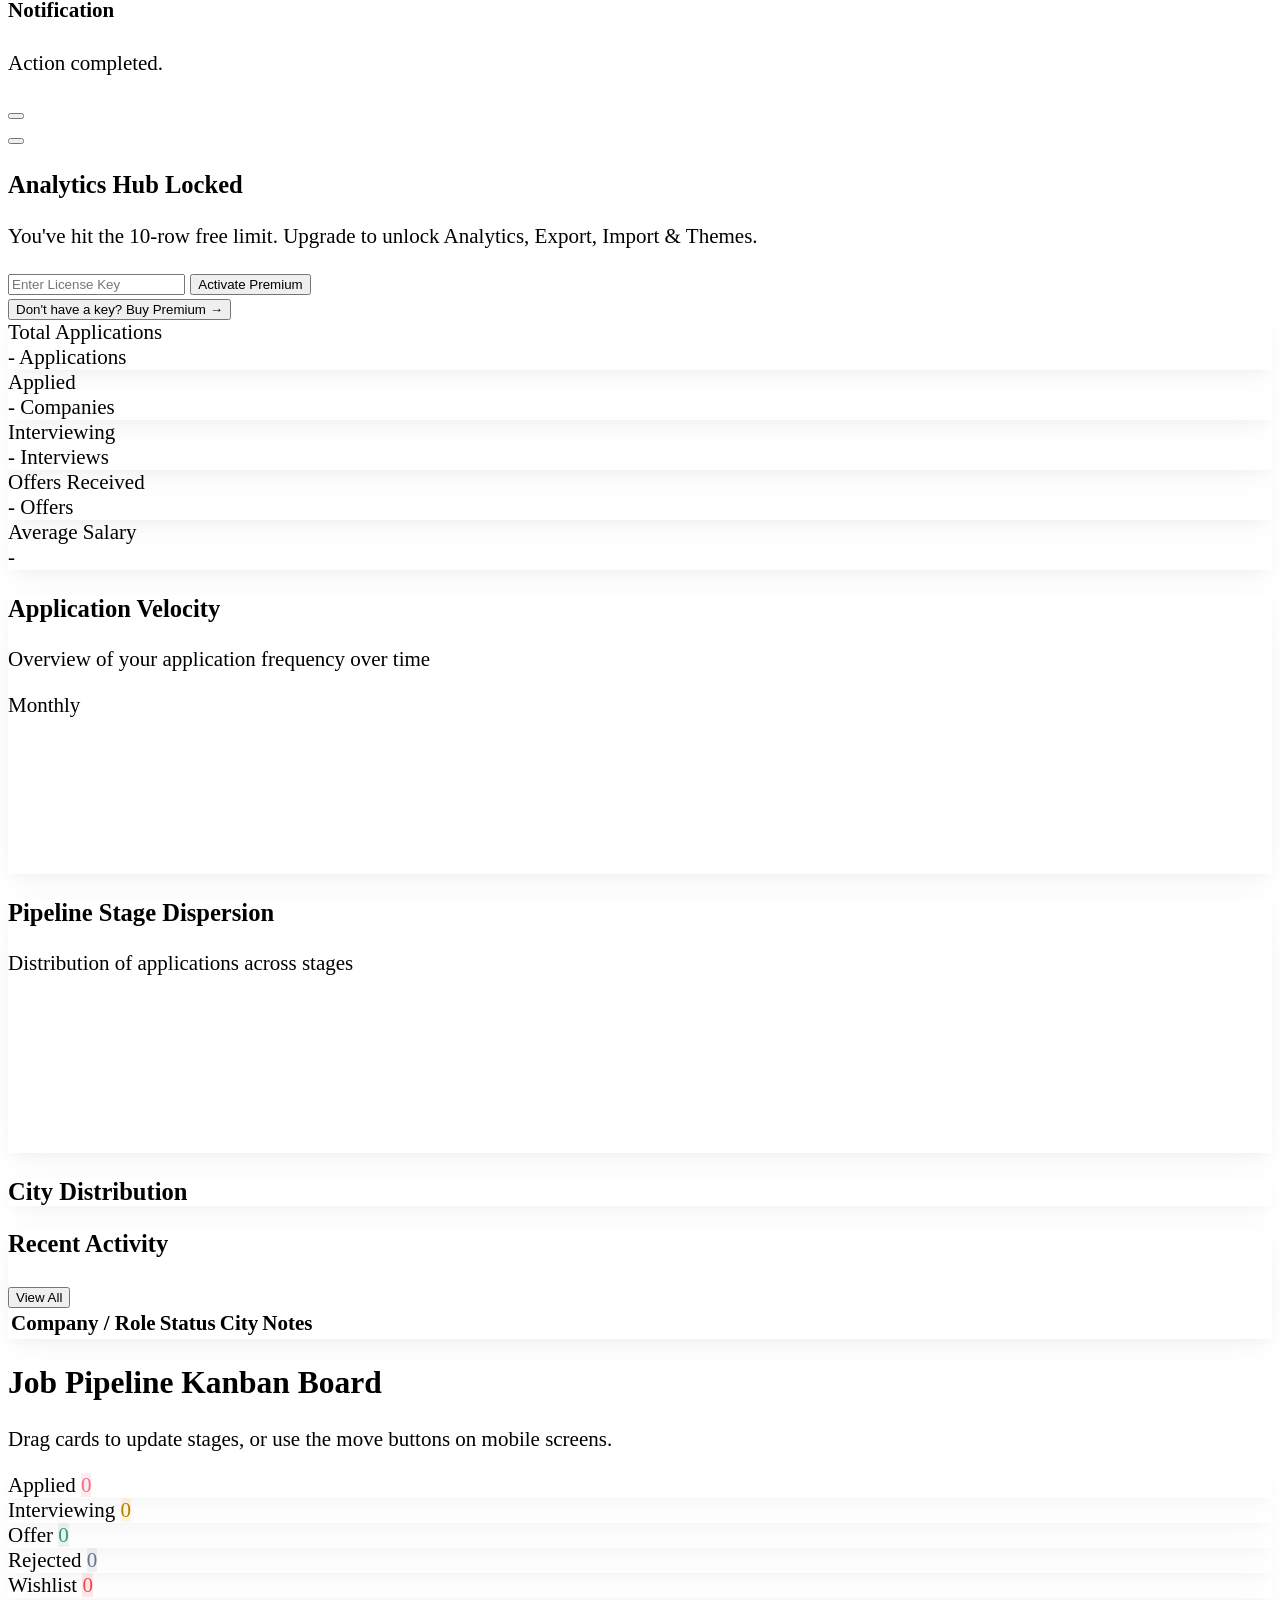
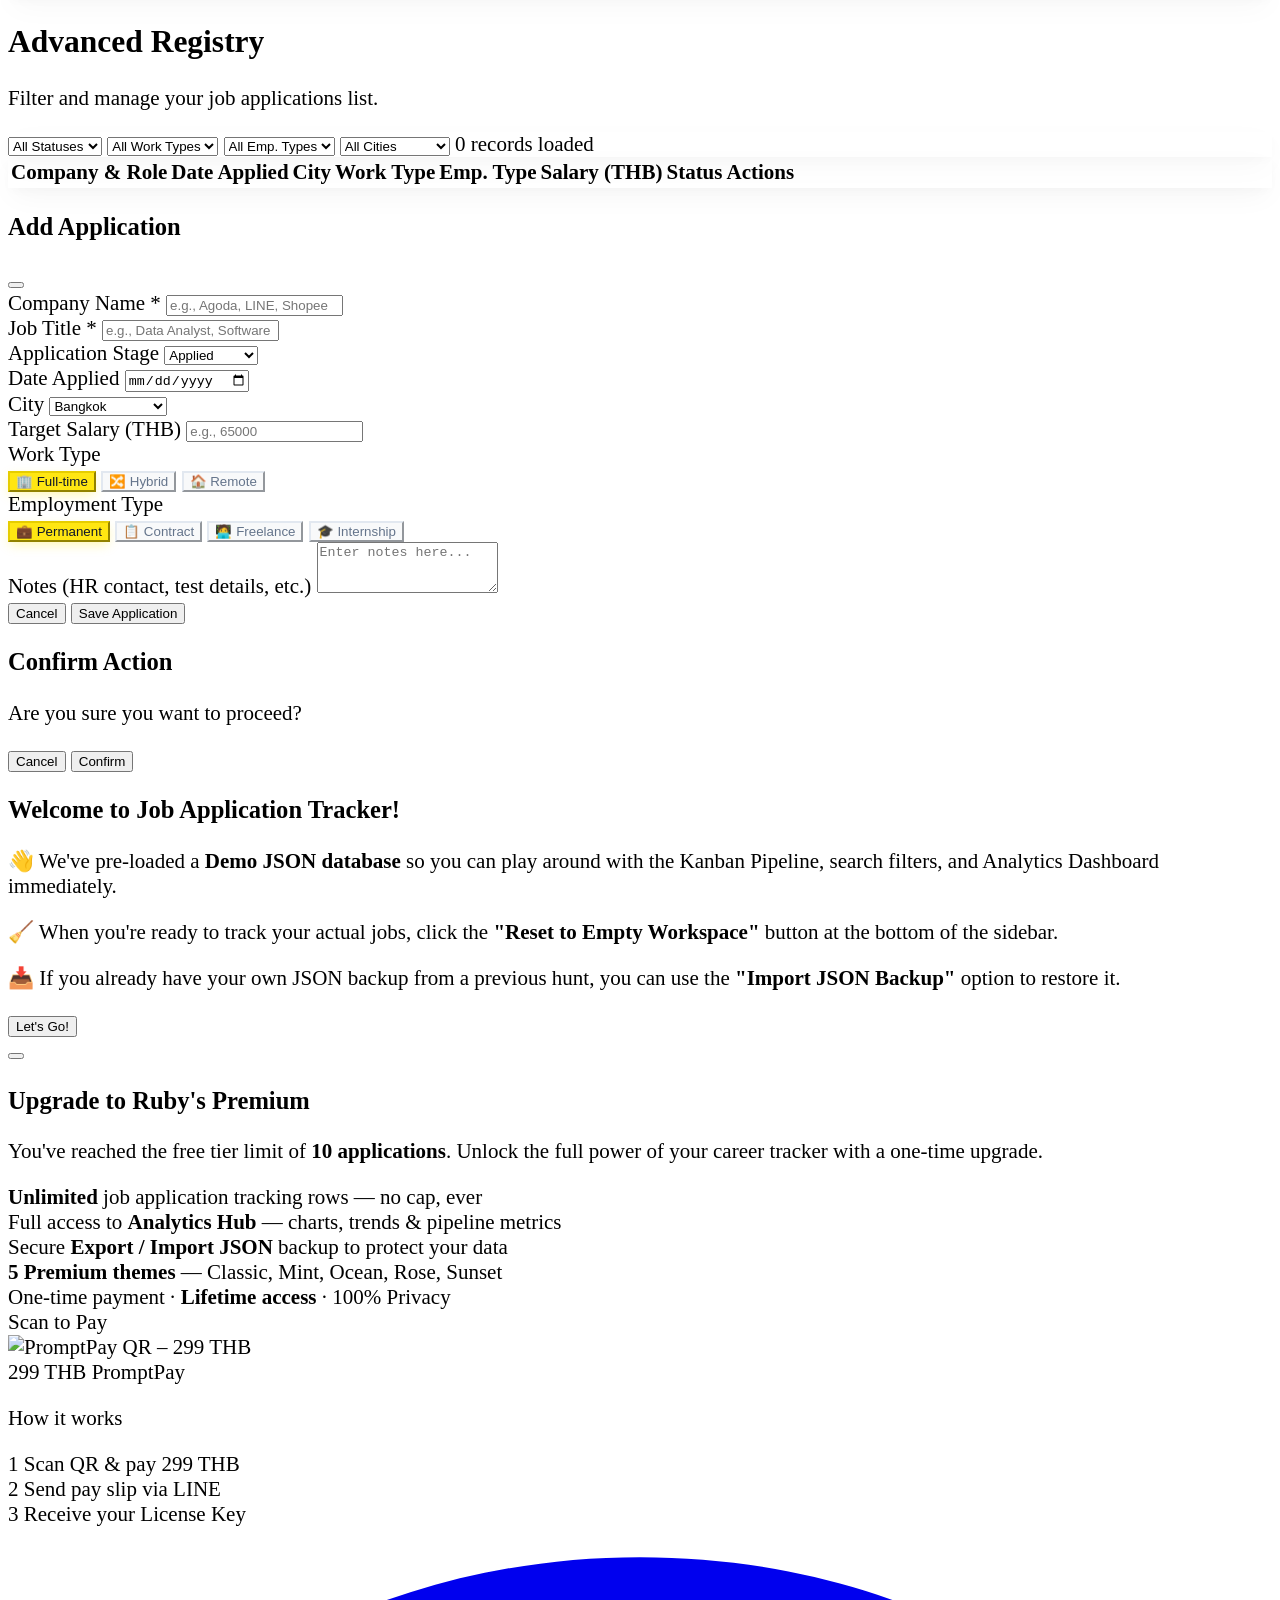
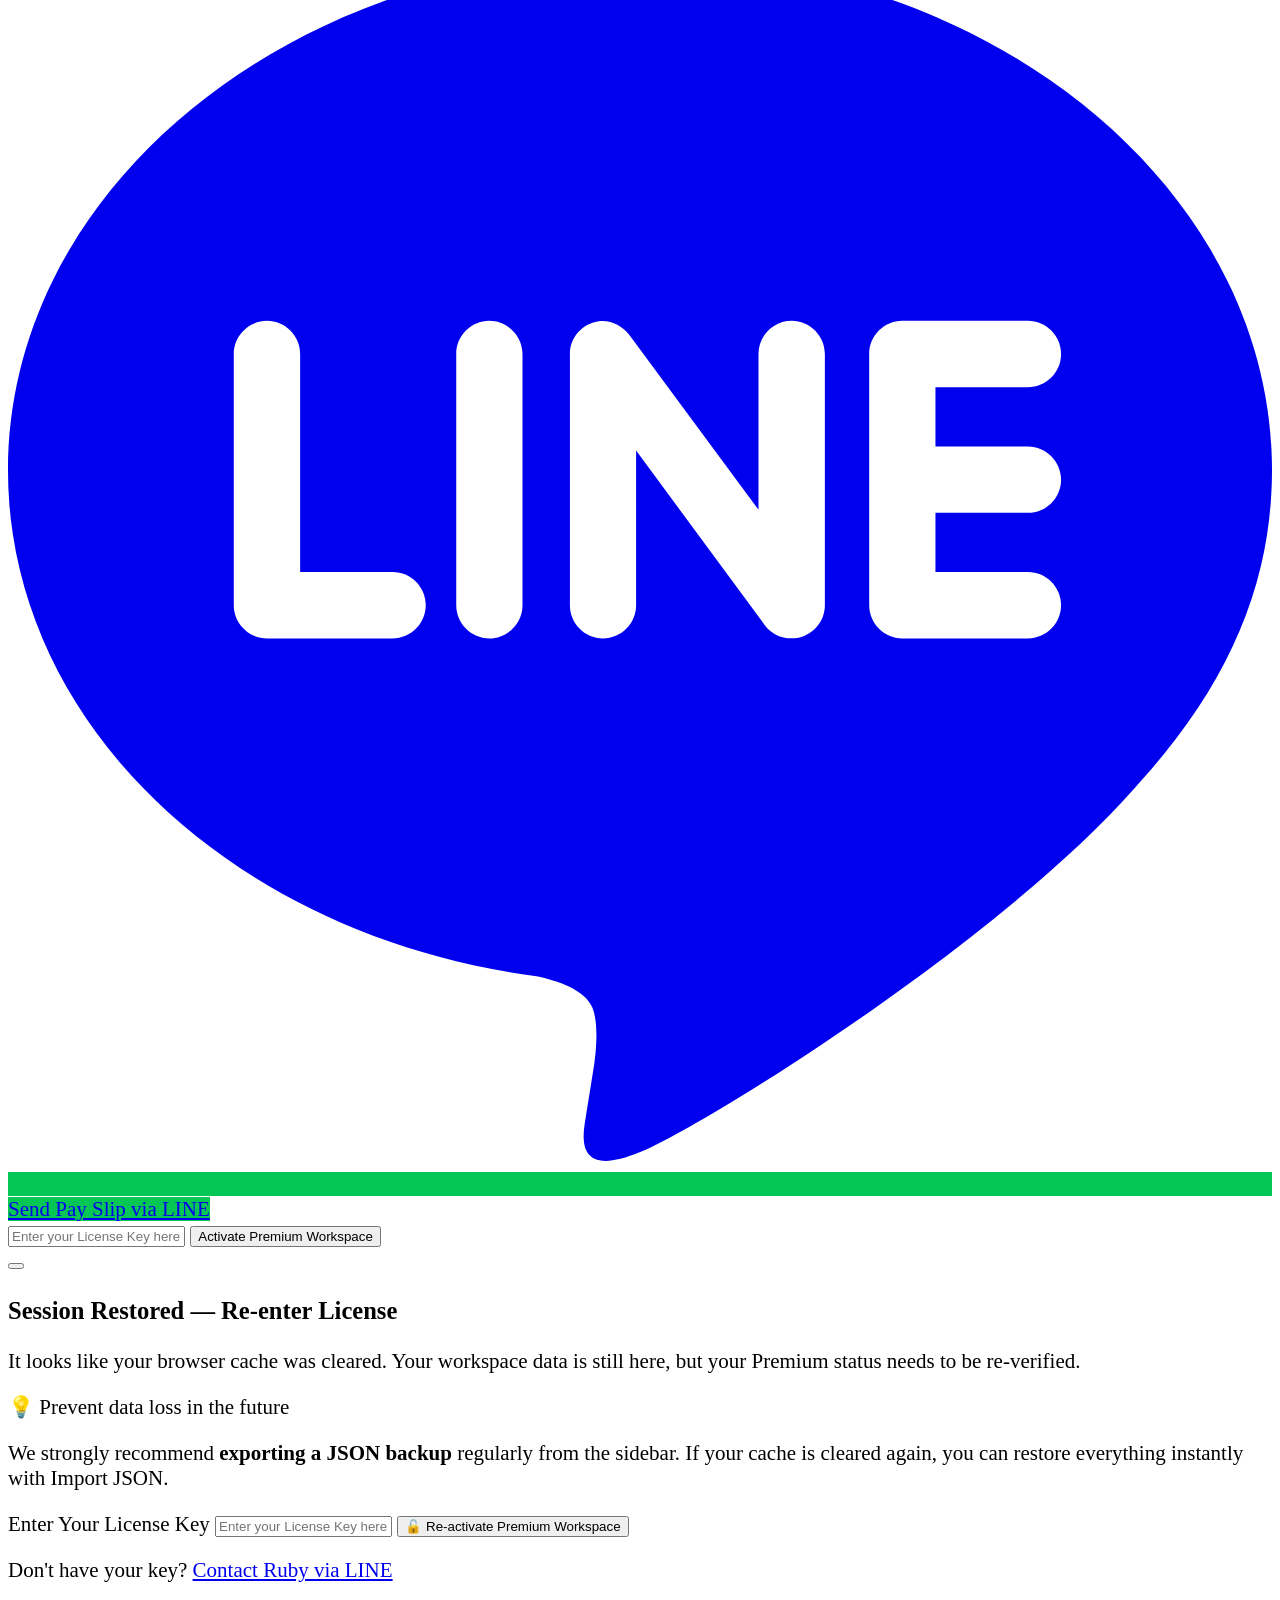
==== commit e51e6446: "feat: restore larger upgrade modal with full value props text and bigger QR" ====
--- a/dashboard.html
+++ b/dashboard.html
@@ -617,89 +617,95 @@
         </div>
     </div>
 
-    <!-- Upgrade Modal (Premium) — Compact Professional Design -->
+    <!-- Upgrade Modal (Premium) -->
     <div id="upgrade-modal" class="hidden fixed inset-0 z-50 bg-slate-950/40 backdrop-blur-sm flex items-center justify-center p-4">
-        <div class="bg-white border border-slate-200 rounded-3xl w-full max-w-sm shadow-2xl overflow-hidden relative">
-            <!-- Header -->
-            <div class="px-5 pt-5 pb-4 border-b border-slate-100">
-                <button onclick="closeUpgradeModal()" class="absolute top-4 right-4 p-1.5 rounded-xl text-slate-400 hover:text-slate-600 hover:bg-slate-100 transition-all">
-                    <i data-lucide="x" class="w-4 h-4"></i>
-                </button>
-                <div class="flex items-center gap-3">
-                    <div class="p-2 bg-duck-500/15 rounded-xl text-duck-600 flex-shrink-0">
-                        <i data-lucide="crown" class="w-5 h-5"></i>
-                    </div>
-                    <div>
-                        <h3 class="font-extrabold text-slate-800 text-sm">Upgrade to Ruby's Premium</h3>
-                        <p class="text-[11px] text-slate-400 font-semibold mt-0.5">One-time payment · Lifetime access</p>
-                    </div>
-                </div>
-            </div>
-
-            <div class="p-5 space-y-4">
-                <!-- Value props — compact 2-col grid -->
-                <div class="grid grid-cols-2 gap-2">
-                    <div class="flex items-center gap-1.5 text-[11px] font-bold text-slate-600">
-                        <i data-lucide="check-circle" class="w-3.5 h-3.5 text-emerald-500 flex-shrink-0"></i>
-                        <span>Unlimited rows</span>
-                    </div>
-                    <div class="flex items-center gap-1.5 text-[11px] font-bold text-slate-600">
-                        <i data-lucide="check-circle" class="w-3.5 h-3.5 text-emerald-500 flex-shrink-0"></i>
-                        <span>Analytics Hub</span>
-                    </div>
-                    <div class="flex items-center gap-1.5 text-[11px] font-bold text-slate-600">
-                        <i data-lucide="check-circle" class="w-3.5 h-3.5 text-emerald-500 flex-shrink-0"></i>
-                        <span>Export / Import</span>
-                    </div>
-                    <div class="flex items-center gap-1.5 text-[11px] font-bold text-slate-600">
-                        <i data-lucide="check-circle" class="w-3.5 h-3.5 text-emerald-500 flex-shrink-0"></i>
-                        <span>Themes & more</span>
-                    </div>
-                </div>
-
-                <!-- Payment row: QR + Steps side by side -->
-                <div class="flex gap-3 bg-slate-50 border border-slate-100 rounded-2xl p-3">
-                    <!-- QR -->
-                    <div class="flex flex-col items-center gap-1 flex-shrink-0">
-                        <div class="p-1.5 bg-white border border-slate-200 rounded-xl shadow-sm">
+        <div class="bg-white border border-slate-200 rounded-3xl w-full max-w-md shadow-2xl overflow-hidden relative">
+
+            <!-- Close -->
+            <button onclick="closeUpgradeModal()" class="absolute top-4 right-4 p-1.5 rounded-xl text-slate-400 hover:text-slate-600 hover:bg-slate-100 transition-all z-10">
+                <i data-lucide="x" class="w-4 h-4"></i>
+            </button>
+
+            <!-- Header band -->
+            <div class="px-6 pt-6 pb-5 text-center border-b border-slate-100">
+                <div class="inline-flex p-3 bg-duck-500/15 rounded-full text-duck-600 mb-3">
+                    <i data-lucide="crown" class="w-7 h-7"></i>
+                </div>
+                <h3 class="font-extrabold text-slate-800 text-lg">Upgrade to Ruby's Premium</h3>
+                <p class="text-xs font-semibold text-slate-500 mt-1.5 px-4 leading-relaxed">
+                    You've reached the free tier limit of <strong>10 applications</strong>. Unlock the full power of your career tracker with a one-time upgrade.
+                </p>
+            </div>
+
+            <div class="p-6 space-y-4">
+                <!-- Value props — full sentences -->
+                <div class="bg-slate-50 border border-slate-100 rounded-2xl p-4 space-y-2.5">
+                    <div class="flex items-start gap-2.5 text-xs font-semibold text-slate-700">
+                        <i data-lucide="check-circle" class="w-4 h-4 text-emerald-500 flex-shrink-0 mt-0.5"></i>
+                        <span><strong>Unlimited</strong> job application tracking rows — no cap, ever</span>
+                    </div>
+                    <div class="flex items-start gap-2.5 text-xs font-semibold text-slate-700">
+                        <i data-lucide="check-circle" class="w-4 h-4 text-emerald-500 flex-shrink-0 mt-0.5"></i>
+                        <span>Full access to <strong>Analytics Hub</strong> — charts, trends & pipeline metrics</span>
+                    </div>
+                    <div class="flex items-start gap-2.5 text-xs font-semibold text-slate-700">
+                        <i data-lucide="check-circle" class="w-4 h-4 text-emerald-500 flex-shrink-0 mt-0.5"></i>
+                        <span>Secure <strong>Export / Import JSON</strong> backup to protect your data</span>
+                    </div>
+                    <div class="flex items-start gap-2.5 text-xs font-semibold text-slate-700">
+                        <i data-lucide="check-circle" class="w-4 h-4 text-emerald-500 flex-shrink-0 mt-0.5"></i>
+                        <span><strong>5 Premium themes</strong> — Classic, Mint, Ocean, Rose, Sunset</span>
+                    </div>
+                    <div class="flex items-start gap-2.5 text-xs font-semibold text-slate-700">
+                        <i data-lucide="check-circle" class="w-4 h-4 text-emerald-500 flex-shrink-0 mt-0.5"></i>
+                        <span>One-time payment · <strong>Lifetime access</strong> · 100% Privacy</span>
+                    </div>
+                </div>
+
+                <!-- Payment: QR + steps -->
+                <div class="flex gap-4 bg-slate-50 border border-slate-100 rounded-2xl p-4">
+                    <div class="flex flex-col items-center gap-1.5 flex-shrink-0">
+                        <span class="text-[10px] font-extrabold text-slate-400 uppercase tracking-widest">Scan to Pay</span>
+                        <div class="p-2 bg-white border border-slate-200 rounded-2xl shadow-sm">
                             <img src="https://rubyduckie.com/wp-content/uploads/2026/03/image-12.png?allow_lossy=1"
                                  alt="PromptPay QR – 299 THB"
-                                 class="w-20 h-20 object-contain rounded-lg" />
-                        </div>
-                        <span class="text-[10px] font-extrabold text-slate-500">299 THB</span>
-                    </div>
-                    <!-- Steps -->
-                    <div class="flex flex-col justify-center space-y-2 text-[11px] font-semibold text-slate-600">
-                        <div class="flex items-start gap-1.5">
-                            <span class="font-extrabold text-duck-600 flex-shrink-0">1.</span>
+                                 class="w-28 h-28 object-contain rounded-xl" />
+                        </div>
+                        <span class="text-[11px] font-extrabold text-slate-600">299 THB</span>
+                        <span class="text-[10px] text-slate-400 font-semibold">PromptPay</span>
+                    </div>
+                    <div class="flex flex-col justify-center space-y-3">
+                        <p class="text-[11px] font-extrabold text-slate-500 uppercase tracking-wider">How it works</p>
+                        <div class="flex items-start gap-2 text-xs font-semibold text-slate-600">
+                            <span class="w-5 h-5 rounded-full bg-duck-500/20 text-duck-700 font-extrabold text-[10px] flex items-center justify-center flex-shrink-0">1</span>
                             <span>Scan QR &amp; pay 299 THB</span>
                         </div>
-                        <div class="flex items-start gap-1.5">
-                            <span class="font-extrabold text-duck-600 flex-shrink-0">2.</span>
+                        <div class="flex items-start gap-2 text-xs font-semibold text-slate-600">
+                            <span class="w-5 h-5 rounded-full bg-duck-500/20 text-duck-700 font-extrabold text-[10px] flex items-center justify-center flex-shrink-0">2</span>
                             <span>Send pay slip via LINE</span>
                         </div>
-                        <div class="flex items-start gap-1.5">
-                            <span class="font-extrabold text-duck-600 flex-shrink-0">3.</span>
-                            <span>Receive License Key</span>
+                        <div class="flex items-start gap-2 text-xs font-semibold text-slate-600">
+                            <span class="w-5 h-5 rounded-full bg-duck-500/20 text-duck-700 font-extrabold text-[10px] flex items-center justify-center flex-shrink-0">3</span>
+                            <span>Receive your License Key</span>
                         </div>
                         <a href="https://lin.ee/5KVFw7u" target="_blank"
-                           class="inline-flex items-center gap-1.5 mt-1 px-3 py-1.5 rounded-xl font-extrabold text-[11px] text-white transition-all active:scale-95 hover:opacity-90 shadow-sm"
-                           style="background-color:#06C755; width:fit-content;">
-                            <svg xmlns="http://www.w3.org/2000/svg" class="w-3 h-3" viewBox="0 0 24 24" fill="currentColor">
+                           class="flex items-center justify-center gap-2 mt-1 w-full py-2 px-3 rounded-xl font-extrabold text-xs text-white transition-all active:scale-95 hover:opacity-90 shadow-md"
+                           style="background-color:#06C755;">
+                            <svg xmlns="http://www.w3.org/2000/svg" class="w-3.5 h-3.5" viewBox="0 0 24 24" fill="currentColor">
                                 <path d="M19.365 9.863c.349 0 .63.285.63.631 0 .345-.281.63-.63.63H17.61v1.125h1.755c.349 0 .63.283.63.630 0 .344-.281.629-.63.629h-2.386c-.345 0-.627-.285-.627-.629V8.108c0-.345.282-.63.627-.63h2.386c.349 0 .63.285.63.63 0 .349-.281.63-.63.63H17.61v1.125h1.755zm-3.855 3.016c0 .27-.174.51-.432.596-.064.021-.133.031-.199.031-.211 0-.391-.09-.51-.25l-2.443-3.317v2.94c0 .344-.279.629-.631.629-.346 0-.626-.285-.626-.629V8.108c0-.27.173-.51.43-.595.06-.023.136-.033.194-.033.195 0 .375.104.495.254l2.462 3.33V8.108c0-.345.282-.63.63-.63.345 0 .63.285.63.63v4.771zm-5.741 0c0 .344-.282.629-.631.629-.345 0-.627-.285-.627-.629V8.108c0-.345.282-.63.627-.63.349 0 .631.285.631.63v4.771zm-2.466.629H4.917c-.345 0-.63-.285-.63-.629V8.108c0-.345.285-.63.63-.63.348 0 .63.285.63.63v4.141h1.756c.348 0 .629.283.629.63 0 .344-.281.629-.629.629M24 10.314C24 4.943 18.615.572 12 .572S0 4.943 0 10.314c0 4.811 4.27 8.842 10.035 9.608.391.082.923.258 1.058.59.12.301.079.766.038 1.08l-.164 1.02c-.045.301-.24 1.186 1.049.645 1.291-.539 6.916-4.070 9.436-6.975C23.176 14.393 24 12.458 24 10.314"/>
                             </svg>
-                            LINE
+                            Send Pay Slip via LINE
                         </a>
                     </div>
                 </div>
 
-                <!-- License key input -->
+                <!-- License key -->
                 <div class="space-y-2">
                     <input type="text" id="upgrade-license-key"
                            placeholder="Enter your License Key here"
                            class="w-full bg-[#F8F9FA] border border-slate-200 rounded-2xl px-4 py-2.5 text-xs text-slate-700 text-center font-extrabold uppercase placeholder-slate-400 focus:ring-1 focus:ring-duck-500 focus:outline-none tracking-widest">
                     <button onclick="activateLicenseFromModal()"
-                            class="w-full px-5 py-2.5 bg-duck-500 hover:bg-duck-600 active:scale-95 text-slate-900 font-extrabold rounded-2xl text-xs transition-all shadow-md shadow-duck-500/10">
+                            class="w-full px-5 py-3 bg-duck-500 hover:bg-duck-600 active:scale-95 text-slate-900 font-extrabold rounded-2xl text-xs transition-all shadow-md shadow-duck-500/10">
                         Activate Premium Workspace
                     </button>
                 </div>
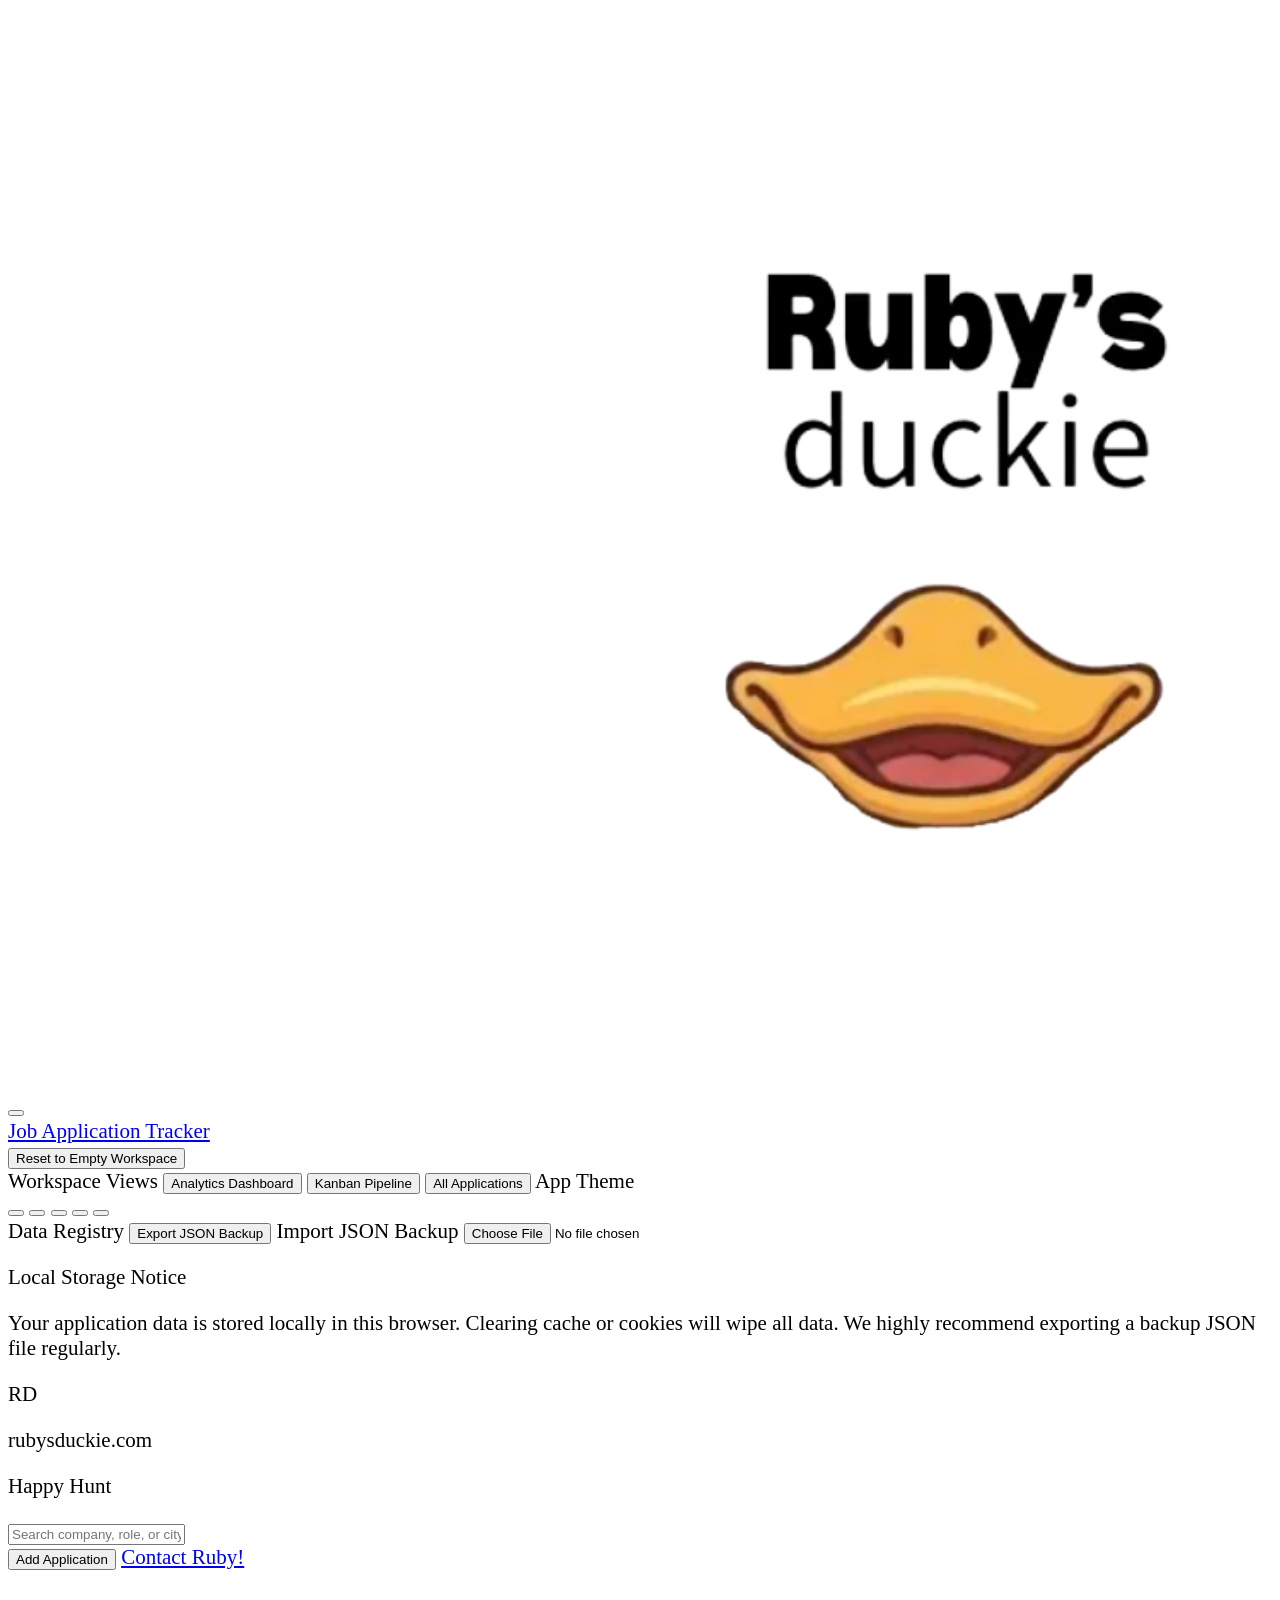
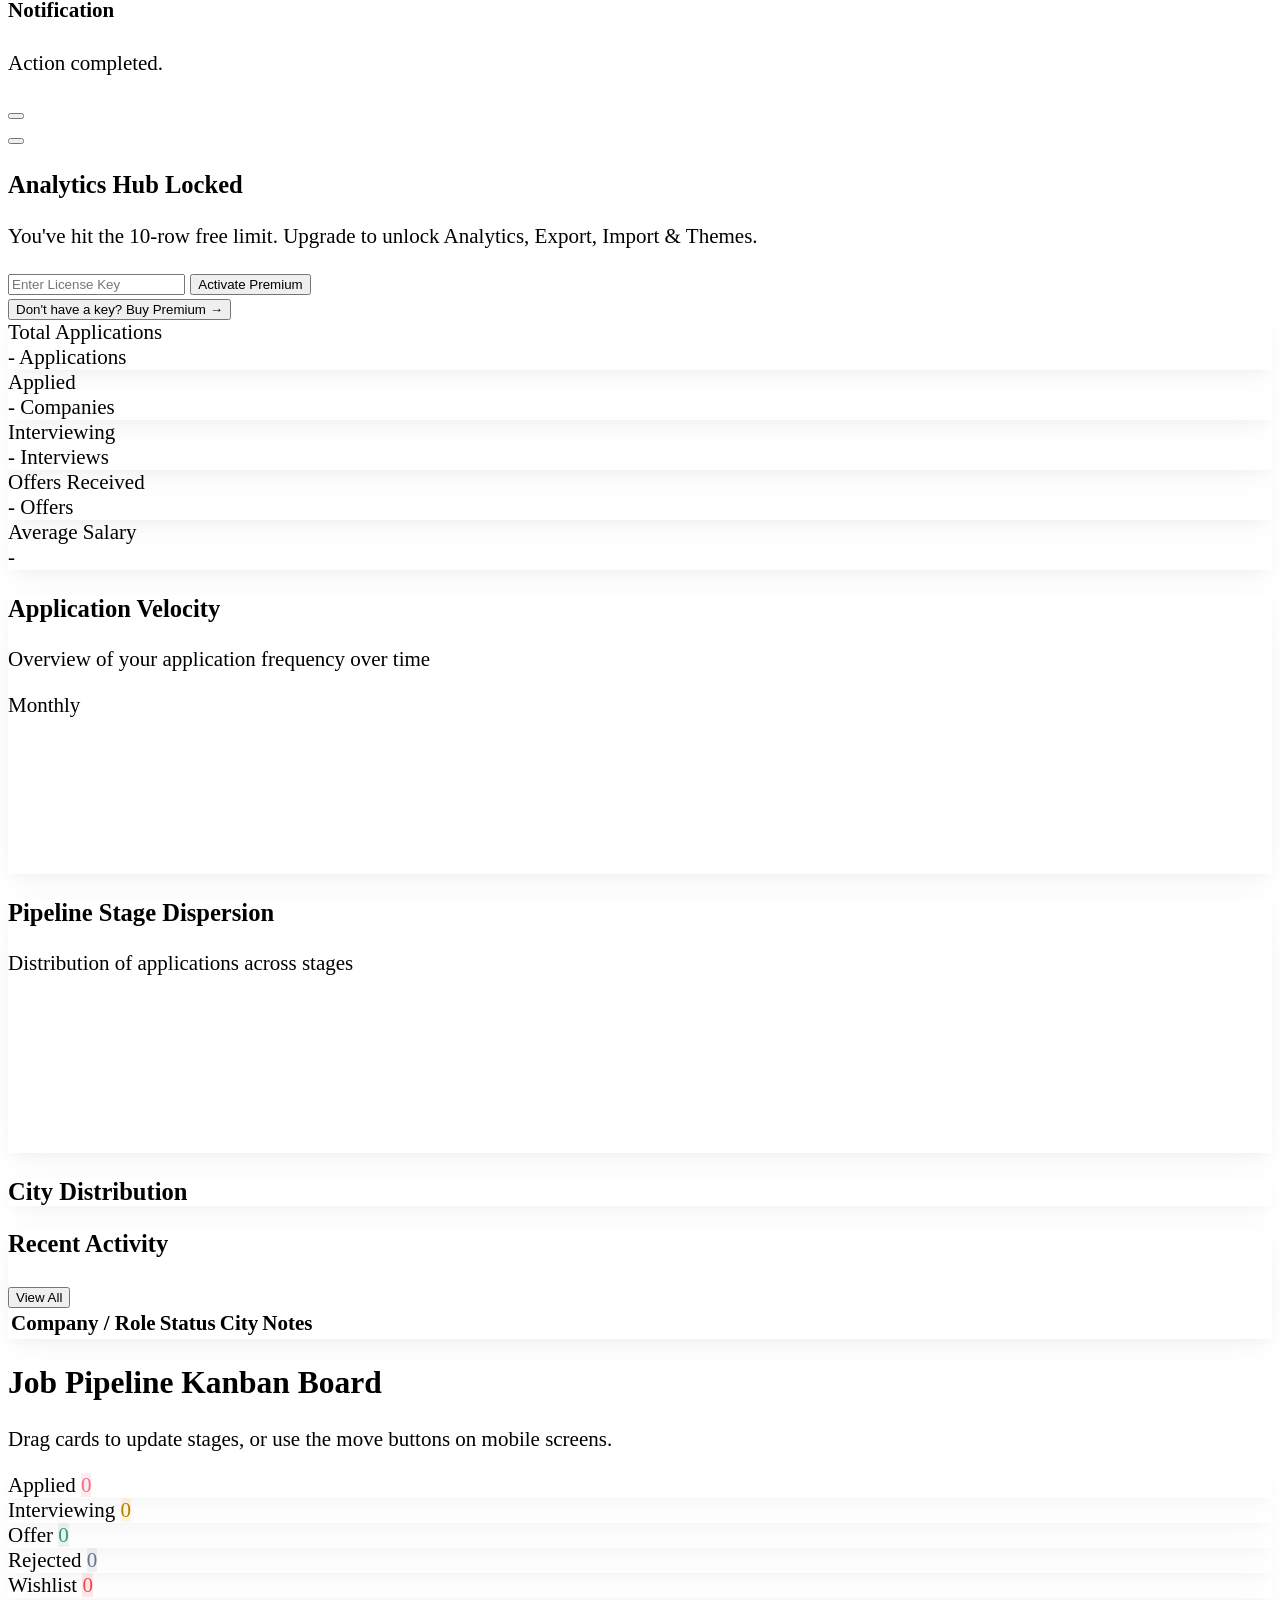
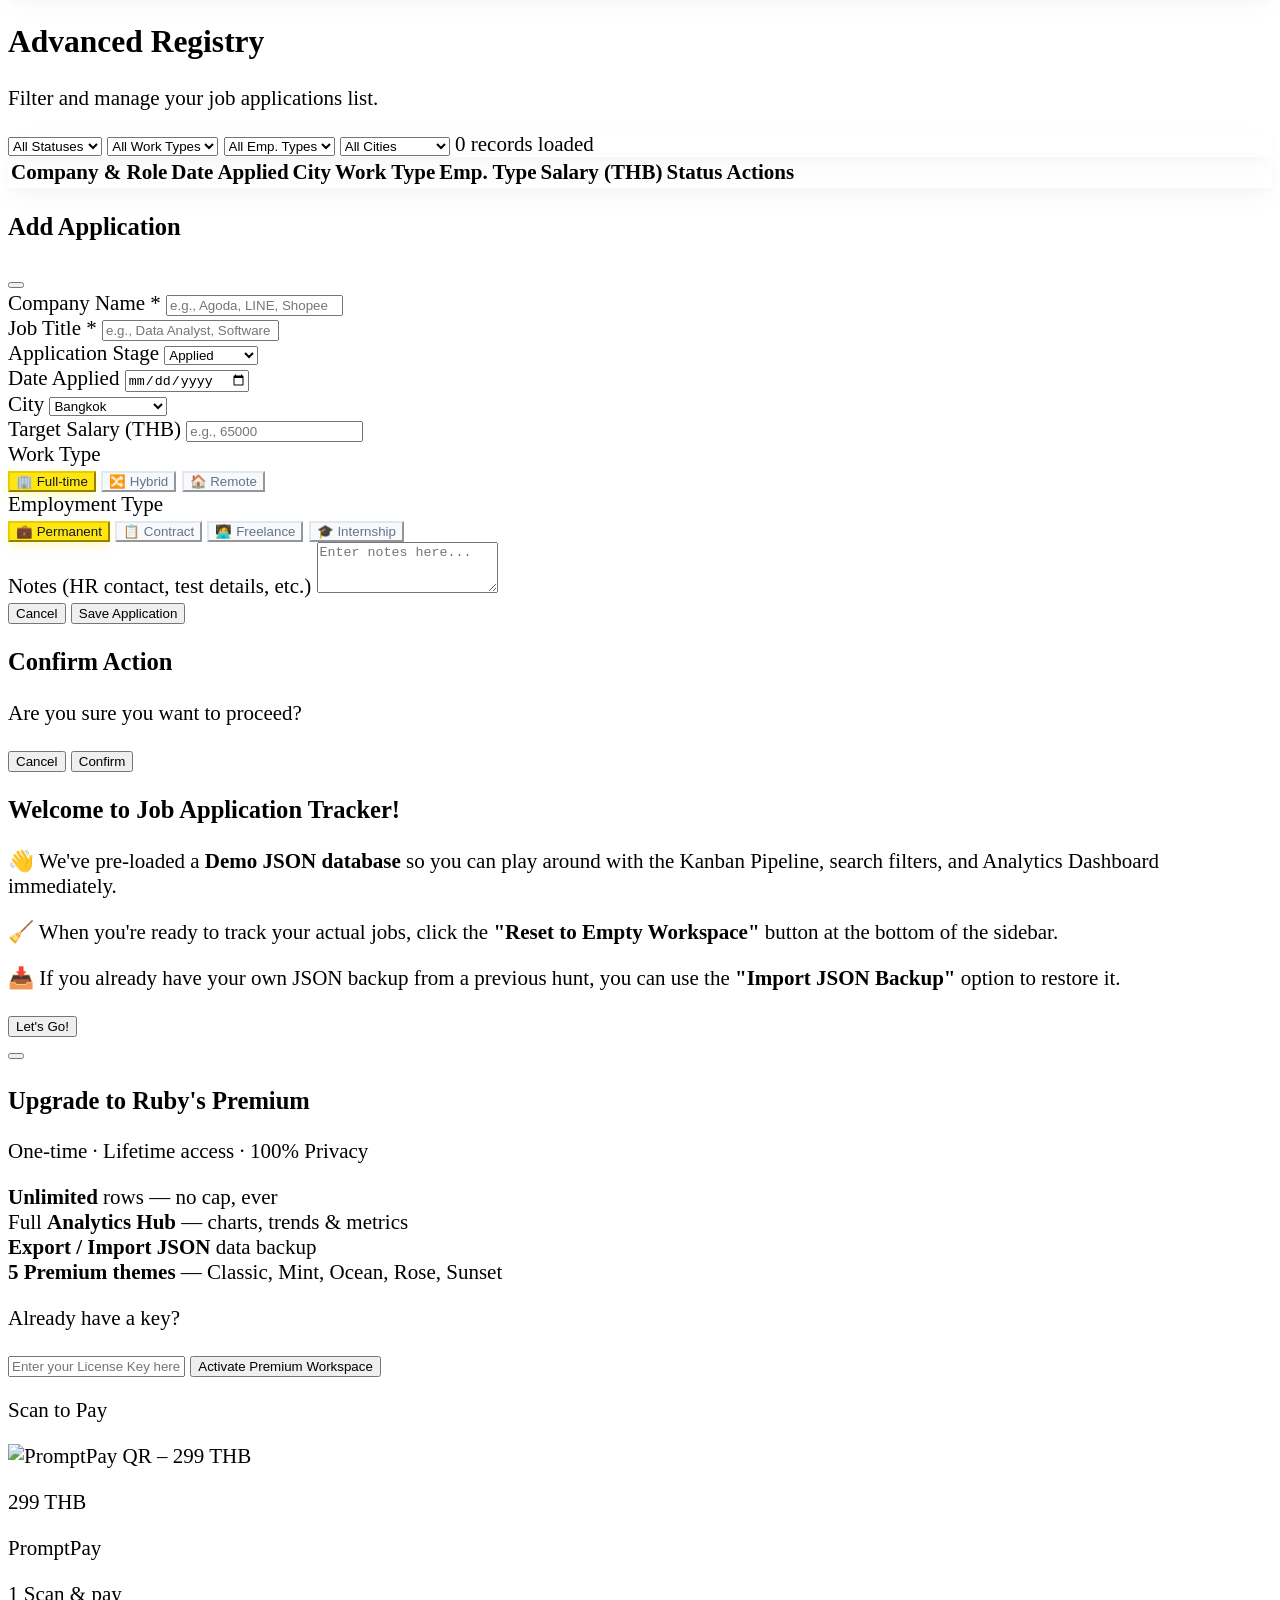
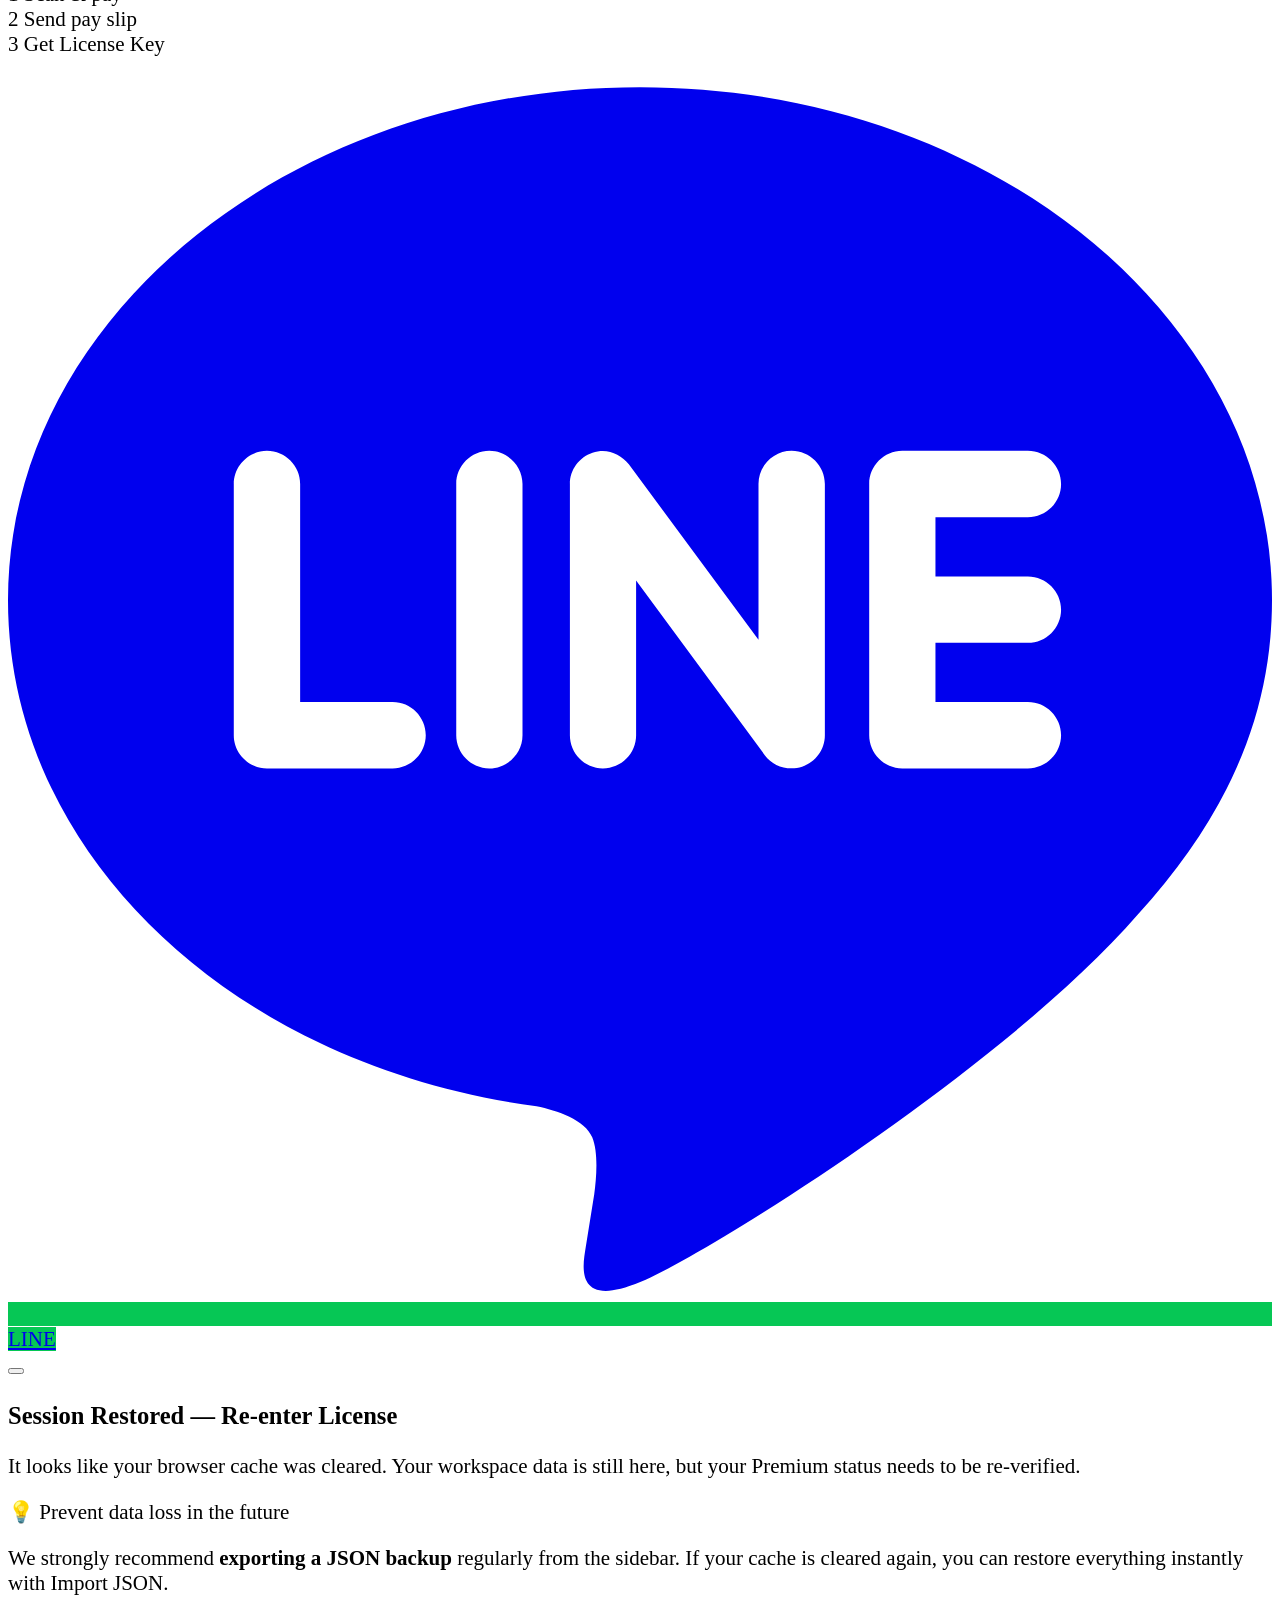
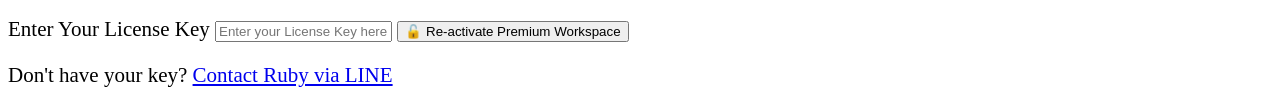
==== commit d3e9a710: "feat: upgrade modal wide rectangle layout - content left, QR+LINE right" ====
--- a/dashboard.html
+++ b/dashboard.html
@@ -613,101 +613,97 @@
                 <button onclick="closeWelcomeModal()" class="w-full px-5 py-3 bg-duck-500 hover:bg-duck-600 active:scale-95 text-slate-900 font-bold rounded-2xl text-xs transition-all shadow-md shadow-duck-500/10">
                     Let's Go!
                 </button>
-            </div>
-        </div>
-    </div>
-
-    <!-- Upgrade Modal (Premium) -->
+        <!-- Upgrade Modal (Premium) — Wide Rectangle Layout -->
     <div id="upgrade-modal" class="hidden fixed inset-0 z-50 bg-slate-950/40 backdrop-blur-sm flex items-center justify-center p-4">
-        <div class="bg-white border border-slate-200 rounded-3xl w-full max-w-md shadow-2xl overflow-hidden relative">
+        <div class="bg-white border border-slate-200 rounded-3xl w-full max-w-xl shadow-2xl overflow-hidden relative">
 
             <!-- Close -->
-            <button onclick="closeUpgradeModal()" class="absolute top-4 right-4 p-1.5 rounded-xl text-slate-400 hover:text-slate-600 hover:bg-slate-100 transition-all z-10">
+            <button onclick="closeUpgradeModal()" class="absolute top-3 right-3 p-1.5 rounded-xl text-slate-400 hover:text-slate-600 hover:bg-slate-100 transition-all z-10">
                 <i data-lucide="x" class="w-4 h-4"></i>
             </button>
 
-            <!-- Header band -->
-            <div class="px-6 pt-6 pb-5 text-center border-b border-slate-100">
-                <div class="inline-flex p-3 bg-duck-500/15 rounded-full text-duck-600 mb-3">
-                    <i data-lucide="crown" class="w-7 h-7"></i>
-                </div>
-                <h3 class="font-extrabold text-slate-800 text-lg">Upgrade to Ruby's Premium</h3>
-                <p class="text-xs font-semibold text-slate-500 mt-1.5 px-4 leading-relaxed">
-                    You've reached the free tier limit of <strong>10 applications</strong>. Unlock the full power of your career tracker with a one-time upgrade.
-                </p>
-            </div>
-
-            <div class="p-6 space-y-4">
-                <!-- Value props — full sentences -->
-                <div class="bg-slate-50 border border-slate-100 rounded-2xl p-4 space-y-2.5">
-                    <div class="flex items-start gap-2.5 text-xs font-semibold text-slate-700">
-                        <i data-lucide="check-circle" class="w-4 h-4 text-emerald-500 flex-shrink-0 mt-0.5"></i>
-                        <span><strong>Unlimited</strong> job application tracking rows — no cap, ever</span>
-                    </div>
-                    <div class="flex items-start gap-2.5 text-xs font-semibold text-slate-700">
-                        <i data-lucide="check-circle" class="w-4 h-4 text-emerald-500 flex-shrink-0 mt-0.5"></i>
-                        <span>Full access to <strong>Analytics Hub</strong> — charts, trends & pipeline metrics</span>
-                    </div>
-                    <div class="flex items-start gap-2.5 text-xs font-semibold text-slate-700">
-                        <i data-lucide="check-circle" class="w-4 h-4 text-emerald-500 flex-shrink-0 mt-0.5"></i>
-                        <span>Secure <strong>Export / Import JSON</strong> backup to protect your data</span>
-                    </div>
-                    <div class="flex items-start gap-2.5 text-xs font-semibold text-slate-700">
-                        <i data-lucide="check-circle" class="w-4 h-4 text-emerald-500 flex-shrink-0 mt-0.5"></i>
-                        <span><strong>5 Premium themes</strong> — Classic, Mint, Ocean, Rose, Sunset</span>
-                    </div>
-                    <div class="flex items-start gap-2.5 text-xs font-semibold text-slate-700">
-                        <i data-lucide="check-circle" class="w-4 h-4 text-emerald-500 flex-shrink-0 mt-0.5"></i>
-                        <span>One-time payment · <strong>Lifetime access</strong> · 100% Privacy</span>
-                    </div>
-                </div>
-
-                <!-- Payment: QR + steps -->
-                <div class="flex gap-4 bg-slate-50 border border-slate-100 rounded-2xl p-4">
-                    <div class="flex flex-col items-center gap-1.5 flex-shrink-0">
-                        <span class="text-[10px] font-extrabold text-slate-400 uppercase tracking-widest">Scan to Pay</span>
-                        <div class="p-2 bg-white border border-slate-200 rounded-2xl shadow-sm">
-                            <img src="https://rubyduckie.com/wp-content/uploads/2026/03/image-12.png?allow_lossy=1"
-                                 alt="PromptPay QR – 299 THB"
-                                 class="w-28 h-28 object-contain rounded-xl" />
-                        </div>
-                        <span class="text-[11px] font-extrabold text-slate-600">299 THB</span>
-                        <span class="text-[10px] text-slate-400 font-semibold">PromptPay</span>
-                    </div>
-                    <div class="flex flex-col justify-center space-y-3">
-                        <p class="text-[11px] font-extrabold text-slate-500 uppercase tracking-wider">How it works</p>
-                        <div class="flex items-start gap-2 text-xs font-semibold text-slate-600">
-                            <span class="w-5 h-5 rounded-full bg-duck-500/20 text-duck-700 font-extrabold text-[10px] flex items-center justify-center flex-shrink-0">1</span>
-                            <span>Scan QR &amp; pay 299 THB</span>
-                        </div>
-                        <div class="flex items-start gap-2 text-xs font-semibold text-slate-600">
-                            <span class="w-5 h-5 rounded-full bg-duck-500/20 text-duck-700 font-extrabold text-[10px] flex items-center justify-center flex-shrink-0">2</span>
-                            <span>Send pay slip via LINE</span>
-                        </div>
-                        <div class="flex items-start gap-2 text-xs font-semibold text-slate-600">
-                            <span class="w-5 h-5 rounded-full bg-duck-500/20 text-duck-700 font-extrabold text-[10px] flex items-center justify-center flex-shrink-0">3</span>
-                            <span>Receive your License Key</span>
-                        </div>
-                        <a href="https://lin.ee/5KVFw7u" target="_blank"
-                           class="flex items-center justify-center gap-2 mt-1 w-full py-2 px-3 rounded-xl font-extrabold text-xs text-white transition-all active:scale-95 hover:opacity-90 shadow-md"
-                           style="background-color:#06C755;">
-                            <svg xmlns="http://www.w3.org/2000/svg" class="w-3.5 h-3.5" viewBox="0 0 24 24" fill="currentColor">
-                                <path d="M19.365 9.863c.349 0 .63.285.63.631 0 .345-.281.63-.63.63H17.61v1.125h1.755c.349 0 .63.283.63.630 0 .344-.281.629-.63.629h-2.386c-.345 0-.627-.285-.627-.629V8.108c0-.345.282-.63.627-.63h2.386c.349 0 .63.285.63.63 0 .349-.281.63-.63.63H17.61v1.125h1.755zm-3.855 3.016c0 .27-.174.51-.432.596-.064.021-.133.031-.199.031-.211 0-.391-.09-.51-.25l-2.443-3.317v2.94c0 .344-.279.629-.631.629-.346 0-.626-.285-.626-.629V8.108c0-.27.173-.51.43-.595.06-.023.136-.033.194-.033.195 0 .375.104.495.254l2.462 3.33V8.108c0-.345.282-.63.63-.63.345 0 .63.285.63.63v4.771zm-5.741 0c0 .344-.282.629-.631.629-.345 0-.627-.285-.627-.629V8.108c0-.345.282-.63.627-.63.349 0 .631.285.631.63v4.771zm-2.466.629H4.917c-.345 0-.63-.285-.63-.629V8.108c0-.345.285-.63.63-.63.348 0 .63.285.63.63v4.141h1.756c.348 0 .629.283.629.63 0 .344-.281.629-.629.629M24 10.314C24 4.943 18.615.572 12 .572S0 4.943 0 10.314c0 4.811 4.27 8.842 10.035 9.608.391.082.923.258 1.058.59.12.301.079.766.038 1.08l-.164 1.02c-.045.301-.24 1.186 1.049.645 1.291-.539 6.916-4.070 9.436-6.975C23.176 14.393 24 12.458 24 10.314"/>
-                            </svg>
-                            Send Pay Slip via LINE
-                        </a>
-                    </div>
-                </div>
-
-                <!-- License key -->
-                <div class="space-y-2">
-                    <input type="text" id="upgrade-license-key"
-                           placeholder="Enter your License Key here"
-                           class="w-full bg-[#F8F9FA] border border-slate-200 rounded-2xl px-4 py-2.5 text-xs text-slate-700 text-center font-extrabold uppercase placeholder-slate-400 focus:ring-1 focus:ring-duck-500 focus:outline-none tracking-widest">
-                    <button onclick="activateLicenseFromModal()"
-                            class="w-full px-5 py-3 bg-duck-500 hover:bg-duck-600 active:scale-95 text-slate-900 font-extrabold rounded-2xl text-xs transition-all shadow-md shadow-duck-500/10">
-                        Activate Premium Workspace
-                    </button>
+            <div class="flex">
+                <!-- LEFT — Info + license key -->
+                <div class="flex-1 p-5 flex flex-col justify-between gap-4">
+
+                    <!-- Title -->
+                    <div class="flex items-center gap-2.5 pr-6">
+                        <div class="p-2 bg-duck-500/15 rounded-xl text-duck-600 flex-shrink-0">
+                            <i data-lucide="crown" class="w-5 h-5"></i>
+                        </div>
+                        <div>
+                            <h3 class="font-extrabold text-slate-800 text-sm leading-tight">Upgrade to Ruby's Premium</h3>
+                            <p class="text-[10px] text-slate-400 font-semibold mt-0.5">One-time · Lifetime access · 100% Privacy</p>
+                        </div>
+                    </div>
+
+                    <!-- Value props -->
+                    <div class="space-y-2">
+                        <div class="flex items-start gap-2 text-[11px] font-semibold text-slate-700">
+                            <i data-lucide="check-circle" class="w-3.5 h-3.5 text-emerald-500 flex-shrink-0 mt-0.5"></i>
+                            <span><strong>Unlimited</strong> rows — no cap, ever</span>
+                        </div>
+                        <div class="flex items-start gap-2 text-[11px] font-semibold text-slate-700">
+                            <i data-lucide="check-circle" class="w-3.5 h-3.5 text-emerald-500 flex-shrink-0 mt-0.5"></i>
+                            <span>Full <strong>Analytics Hub</strong> — charts, trends & metrics</span>
+                        </div>
+                        <div class="flex items-start gap-2 text-[11px] font-semibold text-slate-700">
+                            <i data-lucide="check-circle" class="w-3.5 h-3.5 text-emerald-500 flex-shrink-0 mt-0.5"></i>
+                            <span><strong>Export / Import JSON</strong> data backup</span>
+                        </div>
+                        <div class="flex items-start gap-2 text-[11px] font-semibold text-slate-700">
+                            <i data-lucide="check-circle" class="w-3.5 h-3.5 text-emerald-500 flex-shrink-0 mt-0.5"></i>
+                            <span><strong>5 Premium themes</strong> — Classic, Mint, Ocean, Rose, Sunset</span>
+                        </div>
+                    </div>
+
+                    <!-- License key input -->
+                    <div class="space-y-2">
+                        <p class="text-[10px] font-extrabold text-slate-400 uppercase tracking-widest">Already have a key?</p>
+                        <input type="text" id="upgrade-license-key"
+                               placeholder="Enter your License Key here"
+                               class="w-full bg-[#F8F9FA] border border-slate-200 rounded-2xl px-3 py-2 text-[11px] text-slate-700 text-center font-extrabold uppercase placeholder-slate-400 focus:ring-1 focus:ring-duck-500 focus:outline-none tracking-widest">
+                        <button onclick="activateLicenseFromModal()"
+                                class="w-full px-4 py-2.5 bg-duck-500 hover:bg-duck-600 active:scale-95 text-slate-900 font-extrabold rounded-2xl text-xs transition-all shadow-md shadow-duck-500/10">
+                            Activate Premium Workspace
+                        </button>
+                    </div>
+                </div>
+
+                <!-- RIGHT — QR + LINE -->
+                <div class="w-44 flex-shrink-0 bg-slate-50 border-l border-slate-100 flex flex-col items-center justify-center gap-3 p-4">
+                    <p class="text-[10px] font-extrabold text-slate-400 uppercase tracking-widest">Scan to Pay</p>
+                    <div class="p-1.5 bg-white border border-slate-200 rounded-2xl shadow-sm">
+                        <img src="https://rubyduckie.com/wp-content/uploads/2026/03/image-12.png?allow_lossy=1"
+                             alt="PromptPay QR – 299 THB"
+                             class="w-28 h-28 object-contain rounded-xl" />
+                    </div>
+                    <div class="text-center">
+                        <p class="text-sm font-extrabold text-slate-800">299 THB</p>
+                        <p class="text-[10px] text-slate-400 font-semibold">PromptPay</p>
+                    </div>
+                    <div class="w-full space-y-1.5 text-[10px] font-semibold text-slate-500">
+                        <div class="flex items-center gap-1.5">
+                            <span class="w-4 h-4 rounded-full bg-duck-500/20 text-duck-700 font-extrabold text-[9px] flex items-center justify-center flex-shrink-0">1</span>
+                            <span>Scan &amp; pay</span>
+                        </div>
+                        <div class="flex items-center gap-1.5">
+                            <span class="w-4 h-4 rounded-full bg-duck-500/20 text-duck-700 font-extrabold text-[9px] flex items-center justify-center flex-shrink-0">2</span>
+                            <span>Send pay slip</span>
+                        </div>
+                        <div class="flex items-center gap-1.5">
+                            <span class="w-4 h-4 rounded-full bg-duck-500/20 text-duck-700 font-extrabold text-[9px] flex items-center justify-center flex-shrink-0">3</span>
+                            <span>Get License Key</span>
+                        </div>
+                    </div>
+                    <a href="https://lin.ee/5KVFw7u" target="_blank"
+                       class="w-full flex items-center justify-center gap-1.5 py-2 px-3 rounded-xl font-extrabold text-[11px] text-white transition-all active:scale-95 hover:opacity-90 shadow-md"
+                       style="background-color:#06C755;">
+                        <svg xmlns="http://www.w3.org/2000/svg" class="w-3.5 h-3.5" viewBox="0 0 24 24" fill="currentColor">
+                            <path d="M19.365 9.863c.349 0 .63.285.63.631 0 .345-.281.63-.63.63H17.61v1.125h1.755c.349 0 .63.283.63.630 0 .344-.281.629-.63.629h-2.386c-.345 0-.627-.285-.627-.629V8.108c0-.345.282-.63.627-.63h2.386c.349 0 .63.285.63.63 0 .349-.281.63-.63.63H17.61v1.125h1.755zm-3.855 3.016c0 .27-.174.51-.432.596-.064.021-.133.031-.199.031-.211 0-.391-.09-.51-.25l-2.443-3.317v2.94c0 .344-.279.629-.631.629-.346 0-.626-.285-.626-.629V8.108c0-.27.173-.51.43-.595.06-.023.136-.033.194-.033.195 0 .375.104.495.254l2.462 3.33V8.108c0-.345.282-.63.63-.63.345 0 .63.285.63.63v4.771zm-5.741 0c0 .344-.282.629-.631.629-.345 0-.627-.285-.627-.629V8.108c0-.345.282-.63.627-.63.349 0 .631.285.631.63v4.771zm-2.466.629H4.917c-.345 0-.63-.285-.63-.629V8.108c0-.345.285-.63.63-.63.348 0 .63.285.63.63v4.141h1.756c.348 0 .629.283.629.63 0 .344-.281.629-.629.629M24 10.314C24 4.943 18.615.572 12 .572S0 4.943 0 10.314c0 4.811 4.27 8.842 10.035 9.608.391.082.923.258 1.058.59.12.301.079.766.038 1.08l-.164 1.02c-.045.301-.24 1.186 1.049.645 1.291-.539 6.916-4.070 9.436-6.975C23.176 14.393 24 12.458 24 10.314"/>
+                        </svg>
+                        LINE
+                    </a>
                 </div>
             </div>
         </div>
